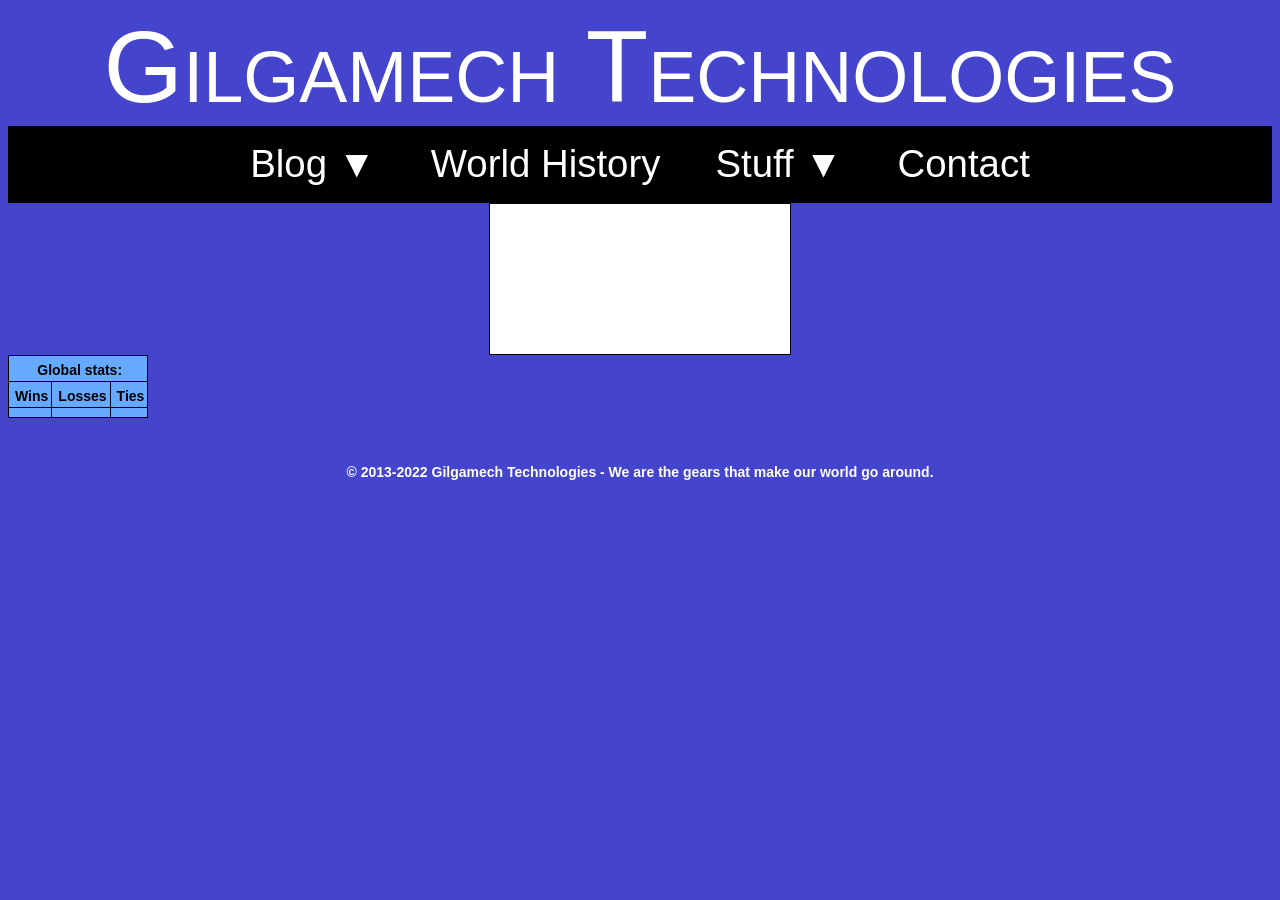
==== www/index.html @ 8f5cfbd9 "Change WWW folder to /home/app/www/. Left behind are header.html and footer.html, since those can in" ====
<!DOCTYPE html>
<html lang="en">
	<head>
		<meta http-equiv="Content-Type" content="text/html; charset=UTF-8"/> 
		<link rel="icon" href="/images/favicon.ico" type="image/x-icon"/>
		<meta name="viewport" content="width=device-width, initial-scale=1">
		<title>Gilgamech Technologies</title>
			<script src="/js/Gilgamech.js"></script>
			<script src="/FruitBot/seedrandom.js"></script>
			<script src="/FruitBot/board.js"></script>
			<script src="/FruitBot/grid.js"></script>
			<script src="/FruitBot/mybot.js"></script>
			<script src="/FruitBot/simplebot.js"></script>
			<script src="/FruitBot/player.js"></script>
			<script src="/js/thirdparty/jquery.min.js"></script>
		<link href="/css/normalize.css" rel="stylesheet" type="text/css">
		<link href="/css/Gilgamech.css" rel="stylesheet" type="text/css">
	</head>
	<body>
		<div id="titleParent" class="titleContainer">
			<a class="pageTitle " href="/">Gilgamech Technologies</a>
		</div>
		<div id="headWrapper">
<script>
<!-- SCRIPTS GO HERE -->
</script>
<style>
<!-- CSS CLASSES GO HERE -->
</style>
		</div>
		<div id="navContainer">
			<nav>
				<ul>
					<li><a>Blog ▼</a>
					<ul>
						<li><a href="/blog.html">June 2022</a></li>
						<li><a>2022 ▼</a><ul>
							<li><a href="/2022/May.html">May 2022</a></li>
							<li><a href="/2022/April.html">Apr 2022</a></li>
							<li><a href="/2022/March.html">Mar 2022</a></li>
							<li><a href="/2022/February.html">Feb 2022</a></li>
							<li><a href="/2022/January.html">Jan 2022</a></li>
						</ul></li>
						<li><a>2021 ▼</a><ul>
							<li><a href="/2021/December.html">Dec 2021</a></li>
							<li><a href="/2021/November.html">Nov 2021</a></li>
							<li><a href="/2021/October.html">Oct 2021</a></li>
							<li><a href="/2021/September.html">Sept 2021</a></li>
							<li><a href="/2021/August.html">August 2021</a></li>
							<li><a href="/2021/July.html">July 2021</a></li>
						</ul></ul></li>
					<li><a href="/history.html">World History</a></li>
					<li><a>Stuff ▼</a><ul>
						<li><a href="/Gillogisms.html">Gillogisms</a></li>
						<li><a>Gaming ▼</a><ul>
							<li><a href="/InGameItem.html">Ingame Items</a></li>
							<li><a href="/Android.html">Android</a></li>
						</ul></li>
						<li><a>Tools ▼</a><ul>
							<li><a href="/calc.html">Calculators</a></li>
							<li><a href="/WhyIsItDown.html">Why's It Down?</a></li>
							<li><a href="/errorcause.html">Error Causes</a></li>
						</ul></li>
					</ul></li>
					<li><a href="/contact.html">Contact</a></li>
				</ul></li>
			</nav>
		</div>
		<div id="content">
		<canvas id="game_view"></canvas>
		<!-- 
		<div style="display: grid; justify-content: center;">
			<table style="display: block; margin: 0px auto; border: 1px solid black; background: #fff;">
			<tr><th>Wins</th><th>Losses</th><th>Ties</th></tr>
			<tr><td id="scoreWins">9870</td><td id="scoreLoss">5553</td><td id="scoreTies">6375</td></tr>
			</table>
		</div>
		-->
			<script>GamePlay.init();</script>

			<table>
			<tr><th colspan=3>Global stats:</th></tr>
			<tr><th>Wins</th><th>Losses</th><th>Ties</th></tr>
			<tr><th><div id="scoreWins"></div></th>
			<th><div id="scoreLoss"></div></th>
			<th><div id="scoreTies"></div></th></tr>
			</table>
			
		</div><!-- End Content-->
		<div id="footWrapper">
			<div class="container-fluid">
			</div>
			<div id="spacerName">
				<br>
				<br>
			</div>
			<div id="errDiv" class="row img-rounded">
			</div>
			<div id="footerStatic" class="navbar-static-bottom" style="text-align: center;">
				<p class="copyright">© 2013-2022 Gilgamech Technologies - We are the gears that make our world go around.</p>
			</div>
		</div>
	</body>
</html>
---- css/Gilgamech.css ----
﻿<!DOCTYPE HTML PUBLIC "-//W3C//DTD HTML 4.0//EN">
<!--
/*Main*/
html,body {
	width: auto !important;
	overflow-x: hidden !important;
}
html {
}
body {
    font-family: "Helvetica Neue",Helvetica,Arial,sans-serif;
    font-size: 14px;
	background-color:#44c;
}
a {
color: #44c;
}
.img-rounded {
	text-align:center; 
	padding: 0 20vw; 
	border-radius: 15px;
}
/*SPARational*/
.deleteme {
	visibility: visible;
}
.dropdown:hover .dropdown-content {
	display: block;
}
div.dropdown-content a:link{
	text-decoration:none;
	color:#9d9d9d;
}
div.dropdown-content a:visited{
	text-decoration:none;
	color:#7f7f7f;
}
nav {
	color: #A3C7B2;
	margin:0;
	padding:0;
	border:0;
	text-align:center;
	background-color:#000;
	margin-top: 3em;
	width: 100%;
}
div.content {
	padding-top: 3em;
	/* top 5px plus height 30px */ margin: 2px 1em 0 5px;
}
div.top {
	top:0;
	margin:0;
	padding:0;
	font-variant: small-caps;
	font-family: Verdana, Arial, Helvetica, sans-serif;
	font-weight:bold;
	text-align:left;
	position: fixed;
	width: 100%;
}
div.top a:link{
	text-decoration:none;
	color:#000;
}
div.top a:visited {
	color:#000;
}
/*RGB page*/
.contentItems {
	font-size: initial;
}
.contentTitles {
	text-align: center;
	font-size: xx-large;
	background-color:#eee;
	color:#000;
}
.colorRow {
	text-align: center;
	font-size: x-large;
	color:#fff;
	border:white;
}
.contentRow {
	text-align: center;
	font-size: x-large;
	border:white;
}
/*Quote bubbles*/
.quotation {
font-weight: bold;
}
/* Page Title bar*/
.pageTitle {
	font-variant: small-caps;
	font-size: 7.99vw;
	color: #fff; 
	text-decoration: none;
}
.titleContainer {
	text-align: center;
}
/*Tables*/
table, table td {
border-collapse: collapse;
border: 1px solid #000;
padding: 3px;
}
table td, table th {
padding: 4px;
border: 1px solid #000;
/*border-radius: 15px;*/
}
table th {
padding: 6px 3px 3px 6px;
border: 1px solid #000;
background: #6af;
text-align:center;
}
/*Images fit viewport*/
img {
max-width: 100vw;
max-height: 100vh;
height: auto;
object-fit: contain
}
/*Text bubbles*/
.textBubbleBG {
	padding: 10px;
	background: #eee;
	border: 1px solid #000;
	border-radius: 15px;
	overflow:  auto;
}

textarea {
	border-radius: 15px;
	width: 75vw;
	height: 10vh;
}

/* Copyright container */
.copyright {
	color: #fff;
	font-weight: bold;
	text-align: center;
}

/*History page*/
.dateTimeCol {
background: #ffb;
}
.eventOrNote {
background: #dff;
}
.reference {
background: #fdb;
text-align: center;
}

#navContainer {
 margin: 0 auto;
}
 
#game_view {
	display: block;
	margin: 0px auto;
	border: 1px solid black;
	background: #fff;
	max-height: 80vh;
	max-width: 95vw;
}
 
/*Nav bar*/
nav {
	margin: 0;
	background-color:#000;
}
nav ul {
	padding: 0;
	margin: 0 2vw; /*Space from left edge to first menu item*/
	list-style: none;
	position: relative;
 } 
nav ul li {
	display:inline-block;
	background-color:#000;
}
nav a {
 display:block;
 padding:0 2vw; /*Space between menu items*/
 color:#FFF;
 font-size:3vw;
 line-height: 6vw; /*how tall is the menu bar*/
 text-decoration:none;
}
nav a:hover { 
 background-color: #333; 
}
nav ul ul {
 display: none;
 position: absolute;
 top: 6vw; /*Needs to match nav a line-height for menu to line up*/
} 
nav ul li:hover > ul {
 display:inherit;
} 
nav ul ul li {
 left:-9vw;  /*Left edge of dropdown menu */
 width:25vw; /*Width of dropdown menu section*/
 float:none;
 display:list-item;
 position: relative;
}
nav ul ul ul li {
 top: -6vw; /*Negative of nav ul ul top*/
 left: 23vw;  /*nav ul ul li width - nav a padding (2nd value)*/
}

/* https://css-tricks.com/custom-scrollbars-in-webkit */ ::-webkit-scrollbar {
	width: 12px;
}
/* Track */ ::-webkit-scrollbar-track {
	-webkit-box-shadow: inset 0 0 6px rgba(0,0,0,0.3);
	-webkit-border-radius: 10px;
	border-radius: 10px;
}
/* Handle */ ::-webkit-scrollbar-thumb {
	-webkit-border-radius: 10px;
	border-radius: 10px;
	background: rgba(200,200,200,0.8);
	-webkit-box-shadow: inset 0 0 6px rgba(0,0,0,0.5);
}
::-webkit-scrollbar-thumb:window-inactive {
	background: rgba(255,0,0,0.4);
}
input[type=number]::-webkit-inner-spin-button,
input[type=number]::-webkit-outer-spin-button {
	-webkit-appearance: none;
	margin: 0;
}


/*Responsive iFrame https://www.benmarshall.me/responsive-iframes/*/
.iframe-container {
  overflow: hidden;
  /* 16:9 aspect ratio */
  padding-top: 56.25%;
  position: relative;
}
.iframe-container iframe {
   border: 0;
   height: 100%;
   left: 0;
   position: absolute;
   top: 0;
   width: 100%;
}


.PSComment { color: #888 }
.PSVariable { color: #22c}

.htmlTag:before {content:  "<";}
.htmlTag {background-color: #6f6}
.htmlTag:after {content:  ">";}

.codeComment { color: #888 }
.codeVariable { color: #22c}
.codeQuote { color: #c63}
.codeType { color: #272}

.codeLine { background-color: #ddd}

.codeWrapper {
	margin-left: 2vw;
	background: #ccc;
	font-family: monospace;
	font-size: 1rem;
	overflow-x: auto;
}
.code {
	background: #ccc;
	font-family: monospace;
	font-size: 1rem;
	overflow-x: auto;
}
.commentHeader {
	display: block;
	margin-block-start: 1.33em;
	margin-block-end: 1.33em;
	margin-inline-start: 0px;
	margin-inline-end: 0px;
	font-weight: bold;
}
.red0{background-color:#fdf2f1}
.red1{background-color:#fae5e3}
.red2{background-color:#f8d8d5}
.red3{background-color:#f5cbc7}
.red4{background-color:#f3beb9}
.red5{background-color:#f0b1ab}
.red6{background-color:#eea49d}
.red7{background-color:#eb978f}
.red8{background-color:#e98a81}
.red9{background-color:#e67c73}

.blue0{background-color:#edf3fe}
.blue1{background-color:#dae7fd}
.blue2{background-color:#c7dbfc}
.blue3{background-color:#b4cffb}
.blue4{background-color:#a1c2fa}
.blue5{background-color:#8eb6f9}
.blue6{background-color:#7baaf8}
.blue7{background-color:#689ef7}
.blue8{background-color:#5592f6}
.blue9{background-color:#4285f4}

.popup {
	background: #9df;
	border-radius: 15px;
}
.popup span {
	position: absolute;
	/*margin: top  right bottom left*/
	margin-left: auto;
	margin-right: auto;
	margin: 15px 5px 0 -30px;
	text-align: center;
	
	padding: 3px 3px 3px 3px;
	border-style:solid;
	border-color:black;
	border-width:1px;
	border-radius: 15px;
	background: #fff;
	color: #000;
	
	display: none;
}
.popup:hover span {
	display: inherit;
} 

.maxValueInArray{

  background: green;
  color: white;
}

input {
	border-radius: 15px;
	width: 100px;
}
-->
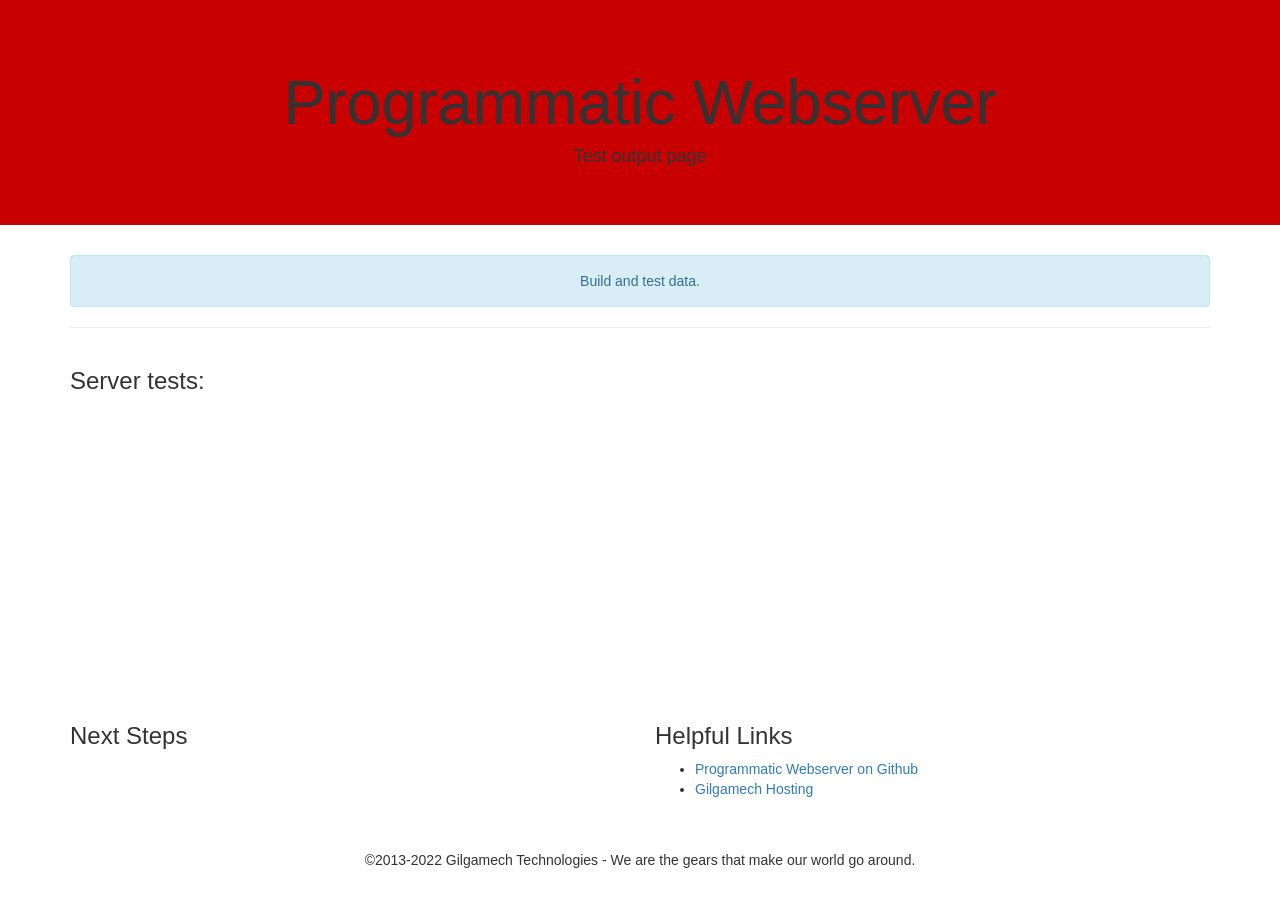
==== commit 58e4f9ba: "Move testing from build.ps1 into index.html." ====
--- a/www/index.html
+++ b/www/index.html
@@ -2,90 +2,507 @@
 <html lang="en">
 	<head>
 		<meta http-equiv="Content-Type" content="text/html; charset=UTF-8"/> 
-		<link rel="icon" href="/images/favicon.ico" type="image/x-icon"/>
+		<link rel="shortcut icon" href="/favicon.ico" type="image/x-icon"/>
 		<meta name="viewport" content="width=device-width, initial-scale=1">
-		<title>Gilgamech Technologies</title>
-			<script src="/js/Gilgamech.js"></script>
-			<script src="/FruitBot/seedrandom.js"></script>
-			<script src="/FruitBot/board.js"></script>
-			<script src="/FruitBot/grid.js"></script>
-			<script src="/FruitBot/mybot.js"></script>
-			<script src="/FruitBot/simplebot.js"></script>
-			<script src="/FruitBot/player.js"></script>
-			<script src="/js/thirdparty/jquery.min.js"></script>
-		<link href="/css/normalize.css" rel="stylesheet" type="text/css">
-		<link href="/css/Gilgamech.css" rel="stylesheet" type="text/css">
-	</head>
-	<body>
-		<div id="titleParent" class="titleContainer">
-			<a class="pageTitle " href="/">Gilgamech Technologies</a>
-		</div>
-		<div id="headWrapper">
-<script>
+		<title>Gilgamech Hosting</title>	
+		<script src="https://www.Gilgamech.com/js/Gilgamech.js"></script>
+<script type="text/javascript">
 <!-- SCRIPTS GO HERE -->
+var testData = [
+	{
+		"description":"Testing validation.",
+		"method": "GET",
+		"URI": "https://gilresume.s3.amazonaws.com/test.txt",
+		"headers":"",
+		"body": "",
+		"shouldPass":"pass",
+		"testItem":"StatusCode",
+		"expectedOutput":200,
+		"notes":""
+	},
+	{
+		"description":"Serve index.html as root.",
+		"method": "PUT",
+		"URI": "http://localhost/",
+		"headers":"",
+		"body": {"URI":"/","Action":"fs~/index.html","Owner":"Gilgamech","AccessList":{"Everyone":["GET", "HEAD", "OPTIONS", "POST", "PUT", "DELETE", "MERGE"]},"notes":"","Data":""},
+		"shouldPass":"pass",
+		"testItem":"StatusCode",
+		"expectedOutput":200,
+		"notes":""
+	},
+	{
+		"description":"LB between 2 websites",
+		"method": "PUT",
+		"URI": "http://localhost/Gilgamech.html",
+		"headers":"",
+		"body": {"URI":"/Gilgamech.html","Action":"uri~GET~https://www.Gilgamech.com,https://gilgamech.neocities.org~0","Owner":"Gilgamech","AccessList":{"Everyone":["GET", "HEAD", "OPTIONS", "POST", "PUT", "DELETE", "MERGE"]},"notes":"","Data":""},
+		"shouldPass":"pass",
+		"testItem":"StatusCode",
+		"expectedOutput":200,
+		"notes":""
+	},
+	{
+		"description":"increment test",
+		"method": "PUT",
+		"URI": "http://localhost/increment",
+		"headers":"",
+		"body": {"URI":"/increment","Action":"data~%increment+1","Owner":"Gilgamech","AccessList":{"Everyone":["GET", "HEAD", "OPTIONS", "POST", "PUT", "DELETE", "MERGE"]},"notes":"","Data":1},
+		"shouldPass":"pass",
+		"testItem":"StatusCode",
+		"expectedOutput":200,
+		"notes":""
+	},
+	{
+		"description":"increment test 2",
+		"method": "GET",
+		"URI": "http://localhost/increment",
+		"headers":"",
+		"body": "",
+		"shouldPass":"pass",
+		"testItem":"content",
+		"expectedOutput":2,
+		"notes":""
+	},
+	{
+		"description":"increment test 3",
+		"method": "GET",
+		"URI": "http://localhost/increment",
+		"headers":"",
+		"body": "",
+		"shouldPass":"pass",
+		"testItem":"content",
+		"expectedOutput":3,
+		"notes":""
+	},
+	{
+		"description":"decrement test",
+		"method": "PUT",
+		"URI": "http://localhost/decrement",
+		"headers":"",
+		"body": {"URI":"/decrement","Action":"data~%decrement-1","Owner":"Gilgamech","AccessList":{"Everyone":["GET", "HEAD", "OPTIONS", "POST", "PUT", "DELETE", "MERGE"]},"notes":"","Data":1000000},
+		"shouldPass":"pass",
+		"testItem":"StatusCode",
+		"expectedOutput":200,
+		"notes":""
+	},
+	{
+		"description":"decrement test 2",
+		"method": "GET",
+		"URI": "http://localhost/decrement",
+		"headers":"",
+		"body": "",
+		"shouldPass":"pass",
+		"testItem":"content",
+		"expectedOutput":999999,
+		"notes":""
+	},
+	{
+		"description":"decrement test 3",
+		"method": "GET",
+		"URI": "http://localhost/decrement",
+		"headers":"",
+		"body": "",
+		"shouldPass":"pass",
+		"testItem":"content",
+		"expectedOutput":999998,
+		"notes":""
+	},
+	{
+		"description":"URI validation",
+		"method": "PUT",
+		"URI": "http://localhost/test",
+		"headers":"",
+		"body":  {"URI":"/decrement","Action":"data~%decrement-1","Owner":"Gilgamech","AccessList":{"Everyone":["GET", "HEAD", "OPTIONS", "POST", "PUT", "DELETE", "MERGE"]},"notes":"","Data":1000000},
+		"shouldPass":"fail",
+		"testItem":"StatusCode",
+		"expectedOutput":" Error: Bad Request",
+		"notes":""
+	},
+	{
+		"description":"404 test",
+		"method": "GET",
+		"URI": "http://localhost/badURI",
+		"headers":"",
+		"body": "",
+		"shouldPass":"fail",
+		"testItem":"StatusCode",
+		"expectedOutput":" Error: Not Found",
+		"notes":""
+	},
+	{
+		"description":"404 test 2",
+		"method": "GET",
+		"URI": "http://localhost/badURI",
+		"headers":"",
+		"body": "",
+		"shouldPass":"fail",
+		"testItem":"StatusCode",
+		"expectedOutput":" Error: Not Found",
+		"notes":""
+	},
+	{
+		"description":"Multiple users",
+		"method": "PUT",
+		"URI": "http://localhost/test2",
+		"headers":"",
+		"body":  {"URI":"/test2","Action":"data~%test2/2","Owner":"Gilgamech","AccessList":{"Gilgamech":["GET", "HEAD", "OPTIONS", "POST", "PUT", "DELETE", "MERGE"],"Everyone":["GET", "HEAD", "OPTIONS"]},"notes":"","Data":1000000},
+		"shouldPass":"pass",
+		"testItem":"StatusCode",
+		"expectedOutput":200,
+		"notes":""
+	},
+	{
+		"description":"Multiple users 2",
+		"method": "GET",
+		"URI": "http://localhost/test2",
+		"headers":"",
+		"body": "",
+		"shouldPass":"pass",
+		"testItem":"StatusCode",
+		"expectedOutput":200,
+		"notes":""
+	},
+	{
+		"description":"no Everyone",
+		"method": "PUT",
+		"URI": "http://localhost/test3",
+		"headers":"",
+		"body":  {"URI":"/test3","Action":"data~%test3/2","Owner":"Gilgamech","AccessList":{"Gilgamech":["GET", "HEAD", "OPTIONS", "POST", "PUT", "DELETE", "MERGE"]},"notes":"","Data":1000000},
+		"shouldPass":"pass",
+		"testItem":"StatusCode",
+		"expectedOutput":200,
+		"notes":""
+	},
+	{
+		"description":"no Everyone 2",
+		"method": "GET",
+		"URI": "http://localhost/test3",
+		"headers":"",
+		"body": "",
+		"shouldPass":"fail",
+		"testItem":"StatusCode",
+		"expectedOutput":" Error: Method Not Allowed",
+		"notes":""
+	},
+	{
+		"description":"Owner test",
+		"method": "PUT",
+		"URI": "http://localhost/test4",
+		"headers":"",
+		"body":  {"URI":"/test4","Action":"data~%test4*2","Owner":"Gilgamech","AccessList":{"BobbyTables":["GET", "HEAD", "OPTIONS", "POST", "PUT", "DELETE", "MERGE"]},"notes":"","Data":1},
+		"shouldPass":"pass",
+		"testItem":"StatusCode",
+		"expectedOutput":200,
+		"notes":""
+	},
+	{
+		"description":"Owner test 2",
+		"method": "GET",
+		"URI": "http://localhost/test4",
+		"headers":"",
+		"body": "",
+		"shouldPass":"fail",
+		"testItem":"StatusCode",
+		"expectedOutput":" Error: Method Not Allowed",
+		"notes":""
+	},
+	{
+		"description":"Website header setup",
+		"method": "POST",
+		"URI": "http://localhost/header.html",
+		"headers":"",
+		"body": "(gc .\\ToRemove\\header.html)",
+		"shouldPass":"pass",
+		"testItem":"StatusCode",
+		"expectedOutput":200,
+		"notes":""
+	},
+	{
+		"description":"Website footer setup",
+		"method": "POST",
+		"URI": "http://localhost/footer.html",
+		"headers":"",
+		"body": "(gc .\\ToRemove\\footer.html)",
+		"shouldPass":"pass",
+		"testItem":"StatusCode",
+		"expectedOutput":200,
+		"notes":""
+	},
+	{
+		"description":"Data concatenation",
+		"method": "PUT",
+		"URI": "http://localhost/page.html",
+		"headers":"",
+		"body":  {"URI":"/page.html","Action":"data~%header.html <div class=\"textBubbleBG\"><h1>We Are Number 1!</h1></div> %footer.html","Owner":"Gilgamech","AccessList":{"Everyone":["GET", "HEAD", "OPTIONS", "POST", "PUT", "DELETE", "MERGE"]},"notes":"","Data":""},
+		"shouldPass":"pass",
+		"testItem":"StatusCode",
+		"expectedOutput":200,
+		"notes":""
+	},
+	{
+		"description":"Login setup",
+		"method": "PUT",
+		"URI": "http://localhost/login",
+		"headers":"",
+		"body":  {"URI":"/login","Action":"login","Owner":"Gilgamech","AccessList":{"Everyone":["GET", "HEAD", "OPTIONS", "POST", "PUT", "DELETE", "MERGE"]},"notes":"","Data":""},
+		"shouldPass":"pass",
+		"testItem":"StatusCode",
+		"expectedOutput":200,
+		"notes":"%token."
+	},
+	{
+		"description":"Login test",
+		"method": "POST",
+		"URI": "http://localhost/login",
+		"headers":"",
+		"body":  {"username":"Gilgamech","password":"testingPass"},
+		"shouldPass":"pass",
+		"testItem":"content",
+		"expectedOutput":"Bearer %token",
+		"notes":""
+	},
+	{
+		"description":"Multiple users 3",
+		"method": "PUT",
+		"URI": "http://localhost/test2",
+		"headers":"Bearer %token",
+		"body": {"URI":"/test2","Action":"data~%test2/2","Owner":"Gilgamech","AccessList":{"Gilgamech":["GET", "HEAD", "OPTIONS", "POST", "PUT", "DELETE", "MERGE"],"Everyone":["GET", "HEAD", "OPTIONS"]},"notes":"","Data":1000000},
+		"shouldPass":"pass",
+		"testItem":"StatusCode",
+		"expectedOutput":200,
+		"notes":""
+	},
+	{
+		"description":"no Everyone 3",
+		"method": "PUT",
+		"URI": "http://localhost/test3",
+		"body": {"URI":"/test3","Action":"data~%test3/2","Owner":"Gilgamech","AccessList":{"Gilgamech":["GET", "HEAD", "OPTIONS", "POST", "PUT", "DELETE", "MERGE"]},"notes":"","Data":1000000},
+		"headers":"Bearer %token",
+		"shouldPass":"pass",
+		"testItem":"StatusCode",
+		"expectedOutput":200,
+		"notes":""
+	},
+	{
+		"description":"no Everyone 4",
+		"method": "GET",
+		"URI": "http://localhost/test3",
+		"body": "",
+		"headers":"Bearer %token",
+		"shouldPass":"pass",
+		"testItem":"content",
+		"expectedOutput":500000,
+		"notes":""
+	},
+	{
+		"description":"Owner test 3",
+		"method": "GET",
+		"URI": "http://localhost/test4",
+		"body": "",
+		"headers":"Bearer %token",
+		"shouldPass":"pass",
+		"testItem":"StatusCode",
+		"expectedOutput":200,
+		"notes":""
+	}
+]
+
+function draw() {
+	var passCounter = 0;
+	var passItems = 0;
+	var PFList = [];
+	var testCounter = 0;
+	var token = "" //need to store in a cookie.
+	var totalItems = testData.length;
+	
+	for (var i = 0;i < totalItems; i++) {
+
+		let addLine = "<li>[<span class='%passfail%'>%PASSFAIL%</span>] Test "+i+": "+testData[i].description +" ["+testData[i].URI.replace("http://localhost","")+"]- Expected: "+testData[i].expectedOutput+" - Got: %response%</li>";
+		let nextStepsLine = ""
+		let webResponse = ""
+
+		let headers = testData[i].headers
+		let testItem = testData[i].testItem
+		let shouldPass = testData[i].shouldPass
+		let expectedOutput = testData[i].expectedOutput
+
+		if (token != "") {
+			headers.token = testData[i].headers.replace("%token",token);
+		} //end if token
+		
+		xhrRequest(testData[i].method,testData[i].URI,function(content){
+			console.log(content)
+			var data = "";
+			testCounter++;
+
+			if (content.split(" ")[0] == "Bearer") {
+				console.log("Bearer")
+				content = content.replace(content.split(" ")[1],"%token")
+				token = content.split(" ")[1];
+			}
+			
+			switch (testItem) {
+			case "content":
+				data = content;
+				break;
+			case "StatusCode":
+				data = 200
+				break;
+			default:
+				data = content;
+				console.log(testItem)
+				break;
+			}
+			
+			if (expectedOutput == data) {
+				PFList.push("pass")
+				passItems++;
+				addLine = addLine.replace("%passfail%","pass").replace("%PASSFAIL%","PASS").replace("%response%",data);
+				nextStepsLine = adviceFromStatus(200);
+			} else {
+				PFList.push("fail")
+				addLine = addLine.replace("%passfail%","fail").replace("%PASSFAIL%","FAIL").replace("%response%",data);
+				nextStepsLine = adviceFromStatus(data);
+			}
+			
+		circle(PFList,testCounter)
+		document.getElementById("testRowUl").innerHTML = addLine + document.getElementById("testRowUl").innerHTML
+		document.getElementById("nextStepsRowUl").innerHTML = nextStepsLine + document.getElementById("nextStepsRowUl").innerHTML
+	},"",JSON.stringify(testData[i].body))
+	} // end for i
+	
+}
+
+function circle(PFList,testCounter){
+//https://www.codeblocq.com/2016/04/Create-a-Pie-Chart-with-HTML5-canvas/
+	var canvas = document.getElementById("canvas");
+	var ctx = canvas.getContext("2d");
+
+	var beginAngle = 0;
+	var endAngle = 0;
+	var offset = 0; //10
+
+	var offsetX, offsetY, medianAngle;
+
+	for (var i = 0;i < testCounter; i++) {
+		if (PFList[i] == "pass") {
+			ctx.fillStyle = "blue";
+		} else {
+			ctx.fillStyle = "red";
+		}
+		// Begin where we left off
+		beginAngle = endAngle;
+		// End Angle
+		endAngle = endAngle + (Math.PI * 2/testCounter);
+
+		// The medium angle is the average of two consecutive angles
+		 medianAngle = (endAngle + beginAngle) / 2;
+		// X and Y calculations
+		offsetX = Math.cos(medianAngle) * offset;
+		offsetY = Math.sin(medianAngle) * offset - 60;
+		ctx.beginPath();
+		// Adding the offsetX and offsetY to the center of the arc
+		ctx.moveTo(200 + offsetX, 200 + offsetY);
+		ctx.arc(200 + offsetX, 200 + offsetY, 120, beginAngle, endAngle);
+		ctx.lineTo(200 + offsetX, 200 + offsetY);
+		ctx.stroke();
+		// Fill
+		ctx.fill();
+	}
+}
+
+function adviceFromStatus(status){
+	switch(status){
+		case 200:
+			return "<li>Good to go.</li>";
+			break;
+		case "Error: Not Found":
+			return "<li>File is missing. Try loading it</li>";
+			break;
+		case "Error: Method Not Allowed":
+			return "<li>Method not allowed - do you have permissions?</li>";
+			break;
+		default:
+			return "<li>Unknown error "+status+"</li>";
+			break;
+	}
+}
+
+/*
+
+console.log(webResponse)
+try {
+	var contentSplit = (webResponse.content.split(" "))
+	if (contentSplit[0] == "Bearer") {
+		token = contentSplit[1]
+	} else {
+	}// end if contentSplit
+} catch {
+	token = "";
+} //end try 
+*/
+
+window.onload = draw;
+
 </script>
 <style>
 <!-- CSS CLASSES GO HERE -->
+.blank {
+}
+.pass {
+	color:blue
+}
+.fail {
+	color:red
+}
+/*!
+ * Bootstrap v3.3.4 (http://getbootstrap.com)
+ * Copyright 2011-2015 Twitter, Inc.
+ * Licensed under MIT (https://github.com/twbs/bootstrap/blob/master/LICENSE)
+ *//*! normalize.css v3.0.2 | MIT License | git.io/normalize */html{font-family:sans-serif;-webkit-text-size-adjust:100%;-ms-text-size-adjust:100%}body{margin:0}article,aside,details,figcaption,figure,footer,header,hgroup,main,menu,nav,section,summary{display:block}audio,canvas,progress,video{display:inline-block;vertical-align:baseline}audio:not([controls]){display:none;height:0}[hidden],template{display:none}a{background-color:transparent}a:active,a:hover{outline:0}abbr[title]{border-bottom:1px dotted}b,strong{font-weight:700}dfn{font-style:italic}h1{margin:.67em 0;font-size:2em}mark{color:#000;background:#ff0}small{font-size:80%}sub,sup{position:relative;font-size:75%;line-height:0;vertical-align:baseline}sup{top:-.5em}sub{bottom:-.25em}img{border:0}svg:not(:root){overflow:hidden}figure{margin:1em 40px}hr{height:0;-webkit-box-sizing:content-box;-moz-box-sizing:content-box;box-sizing:content-box}pre{overflow:auto}code,kbd,pre,samp{font-family:monospace,monospace;font-size:1em}button,input,optgroup,select,textarea{margin:0;font:inherit;color:inherit}button{overflow:visible}button,select{text-transform:none}button,html input[type=button],input[type=reset],input[type=submit]{-webkit-appearance:button;cursor:pointer}button[disabled],html input[disabled]{cursor:default}button::-moz-focus-inner,input::-moz-focus-inner{padding:0;border:0}input{line-height:normal}input[type=checkbox],input[type=radio]{-webkit-box-sizing:border-box;-moz-box-sizing:border-box;box-sizing:border-box;padding:0}input[type=number]::-webkit-inner-spin-button,input[type=number]::-webkit-outer-spin-button{height:auto}input[type=search]{-webkit-box-sizing:content-box;-moz-box-sizing:content-box;box-sizing:content-box;-webkit-appearance:textfield}input[type=search]::-webkit-search-cancel-button,input[type=search]::-webkit-search-decoration{-webkit-appearance:none}fieldset{padding:.35em .625em .75em;margin:0 2px;border:1px solid silver}legend{padding:0;border:0}textarea{overflow:auto}optgroup{font-weight:700}table{border-spacing:0;border-collapse:collapse}td,th{padding:0}/*! Source: https://github.com/h5bp/html5-boilerplate/blob/master/src/css/main.css */@media print{*,:after,:before{color:#000!important;text-shadow:none!important;background:0 0!important;-webkit-box-shadow:none!important;box-shadow:none!important}a,a:visited{text-decoration:underline}a[href]:after{content:" (" attr(href) ")"}abbr[title]:after{content:" (" attr(title) ")"}a[href^="javascript:"]:after,a[href^="#"]:after{content:""}blockquote,pre{border:1px solid #999;page-break-inside:avoid}thead{display:table-header-group}img,tr{page-break-inside:avoid}img{max-width:100%!important}h2,h3,p{orphans:3;widows:3}h2,h3{page-break-after:avoid}select{background:#fff!important}.navbar{display:none}.btn>.caret,.dropup>.btn>.caret{border-top-color:#000!important}.label{border:1px solid #000}.table{border-collapse:collapse!important}.table td,.table th{background-color:#fff!important}.table-bordered td,.table-bordered th{border:1px solid #ddd!important}}@font-face{font-family:'Glyphicons Halflings';src:url(../fonts/glyphicons-halflings-regular.eot);src:url(../fonts/glyphicons-halflings-regular.eot?#iefix) format('embedded-opentype'),url(../fonts/glyphicons-halflings-regular.woff2) format('woff2'),url(../fonts/glyphicons-halflings-regular.woff) format('woff'),url(../fonts/glyphicons-halflings-regular.ttf) format('truetype'),url(../fonts/glyphicons-halflings-regular.svg#glyphicons_halflingsregular) format('svg')}.glyphicon{position:relative;top:1px;display:inline-block;font-family:'Glyphicons Halflings';font-style:normal;font-weight:400;line-height:1;-webkit-font-smoothing:antialiased;-moz-osx-font-smoothing:grayscale}.glyphicon-asterisk:before{content:"\2a"}.glyphicon-plus:before{content:"\2b"}.glyphicon-eur:before,.glyphicon-euro:before{content:"\20ac"}.glyphicon-minus:before{content:"\2212"}.glyphicon-cloud:before{content:"\2601"}.glyphicon-envelope:before{content:"\2709"}.glyphicon-pencil:before{content:"\270f"}.glyphicon-glass:before{content:"\e001"}.glyphicon-music:before{content:"\e002"}.glyphicon-search:before{content:"\e003"}.glyphicon-heart:before{content:"\e005"}.glyphicon-star:before{content:"\e006"}.glyphicon-star-empty:before{content:"\e007"}.glyphicon-user:before{content:"\e008"}.glyphicon-film:before{content:"\e009"}.glyphicon-th-large:before{content:"\e010"}.glyphicon-th:before{content:"\e011"}.glyphicon-th-list:before{content:"\e012"}.glyphicon-ok:before{content:"\e013"}.glyphicon-remove:before{content:"\e014"}.glyphicon-zoom-in:before{content:"\e015"}.glyphicon-zoom-out:before{content:"\e016"}.glyphicon-off:before{content:"\e017"}.glyphicon-signal:before{content:"\e018"}.glyphicon-cog:before{content:"\e019"}.glyphicon-trash:before{content:"\e020"}.glyphicon-home:before{content:"\e021"}.glyphicon-file:before{content:"\e022"}.glyphicon-time:before{content:"\e023"}.glyphicon-road:before{content:"\e024"}.glyphicon-download-alt:before{content:"\e025"}.glyphicon-download:before{content:"\e026"}.glyphicon-upload:before{content:"\e027"}.glyphicon-inbox:before{content:"\e028"}.glyphicon-play-circle:before{content:"\e029"}.glyphicon-repeat:before{content:"\e030"}.glyphicon-refresh:before{content:"\e031"}.glyphicon-list-alt:before{content:"\e032"}.glyphicon-lock:before{content:"\e033"}.glyphicon-flag:before{content:"\e034"}.glyphicon-headphones:before{content:"\e035"}.glyphicon-volume-off:before{content:"\e036"}.glyphicon-volume-down:before{content:"\e037"}.glyphicon-volume-up:before{content:"\e038"}.glyphicon-qrcode:before{content:"\e039"}.glyphicon-barcode:before{content:"\e040"}.glyphicon-tag:before{content:"\e041"}.glyphicon-tags:before{content:"\e042"}.glyphicon-book:before{content:"\e043"}.glyphicon-bookmark:before{content:"\e044"}.glyphicon-print:before{content:"\e045"}.glyphicon-camera:before{content:"\e046"}.glyphicon-font:before{content:"\e047"}.glyphicon-bold:before{content:"\e048"}.glyphicon-italic:before{content:"\e049"}.glyphicon-text-height:before{content:"\e050"}.glyphicon-text-width:before{content:"\e051"}.glyphicon-align-left:before{content:"\e052"}.glyphicon-align-center:before{content:"\e053"}.glyphicon-align-right:before{content:"\e054"}.glyphicon-align-justify:before{content:"\e055"}.glyphicon-list:before{content:"\e056"}.glyphicon-indent-left:before{content:"\e057"}.glyphicon-indent-right:before{content:"\e058"}.glyphicon-facetime-video:before{content:"\e059"}.glyphicon-picture:before{content:"\e060"}.glyphicon-map-marker:before{content:"\e062"}.glyphicon-adjust:before{content:"\e063"}.glyphicon-tint:before{content:"\e064"}.glyphicon-edit:before{content:"\e065"}.glyphicon-share:before{content:"\e066"}.glyphicon-check:before{content:"\e067"}.glyphicon-move:before{content:"\e068"}.glyphicon-step-backward:before{content:"\e069"}.glyphicon-fast-backward:before{content:"\e070"}.glyphicon-backward:before{content:"\e071"}.glyphicon-play:before{content:"\e072"}.glyphicon-pause:before{content:"\e073"}.glyphicon-stop:before{content:"\e074"}.glyphicon-forward:before{content:"\e075"}.glyphicon-fast-forward:before{content:"\e076"}.glyphicon-step-forward:before{content:"\e077"}.glyphicon-eject:before{content:"\e078"}.glyphicon-chevron-left:before{content:"\e079"}.glyphicon-chevron-right:before{content:"\e080"}.glyphicon-plus-sign:before{content:"\e081"}.glyphicon-minus-sign:before{content:"\e082"}.glyphicon-remove-sign:before{content:"\e083"}.glyphicon-ok-sign:before{content:"\e084"}.glyphicon-question-sign:before{content:"\e085"}.glyphicon-info-sign:before{content:"\e086"}.glyphicon-screenshot:before{content:"\e087"}.glyphicon-remove-circle:before{content:"\e088"}.glyphicon-ok-circle:before{content:"\e089"}.glyphicon-ban-circle:before{content:"\e090"}.glyphicon-arrow-left:before{content:"\e091"}.glyphicon-arrow-right:before{content:"\e092"}.glyphicon-arrow-up:before{content:"\e093"}.glyphicon-arrow-down:before{content:"\e094"}.glyphicon-share-alt:before{content:"\e095"}.glyphicon-resize-full:before{content:"\e096"}.glyphicon-resize-small:before{content:"\e097"}.glyphicon-exclamation-sign:before{content:"\e101"}.glyphicon-gift:before{content:"\e102"}.glyphicon-leaf:before{content:"\e103"}.glyphicon-fire:before{content:"\e104"}.glyphicon-eye-open:before{content:"\e105"}.glyphicon-eye-close:before{content:"\e106"}.glyphicon-warning-sign:before{content:"\e107"}.glyphicon-plane:before{content:"\e108"}.glyphicon-calendar:before{content:"\e109"}.glyphicon-random:before{content:"\e110"}.glyphicon-comment:before{content:"\e111"}.glyphicon-magnet:before{content:"\e112"}.glyphicon-chevron-up:before{content:"\e113"}.glyphicon-chevron-down:before{content:"\e114"}.glyphicon-retweet:before{content:"\e115"}.glyphicon-shopping-cart:before{content:"\e116"}.glyphicon-folder-close:before{content:"\e117"}.glyphicon-folder-open:before{content:"\e118"}.glyphicon-resize-vertical:before{content:"\e119"}.glyphicon-resize-horizontal:before{content:"\e120"}.glyphicon-hdd:before{content:"\e121"}.glyphicon-bullhorn:before{content:"\e122"}.glyphicon-bell:before{content:"\e123"}.glyphicon-certificate:before{content:"\e124"}.glyphicon-thumbs-up:before{content:"\e125"}.glyphicon-thumbs-down:before{content:"\e126"}.glyphicon-hand-right:before{content:"\e127"}.glyphicon-hand-left:before{content:"\e128"}.glyphicon-hand-up:before{content:"\e129"}.glyphicon-hand-down:before{content:"\e130"}.glyphicon-circle-arrow-right:before{content:"\e131"}.glyphicon-circle-arrow-left:before{content:"\e132"}.glyphicon-circle-arrow-up:before{content:"\e133"}.glyphicon-circle-arrow-down:before{content:"\e134"}.glyphicon-globe:before{content:"\e135"}.glyphicon-wrench:before{content:"\e136"}.glyphicon-tasks:before{content:"\e137"}.glyphicon-filter:before{content:"\e138"}.glyphicon-briefcase:before{content:"\e139"}.glyphicon-fullscreen:before{content:"\e140"}.glyphicon-dashboard:before{content:"\e141"}.glyphicon-paperclip:before{content:"\e142"}.glyphicon-heart-empty:before{content:"\e143"}.glyphicon-link:before{content:"\e144"}.glyphicon-phone:before{content:"\e145"}.glyphicon-pushpin:before{content:"\e146"}.glyphicon-usd:before{content:"\e148"}.glyphicon-gbp:before{content:"\e149"}.glyphicon-sort:before{content:"\e150"}.glyphicon-sort-by-alphabet:before{content:"\e151"}.glyphicon-sort-by-alphabet-alt:before{content:"\e152"}.glyphicon-sort-by-order:before{content:"\e153"}.glyphicon-sort-by-order-alt:before{content:"\e154"}.glyphicon-sort-by-attributes:before{content:"\e155"}.glyphicon-sort-by-attributes-alt:before{content:"\e156"}.glyphicon-unchecked:before{content:"\e157"}.glyphicon-expand:before{content:"\e158"}.glyphicon-collapse-down:before{content:"\e159"}.glyphicon-collapse-up:before{content:"\e160"}.glyphicon-log-in:before{content:"\e161"}.glyphicon-flash:before{content:"\e162"}.glyphicon-log-out:before{content:"\e163"}.glyphicon-new-window:before{content:"\e164"}.glyphicon-record:before{content:"\e165"}.glyphicon-save:before{content:"\e166"}.glyphicon-open:before{content:"\e167"}.glyphicon-saved:before{content:"\e168"}.glyphicon-import:before{content:"\e169"}.glyphicon-export:before{content:"\e170"}.glyphicon-send:before{content:"\e171"}.glyphicon-floppy-disk:before{content:"\e172"}.glyphicon-floppy-saved:before{content:"\e173"}.glyphicon-floppy-remove:before{content:"\e174"}.glyphicon-floppy-save:before{content:"\e175"}.glyphicon-floppy-open:before{content:"\e176"}.glyphicon-credit-card:before{content:"\e177"}.glyphicon-transfer:before{content:"\e178"}.glyphicon-cutlery:before{content:"\e179"}.glyphicon-header:before{content:"\e180"}.glyphicon-compressed:before{content:"\e181"}.glyphicon-earphone:before{content:"\e182"}.glyphicon-phone-alt:before{content:"\e183"}.glyphicon-tower:before{content:"\e184"}.glyphicon-stats:before{content:"\e185"}.glyphicon-sd-video:before{content:"\e186"}.glyphicon-hd-video:before{content:"\e187"}.glyphicon-subtitles:before{content:"\e188"}.glyphicon-sound-stereo:before{content:"\e189"}.glyphicon-sound-dolby:before{content:"\e190"}.glyphicon-sound-5-1:before{content:"\e191"}.glyphicon-sound-6-1:before{content:"\e192"}.glyphicon-sound-7-1:before{content:"\e193"}.glyphicon-copyright-mark:before{content:"\e194"}.glyphicon-registration-mark:before{content:"\e195"}.glyphicon-cloud-download:before{content:"\e197"}.glyphicon-cloud-upload:before{content:"\e198"}.glyphicon-tree-conifer:before{content:"\e199"}.glyphicon-tree-deciduous:before{content:"\e200"}.glyphicon-cd:before{content:"\e201"}.glyphicon-save-file:before{content:"\e202"}.glyphicon-open-file:before{content:"\e203"}.glyphicon-level-up:before{content:"\e204"}.glyphicon-copy:before{content:"\e205"}.glyphicon-paste:before{content:"\e206"}.glyphicon-alert:before{content:"\e209"}.glyphicon-equalizer:before{content:"\e210"}.glyphicon-king:before{content:"\e211"}.glyphicon-queen:before{content:"\e212"}.glyphicon-pawn:before{content:"\e213"}.glyphicon-bishop:before{content:"\e214"}.glyphicon-knight:before{content:"\e215"}.glyphicon-baby-formula:before{content:"\e216"}.glyphicon-tent:before{content:"\26fa"}.glyphicon-blackboard:before{content:"\e218"}.glyphicon-bed:before{content:"\e219"}.glyphicon-apple:before{content:"\f8ff"}.glyphicon-erase:before{content:"\e221"}.glyphicon-hourglass:before{content:"\231b"}.glyphicon-lamp:before{content:"\e223"}.glyphicon-duplicate:before{content:"\e224"}.glyphicon-piggy-bank:before{content:"\e225"}.glyphicon-scissors:before{content:"\e226"}.glyphicon-bitcoin:before{content:"\e227"}.glyphicon-btc:before{content:"\e227"}.glyphicon-xbt:before{content:"\e227"}.glyphicon-yen:before{content:"\00a5"}.glyphicon-jpy:before{content:"\00a5"}.glyphicon-ruble:before{content:"\20bd"}.glyphicon-rub:before{content:"\20bd"}.glyphicon-scale:before{content:"\e230"}.glyphicon-ice-lolly:before{content:"\e231"}.glyphicon-ice-lolly-tasted:before{content:"\e232"}.glyphicon-education:before{content:"\e233"}.glyphicon-option-horizontal:before{content:"\e234"}.glyphicon-option-vertical:before{content:"\e235"}.glyphicon-menu-hamburger:before{content:"\e236"}.glyphicon-modal-window:before{content:"\e237"}.glyphicon-oil:before{content:"\e238"}.glyphicon-grain:before{content:"\e239"}.glyphicon-sunglasses:before{content:"\e240"}.glyphicon-text-size:before{content:"\e241"}.glyphicon-text-color:before{content:"\e242"}.glyphicon-text-background:before{content:"\e243"}.glyphicon-object-align-top:before{content:"\e244"}.glyphicon-object-align-bottom:before{content:"\e245"}.glyphicon-object-align-horizontal:before{content:"\e246"}.glyphicon-object-align-left:before{content:"\e247"}.glyphicon-object-align-vertical:before{content:"\e248"}.glyphicon-object-align-right:before{content:"\e249"}.glyphicon-triangle-right:before{content:"\e250"}.glyphicon-triangle-left:before{content:"\e251"}.glyphicon-triangle-bottom:before{content:"\e252"}.glyphicon-triangle-top:before{content:"\e253"}.glyphicon-console:before{content:"\e254"}.glyphicon-superscript:before{content:"\e255"}.glyphicon-subscript:before{content:"\e256"}.glyphicon-menu-left:before{content:"\e257"}.glyphicon-menu-right:before{content:"\e258"}.glyphicon-menu-down:before{content:"\e259"}.glyphicon-menu-up:before{content:"\e260"}*{-webkit-box-sizing:border-box;-moz-box-sizing:border-box;box-sizing:border-box}:after,:before{-webkit-box-sizing:border-box;-moz-box-sizing:border-box;box-sizing:border-box}html{font-size:10px;-webkit-tap-highlight-color:rgba(0,0,0,0)}body{font-family:"Helvetica Neue",Helvetica,Arial,sans-serif;font-size:14px;line-height:1.42857143;color:#333;background-color:#fff}button,input,select,textarea{font-family:inherit;font-size:inherit;line-height:inherit}a{color:#337ab7;text-decoration:none}a:focus,a:hover{color:#23527c;text-decoration:underline}a:focus{outline:thin dotted;outline:5px auto -webkit-focus-ring-color;outline-offset:-2px}figure{margin:0}img{vertical-align:middle}.carousel-inner>.item>a>img,.carousel-inner>.item>img,.img-responsive,.thumbnail a>img,.thumbnail>img{display:block;max-width:100%;height:auto}.img-rounded{border-radius:6px}.img-thumbnail{display:inline-block;max-width:100%;height:auto;padding:4px;line-height:1.42857143;background-color:#fff;border:1px solid #ddd;border-radius:4px;-webkit-transition:all .2s ease-in-out;-o-transition:all .2s ease-in-out;transition:all .2s ease-in-out}.img-circle{border-radius:50%}hr{margin-top:20px;margin-bottom:20px;border:0;border-top:1px solid #eee}.sr-only{position:absolute;width:1px;height:1px;padding:0;margin:-1px;overflow:hidden;clip:rect(0,0,0,0);border:0}.sr-only-focusable:active,.sr-only-focusable:focus{position:static;width:auto;height:auto;margin:0;overflow:visible;clip:auto}[role=button]{cursor:pointer}.h1,.h2,.h3,.h4,.h5,.h6,h1,h2,h3,h4,h5,h6{font-family:inherit;font-weight:500;line-height:1.1;color:inherit}.h1 .small,.h1 small,.h2 .small,.h2 small,.h3 .small,.h3 small,.h4 .small,.h4 small,.h5 .small,.h5 small,.h6 .small,.h6 small,h1 .small,h1 small,h2 .small,h2 small,h3 .small,h3 small,h4 .small,h4 small,h5 .small,h5 small,h6 .small,h6 small{font-weight:400;line-height:1;color:#777}.h1,.h2,.h3,h1,h2,h3{margin-top:20px;margin-bottom:10px}.h1 .small,.h1 small,.h2 .small,.h2 small,.h3 .small,.h3 small,h1 .small,h1 small,h2 .small,h2 small,h3 .small,h3 small{font-size:65%}.h4,.h5,.h6,h4,h5,h6{margin-top:10px;margin-bottom:10px}.h4 .small,.h4 small,.h5 .small,.h5 small,.h6 .small,.h6 small,h4 .small,h4 small,h5 .small,h5 small,h6 .small,h6 small{font-size:75%}.h1,h1{font-size:36px}.h2,h2{font-size:30px}.h3,h3{font-size:24px}.h4,h4{font-size:18px}.h5,h5{font-size:14px}.h6,h6{font-size:12px}p{margin:0 0 10px}.lead{margin-bottom:20px;font-size:16px;font-weight:300;line-height:1.4}@media (min-width:768px){.lead{font-size:21px}}.small,small{font-size:85%}.mark,mark{padding:.2em;background-color:#fcf8e3}.text-left{text-align:left}.text-right{text-align:right}.text-center{text-align:center}.text-justify{text-align:justify}.text-nowrap{white-space:nowrap}.text-lowercase{text-transform:lowercase}.text-uppercase{text-transform:uppercase}.text-capitalize{text-transform:capitalize}.text-muted{color:#777}.text-primary{color:#337ab7}a.text-primary:hover{color:#286090}.text-success{color:#3c763d}a.text-success:hover{color:#2b542c}.text-info{color:#31708f}a.text-info:hover{color:#245269}.text-warning{color:#8a6d3b}a.text-warning:hover{color:#66512c}.text-danger{color:#a94442}a.text-danger:hover{color:#843534}.bg-primary{color:#fff;background-color:#337ab7}a.bg-primary:hover{background-color:#286090}.bg-success{background-color:#dff0d8}a.bg-success:hover{background-color:#c1e2b3}.bg-info{background-color:#d9edf7}a.bg-info:hover{background-color:#afd9ee}.bg-warning{background-color:#fcf8e3}a.bg-warning:hover{background-color:#f7ecb5}.bg-danger{background-color:#f2dede}a.bg-danger:hover{background-color:#e4b9b9}.page-header{padding-bottom:9px;margin:40px 0 20px;border-bottom:1px solid #eee}ol,ul{margin-top:0;margin-bottom:10px}ol ol,ol ul,ul ol,ul ul{margin-bottom:0}.list-unstyled{padding-left:0;list-style:none}.list-inline{padding-left:0;margin-left:-5px;list-style:none}.list-inline>li{display:inline-block;padding-right:5px;padding-left:5px}dl{margin-top:0;margin-bottom:20px}dd,dt{line-height:1.42857143}dt{font-weight:700}dd{margin-left:0}@media (min-width:768px){.dl-horizontal dt{float:left;width:160px;overflow:hidden;clear:left;text-align:right;text-overflow:ellipsis;white-space:nowrap}.dl-horizontal dd{margin-left:180px}}abbr[data-original-title],abbr[title]{cursor:help;border-bottom:1px dotted #777}.initialism{font-size:90%;text-transform:uppercase}blockquote{padding:10px 20px;margin:0 0 20px;font-size:17.5px;border-left:5px solid #eee}blockquote ol:last-child,blockquote p:last-child,blockquote ul:last-child{margin-bottom:0}blockquote .small,blockquote footer,blockquote small{display:block;font-size:80%;line-height:1.42857143;color:#777}blockquote .small:before,blockquote footer:before,blockquote small:before{content:'\2014 \00A0'}.blockquote-reverse,blockquote.pull-right{padding-right:15px;padding-left:0;text-align:right;border-right:5px solid #eee;border-left:0}.blockquote-reverse .small:before,.blockquote-reverse footer:before,.blockquote-reverse small:before,blockquote.pull-right .small:before,blockquote.pull-right footer:before,blockquote.pull-right small:before{content:''}.blockquote-reverse .small:after,.blockquote-reverse footer:after,.blockquote-reverse small:after,blockquote.pull-right .small:after,blockquote.pull-right footer:after,blockquote.pull-right small:after{content:'\00A0 \2014'}address{margin-bottom:20px;font-style:normal;line-height:1.42857143}code,kbd,pre,samp{font-family:Menlo,Monaco,Consolas,"Courier New",monospace}code{padding:2px 4px;font-size:90%;color:#c7254e;background-color:#f9f2f4;border-radius:4px}kbd{padding:2px 4px;font-size:90%;color:#fff;background-color:#333;border-radius:3px;-webkit-box-shadow:inset 0 -1px 0 rgba(0,0,0,.25);box-shadow:inset 0 -1px 0 rgba(0,0,0,.25)}kbd kbd{padding:0;font-size:100%;font-weight:700;-webkit-box-shadow:none;box-shadow:none}pre{display:block;padding:9.5px;margin:0 0 10px;font-size:13px;line-height:1.42857143;color:#333;word-break:break-all;word-wrap:break-word;background-color:#f5f5f5;border:1px solid #ccc;border-radius:4px}pre code{padding:0;font-size:inherit;color:inherit;white-space:pre-wrap;background-color:transparent;border-radius:0}.pre-scrollable{max-height:340px;overflow-y:scroll}.container{padding-right:15px;padding-left:15px;margin-right:auto;margin-left:auto}@media (min-width:768px){.container{width:750px}}@media (min-width:992px){.container{width:970px}}@media (min-width:1200px){.container{width:1170px}}.container-fluid{padding-right:15px;padding-left:15px;margin-right:auto;margin-left:auto}.row{margin-right:-15px;margin-left:-15px}.col-lg-1,.col-lg-10,.col-lg-11,.col-lg-12,.col-lg-2,.col-lg-3,.col-lg-4,.col-lg-5,.col-lg-6,.col-lg-7,.col-lg-8,.col-lg-9,.col-md-1,.col-md-10,.col-md-11,.col-md-12,.col-md-2,.col-md-3,.col-md-4,.col-md-5,.col-md-6,.col-md-7,.col-md-8,.col-md-9,.col-sm-1,.col-sm-10,.col-sm-11,.col-sm-12,.col-sm-2,.col-sm-3,.col-sm-4,.col-sm-5,.col-sm-6,.col-sm-7,.col-sm-8,.col-sm-9,.col-xs-1,.col-xs-10,.col-xs-11,.col-xs-12,.col-xs-2,.col-xs-3,.col-xs-4,.col-xs-5,.col-xs-6,.col-xs-7,.col-xs-8,.col-xs-9{position:relative;min-height:1px;padding-right:15px;padding-left:15px}.col-xs-1,.col-xs-10,.col-xs-11,.col-xs-12,.col-xs-2,.col-xs-3,.col-xs-4,.col-xs-5,.col-xs-6,.col-xs-7,.col-xs-8,.col-xs-9{float:left}.col-xs-12{width:100%}.col-xs-11{width:91.66666667%}.col-xs-10{width:83.33333333%}.col-xs-9{width:75%}.col-xs-8{width:66.66666667%}.col-xs-7{width:58.33333333%}.col-xs-6{width:50%}.col-xs-5{width:41.66666667%}.col-xs-4{width:33.33333333%}.col-xs-3{width:25%}.col-xs-2{width:16.66666667%}.col-xs-1{width:8.33333333%}.col-xs-pull-12{right:100%}.col-xs-pull-11{right:91.66666667%}.col-xs-pull-10{right:83.33333333%}.col-xs-pull-9{right:75%}.col-xs-pull-8{right:66.66666667%}.col-xs-pull-7{right:58.33333333%}.col-xs-pull-6{right:50%}.col-xs-pull-5{right:41.66666667%}.col-xs-pull-4{right:33.33333333%}.col-xs-pull-3{right:25%}.col-xs-pull-2{right:16.66666667%}.col-xs-pull-1{right:8.33333333%}.col-xs-pull-0{right:auto}.col-xs-push-12{left:100%}.col-xs-push-11{left:91.66666667%}.col-xs-push-10{left:83.33333333%}.col-xs-push-9{left:75%}.col-xs-push-8{left:66.66666667%}.col-xs-push-7{left:58.33333333%}.col-xs-push-6{left:50%}.col-xs-push-5{left:41.66666667%}.col-xs-push-4{left:33.33333333%}.col-xs-push-3{left:25%}.col-xs-push-2{left:16.66666667%}.col-xs-push-1{left:8.33333333%}.col-xs-push-0{left:auto}.col-xs-offset-12{margin-left:100%}.col-xs-offset-11{margin-left:91.66666667%}.col-xs-offset-10{margin-left:83.33333333%}.col-xs-offset-9{margin-left:75%}.col-xs-offset-8{margin-left:66.66666667%}.col-xs-offset-7{margin-left:58.33333333%}.col-xs-offset-6{margin-left:50%}.col-xs-offset-5{margin-left:41.66666667%}.col-xs-offset-4{margin-left:33.33333333%}.col-xs-offset-3{margin-left:25%}.col-xs-offset-2{margin-left:16.66666667%}.col-xs-offset-1{margin-left:8.33333333%}.col-xs-offset-0{margin-left:0}@media (min-width:768px){.col-sm-1,.col-sm-10,.col-sm-11,.col-sm-12,.col-sm-2,.col-sm-3,.col-sm-4,.col-sm-5,.col-sm-6,.col-sm-7,.col-sm-8,.col-sm-9{float:left}.col-sm-12{width:100%}.col-sm-11{width:91.66666667%}.col-sm-10{width:83.33333333%}.col-sm-9{width:75%}.col-sm-8{width:66.66666667%}.col-sm-7{width:58.33333333%}.col-sm-6{width:50%}.col-sm-5{width:41.66666667%}.col-sm-4{width:33.33333333%}.col-sm-3{width:25%}.col-sm-2{width:16.66666667%}.col-sm-1{width:8.33333333%}.col-sm-pull-12{right:100%}.col-sm-pull-11{right:91.66666667%}.col-sm-pull-10{right:83.33333333%}.col-sm-pull-9{right:75%}.col-sm-pull-8{right:66.66666667%}.col-sm-pull-7{right:58.33333333%}.col-sm-pull-6{right:50%}.col-sm-pull-5{right:41.66666667%}.col-sm-pull-4{right:33.33333333%}.col-sm-pull-3{right:25%}.col-sm-pull-2{right:16.66666667%}.col-sm-pull-1{right:8.33333333%}.col-sm-pull-0{right:auto}.col-sm-push-12{left:100%}.col-sm-push-11{left:91.66666667%}.col-sm-push-10{left:83.33333333%}.col-sm-push-9{left:75%}.col-sm-push-8{left:66.66666667%}.col-sm-push-7{left:58.33333333%}.col-sm-push-6{left:50%}.col-sm-push-5{left:41.66666667%}.col-sm-push-4{left:33.33333333%}.col-sm-push-3{left:25%}.col-sm-push-2{left:16.66666667%}.col-sm-push-1{left:8.33333333%}.col-sm-push-0{left:auto}.col-sm-offset-12{margin-left:100%}.col-sm-offset-11{margin-left:91.66666667%}.col-sm-offset-10{margin-left:83.33333333%}.col-sm-offset-9{margin-left:75%}.col-sm-offset-8{margin-left:66.66666667%}.col-sm-offset-7{margin-left:58.33333333%}.col-sm-offset-6{margin-left:50%}.col-sm-offset-5{margin-left:41.66666667%}.col-sm-offset-4{margin-left:33.33333333%}.col-sm-offset-3{margin-left:25%}.col-sm-offset-2{margin-left:16.66666667%}.col-sm-offset-1{margin-left:8.33333333%}.col-sm-offset-0{margin-left:0}}@media (min-width:992px){.col-md-1,.col-md-10,.col-md-11,.col-md-12,.col-md-2,.col-md-3,.col-md-4,.col-md-5,.col-md-6,.col-md-7,.col-md-8,.col-md-9{float:left}.col-md-12{width:100%}.col-md-11{width:91.66666667%}.col-md-10{width:83.33333333%}.col-md-9{width:75%}.col-md-8{width:66.66666667%}.col-md-7{width:58.33333333%}.col-md-6{width:50%}.col-md-5{width:41.66666667%}.col-md-4{width:33.33333333%}.col-md-3{width:25%}.col-md-2{width:16.66666667%}.col-md-1{width:8.33333333%}.col-md-pull-12{right:100%}.col-md-pull-11{right:91.66666667%}.col-md-pull-10{right:83.33333333%}.col-md-pull-9{right:75%}.col-md-pull-8{right:66.66666667%}.col-md-pull-7{right:58.33333333%}.col-md-pull-6{right:50%}.col-md-pull-5{right:41.66666667%}.col-md-pull-4{right:33.33333333%}.col-md-pull-3{right:25%}.col-md-pull-2{right:16.66666667%}.col-md-pull-1{right:8.33333333%}.col-md-pull-0{right:auto}.col-md-push-12{left:100%}.col-md-push-11{left:91.66666667%}.col-md-push-10{left:83.33333333%}.col-md-push-9{left:75%}.col-md-push-8{left:66.66666667%}.col-md-push-7{left:58.33333333%}.col-md-push-6{left:50%}.col-md-push-5{left:41.66666667%}.col-md-push-4{left:33.33333333%}.col-md-push-3{left:25%}.col-md-push-2{left:16.66666667%}.col-md-push-1{left:8.33333333%}.col-md-push-0{left:auto}.col-md-offset-12{margin-left:100%}.col-md-offset-11{margin-left:91.66666667%}.col-md-offset-10{margin-left:83.33333333%}.col-md-offset-9{margin-left:75%}.col-md-offset-8{margin-left:66.66666667%}.col-md-offset-7{margin-left:58.33333333%}.col-md-offset-6{margin-left:50%}.col-md-offset-5{margin-left:41.66666667%}.col-md-offset-4{margin-left:33.33333333%}.col-md-offset-3{margin-left:25%}.col-md-offset-2{margin-left:16.66666667%}.col-md-offset-1{margin-left:8.33333333%}.col-md-offset-0{margin-left:0}}@media (min-width:1200px){.col-lg-1,.col-lg-10,.col-lg-11,.col-lg-12,.col-lg-2,.col-lg-3,.col-lg-4,.col-lg-5,.col-lg-6,.col-lg-7,.col-lg-8,.col-lg-9{float:left}.col-lg-12{width:100%}.col-lg-11{width:91.66666667%}.col-lg-10{width:83.33333333%}.col-lg-9{width:75%}.col-lg-8{width:66.66666667%}.col-lg-7{width:58.33333333%}.col-lg-6{width:50%}.col-lg-5{width:41.66666667%}.col-lg-4{width:33.33333333%}.col-lg-3{width:25%}.col-lg-2{width:16.66666667%}.col-lg-1{width:8.33333333%}.col-lg-pull-12{right:100%}.col-lg-pull-11{right:91.66666667%}.col-lg-pull-10{right:83.33333333%}.col-lg-pull-9{right:75%}.col-lg-pull-8{right:66.66666667%}.col-lg-pull-7{right:58.33333333%}.col-lg-pull-6{right:50%}.col-lg-pull-5{right:41.66666667%}.col-lg-pull-4{right:33.33333333%}.col-lg-pull-3{right:25%}.col-lg-pull-2{right:16.66666667%}.col-lg-pull-1{right:8.33333333%}.col-lg-pull-0{right:auto}.col-lg-push-12{left:100%}.col-lg-push-11{left:91.66666667%}.col-lg-push-10{left:83.33333333%}.col-lg-push-9{left:75%}.col-lg-push-8{left:66.66666667%}.col-lg-push-7{left:58.33333333%}.col-lg-push-6{left:50%}.col-lg-push-5{left:41.66666667%}.col-lg-push-4{left:33.33333333%}.col-lg-push-3{left:25%}.col-lg-push-2{left:16.66666667%}.col-lg-push-1{left:8.33333333%}.col-lg-push-0{left:auto}.col-lg-offset-12{margin-left:100%}.col-lg-offset-11{margin-left:91.66666667%}.col-lg-offset-10{margin-left:83.33333333%}.col-lg-offset-9{margin-left:75%}.col-lg-offset-8{margin-left:66.66666667%}.col-lg-offset-7{margin-left:58.33333333%}.col-lg-offset-6{margin-left:50%}.col-lg-offset-5{margin-left:41.66666667%}.col-lg-offset-4{margin-left:33.33333333%}.col-lg-offset-3{margin-left:25%}.col-lg-offset-2{margin-left:16.66666667%}.col-lg-offset-1{margin-left:8.33333333%}.col-lg-offset-0{margin-left:0}}table{background-color:transparent}caption{padding-top:8px;padding-bottom:8px;color:#777;text-align:left}th{text-align:left}.table{width:100%;max-width:100%;margin-bottom:20px}.table>tbody>tr>td,.table>tbody>tr>th,.table>tfoot>tr>td,.table>tfoot>tr>th,.table>thead>tr>td,.table>thead>tr>th{padding:8px;line-height:1.42857143;vertical-align:top;border-top:1px solid #ddd}.table>thead>tr>th{vertical-align:bottom;border-bottom:2px solid #ddd}.table>caption+thead>tr:first-child>td,.table>caption+thead>tr:first-child>th,.table>colgroup+thead>tr:first-child>td,.table>colgroup+thead>tr:first-child>th,.table>thead:first-child>tr:first-child>td,.table>thead:first-child>tr:first-child>th{border-top:0}.table>tbody+tbody{border-top:2px solid #ddd}.table .table{background-color:#fff}.table-condensed>tbody>tr>td,.table-condensed>tbody>tr>th,.table-condensed>tfoot>tr>td,.table-condensed>tfoot>tr>th,.table-condensed>thead>tr>td,.table-condensed>thead>tr>th{padding:5px}.table-bordered{border:1px solid #ddd}.table-bordered>tbody>tr>td,.table-bordered>tbody>tr>th,.table-bordered>tfoot>tr>td,.table-bordered>tfoot>tr>th,.table-bordered>thead>tr>td,.table-bordered>thead>tr>th{border:1px solid #ddd}.table-bordered>thead>tr>td,.table-bordered>thead>tr>th{border-bottom-width:2px}.table-striped>tbody>tr:nth-of-type(odd){background-color:#f9f9f9}.table-hover>tbody>tr:hover{background-color:#f5f5f5}table col[class*=col-]{position:static;display:table-column;float:none}table td[class*=col-],table th[class*=col-]{position:static;display:table-cell;float:none}.table>tbody>tr.active>td,.table>tbody>tr.active>th,.table>tbody>tr>td.active,.table>tbody>tr>th.active,.table>tfoot>tr.active>td,.table>tfoot>tr.active>th,.table>tfoot>tr>td.active,.table>tfoot>tr>th.active,.table>thead>tr.active>td,.table>thead>tr.active>th,.table>thead>tr>td.active,.table>thead>tr>th.active{background-color:#f5f5f5}.table-hover>tbody>tr.active:hover>td,.table-hover>tbody>tr.active:hover>th,.table-hover>tbody>tr:hover>.active,.table-hover>tbody>tr>td.active:hover,.table-hover>tbody>tr>th.active:hover{background-color:#e8e8e8}.table>tbody>tr.success>td,.table>tbody>tr.success>th,.table>tbody>tr>td.success,.table>tbody>tr>th.success,.table>tfoot>tr.success>td,.table>tfoot>tr.success>th,.table>tfoot>tr>td.success,.table>tfoot>tr>th.success,.table>thead>tr.success>td,.table>thead>tr.success>th,.table>thead>tr>td.success,.table>thead>tr>th.success{background-color:#dff0d8}.table-hover>tbody>tr.success:hover>td,.table-hover>tbody>tr.success:hover>th,.table-hover>tbody>tr:hover>.success,.table-hover>tbody>tr>td.success:hover,.table-hover>tbody>tr>th.success:hover{background-color:#d0e9c6}.table>tbody>tr.info>td,.table>tbody>tr.info>th,.table>tbody>tr>td.info,.table>tbody>tr>th.info,.table>tfoot>tr.info>td,.table>tfoot>tr.info>th,.table>tfoot>tr>td.info,.table>tfoot>tr>th.info,.table>thead>tr.info>td,.table>thead>tr.info>th,.table>thead>tr>td.info,.table>thead>tr>th.info{background-color:#d9edf7}.table-hover>tbody>tr.info:hover>td,.table-hover>tbody>tr.info:hover>th,.table-hover>tbody>tr:hover>.info,.table-hover>tbody>tr>td.info:hover,.table-hover>tbody>tr>th.info:hover{background-color:#c4e3f3}.table>tbody>tr.warning>td,.table>tbody>tr.warning>th,.table>tbody>tr>td.warning,.table>tbody>tr>th.warning,.table>tfoot>tr.warning>td,.table>tfoot>tr.warning>th,.table>tfoot>tr>td.warning,.table>tfoot>tr>th.warning,.table>thead>tr.warning>td,.table>thead>tr.warning>th,.table>thead>tr>td.warning,.table>thead>tr>th.warning{background-color:#fcf8e3}.table-hover>tbody>tr.warning:hover>td,.table-hover>tbody>tr.warning:hover>th,.table-hover>tbody>tr:hover>.warning,.table-hover>tbody>tr>td.warning:hover,.table-hover>tbody>tr>th.warning:hover{background-color:#faf2cc}.table>tbody>tr.danger>td,.table>tbody>tr.danger>th,.table>tbody>tr>td.danger,.table>tbody>tr>th.danger,.table>tfoot>tr.danger>td,.table>tfoot>tr.danger>th,.table>tfoot>tr>td.danger,.table>tfoot>tr>th.danger,.table>thead>tr.danger>td,.table>thead>tr.danger>th,.table>thead>tr>td.danger,.table>thead>tr>th.danger{background-color:#f2dede}.table-hover>tbody>tr.danger:hover>td,.table-hover>tbody>tr.danger:hover>th,.table-hover>tbody>tr:hover>.danger,.table-hover>tbody>tr>td.danger:hover,.table-hover>tbody>tr>th.danger:hover{background-color:#ebcccc}.table-responsive{min-height:.01%;overflow-x:auto}@media screen and (max-width:767px){.table-responsive{width:100%;margin-bottom:15px;overflow-y:hidden;-ms-overflow-style:-ms-autohiding-scrollbar;border:1px solid #ddd}.table-responsive>.table{margin-bottom:0}.table-responsive>.table>tbody>tr>td,.table-responsive>.table>tbody>tr>th,.table-responsive>.table>tfoot>tr>td,.table-responsive>.table>tfoot>tr>th,.table-responsive>.table>thead>tr>td,.table-responsive>.table>thead>tr>th{white-space:nowrap}.table-responsive>.table-bordered{border:0}.table-responsive>.table-bordered>tbody>tr>td:first-child,.table-responsive>.table-bordered>tbody>tr>th:first-child,.table-responsive>.table-bordered>tfoot>tr>td:first-child,.table-responsive>.table-bordered>tfoot>tr>th:first-child,.table-responsive>.table-bordered>thead>tr>td:first-child,.table-responsive>.table-bordered>thead>tr>th:first-child{border-left:0}.table-responsive>.table-bordered>tbody>tr>td:last-child,.table-responsive>.table-bordered>tbody>tr>th:last-child,.table-responsive>.table-bordered>tfoot>tr>td:last-child,.table-responsive>.table-bordered>tfoot>tr>th:last-child,.table-responsive>.table-bordered>thead>tr>td:last-child,.table-responsive>.table-bordered>thead>tr>th:last-child{border-right:0}.table-responsive>.table-bordered>tbody>tr:last-child>td,.table-responsive>.table-bordered>tbody>tr:last-child>th,.table-responsive>.table-bordered>tfoot>tr:last-child>td,.table-responsive>.table-bordered>tfoot>tr:last-child>th{border-bottom:0}}fieldset{min-width:0;padding:0;margin:0;border:0}legend{display:block;width:100%;padding:0;margin-bottom:20px;font-size:21px;line-height:inherit;color:#333;border:0;border-bottom:1px solid #e5e5e5}label{display:inline-block;max-width:100%;margin-bottom:5px;font-weight:700}input[type=search]{-webkit-box-sizing:border-box;-moz-box-sizing:border-box;box-sizing:border-box}input[type=checkbox],input[type=radio]{margin:4px 0 0;margin-top:1px \9;line-height:normal}input[type=file]{display:block}input[type=range]{display:block;width:100%}select[multiple],select[size]{height:auto}input[type=file]:focus,input[type=checkbox]:focus,input[type=radio]:focus{outline:thin dotted;outline:5px auto -webkit-focus-ring-color;outline-offset:-2px}output{display:block;padding-top:7px;font-size:14px;line-height:1.42857143;color:#555}.form-control{display:block;width:100%;height:34px;padding:6px 12px;font-size:14px;line-height:1.42857143;color:#555;background-color:#fff;background-image:none;border:1px solid #ccc;border-radius:4px;-webkit-box-shadow:inset 0 1px 1px rgba(0,0,0,.075);box-shadow:inset 0 1px 1px rgba(0,0,0,.075);-webkit-transition:border-color ease-in-out .15s,-webkit-box-shadow ease-in-out .15s;-o-transition:border-color ease-in-out .15s,box-shadow ease-in-out .15s;transition:border-color ease-in-out .15s,box-shadow ease-in-out .15s}.form-control:focus{border-color:#66afe9;outline:0;-webkit-box-shadow:inset 0 1px 1px rgba(0,0,0,.075),0 0 8px rgba(102,175,233,.6);box-shadow:inset 0 1px 1px rgba(0,0,0,.075),0 0 8px rgba(102,175,233,.6)}.form-control::-moz-placeholder{color:#999;opacity:1}.form-control:-ms-input-placeholder{color:#999}.form-control::-webkit-input-placeholder{color:#999}.form-control[disabled],.form-control[readonly],fieldset[disabled] .form-control{background-color:#eee;opacity:1}.form-control[disabled],fieldset[disabled] .form-control{cursor:not-allowed}textarea.form-control{height:auto}input[type=search]{-webkit-appearance:none}@media screen and (-webkit-min-device-pixel-ratio:0){input[type=date],input[type=time],input[type=datetime-local],input[type=month]{line-height:34px}.input-group-sm input[type=date],.input-group-sm input[type=time],.input-group-sm input[type=datetime-local],.input-group-sm input[type=month],input[type=date].input-sm,input[type=time].input-sm,input[type=datetime-local].input-sm,input[type=month].input-sm{line-height:30px}.input-group-lg input[type=date],.input-group-lg input[type=time],.input-group-lg input[type=datetime-local],.input-group-lg input[type=month],input[type=date].input-lg,input[type=time].input-lg,input[type=datetime-local].input-lg,input[type=month].input-lg{line-height:46px}}.form-group{margin-bottom:15px}.checkbox,.radio{position:relative;display:block;margin-top:10px;margin-bottom:10px}.checkbox label,.radio label{min-height:20px;padding-left:20px;margin-bottom:0;font-weight:400;cursor:pointer}.checkbox input[type=checkbox],.checkbox-inline input[type=checkbox],.radio input[type=radio],.radio-inline input[type=radio]{position:absolute;margin-top:4px \9;margin-left:-20px}.checkbox+.checkbox,.radio+.radio{margin-top:-5px}.checkbox-inline,.radio-inline{position:relative;display:inline-block;padding-left:20px;margin-bottom:0;font-weight:400;vertical-align:middle;cursor:pointer}.checkbox-inline+.checkbox-inline,.radio-inline+.radio-inline{margin-top:0;margin-left:10px}fieldset[disabled] input[type=checkbox],fieldset[disabled] input[type=radio],input[type=checkbox].disabled,input[type=checkbox][disabled],input[type=radio].disabled,input[type=radio][disabled]{cursor:not-allowed}.checkbox-inline.disabled,.radio-inline.disabled,fieldset[disabled] .checkbox-inline,fieldset[disabled] .radio-inline{cursor:not-allowed}.checkbox.disabled label,.radio.disabled label,fieldset[disabled] .checkbox label,fieldset[disabled] .radio label{cursor:not-allowed}.form-control-static{min-height:34px;padding-top:7px;padding-bottom:7px;margin-bottom:0}.form-control-static.input-lg,.form-control-static.input-sm{padding-right:0;padding-left:0}.input-sm{height:30px;padding:5px 10px;font-size:12px;line-height:1.5;border-radius:3px}select.input-sm{height:30px;line-height:30px}select[multiple].input-sm,textarea.input-sm{height:auto}.form-group-sm .form-control{height:30px;padding:5px 10px;font-size:12px;line-height:1.5;border-radius:3px}select.form-group-sm .form-control{height:30px;line-height:30px}select[multiple].form-group-sm .form-control,textarea.form-group-sm .form-control{height:auto}.form-group-sm .form-control-static{height:30px;min-height:32px;padding:5px 10px;font-size:12px;line-height:1.5}.input-lg{height:46px;padding:10px 16px;font-size:18px;line-height:1.3333333;border-radius:6px}select.input-lg{height:46px;line-height:46px}select[multiple].input-lg,textarea.input-lg{height:auto}.form-group-lg .form-control{height:46px;padding:10px 16px;font-size:18px;line-height:1.3333333;border-radius:6px}select.form-group-lg .form-control{height:46px;line-height:46px}select[multiple].form-group-lg .form-control,textarea.form-group-lg .form-control{height:auto}.form-group-lg .form-control-static{height:46px;min-height:38px;padding:10px 16px;font-size:18px;line-height:1.3333333}.has-feedback{position:relative}.has-feedback .form-control{padding-right:42.5px}.form-control-feedback{position:absolute;top:0;right:0;z-index:2;display:block;width:34px;height:34px;line-height:34px;text-align:center;pointer-events:none}.input-lg+.form-control-feedback{width:46px;height:46px;line-height:46px}.input-sm+.form-control-feedback{width:30px;height:30px;line-height:30px}.has-success .checkbox,.has-success .checkbox-inline,.has-success .control-label,.has-success .help-block,.has-success .radio,.has-success .radio-inline,.has-success.checkbox label,.has-success.checkbox-inline label,.has-success.radio label,.has-success.radio-inline label{color:#3c763d}.has-success .form-control{border-color:#3c763d;-webkit-box-shadow:inset 0 1px 1px rgba(0,0,0,.075);box-shadow:inset 0 1px 1px rgba(0,0,0,.075)}.has-success .form-control:focus{border-color:#2b542c;-webkit-box-shadow:inset 0 1px 1px rgba(0,0,0,.075),0 0 6px #67b168;box-shadow:inset 0 1px 1px rgba(0,0,0,.075),0 0 6px #67b168}.has-success .input-group-addon{color:#3c763d;background-color:#dff0d8;border-color:#3c763d}.has-success .form-control-feedback{color:#3c763d}.has-warning .checkbox,.has-warning .checkbox-inline,.has-warning .control-label,.has-warning .help-block,.has-warning .radio,.has-warning .radio-inline,.has-warning.checkbox label,.has-warning.checkbox-inline label,.has-warning.radio label,.has-warning.radio-inline label{color:#8a6d3b}.has-warning .form-control{border-color:#8a6d3b;-webkit-box-shadow:inset 0 1px 1px rgba(0,0,0,.075);box-shadow:inset 0 1px 1px rgba(0,0,0,.075)}.has-warning .form-control:focus{border-color:#66512c;-webkit-box-shadow:inset 0 1px 1px rgba(0,0,0,.075),0 0 6px #c0a16b;box-shadow:inset 0 1px 1px rgba(0,0,0,.075),0 0 6px #c0a16b}.has-warning .input-group-addon{color:#8a6d3b;background-color:#fcf8e3;border-color:#8a6d3b}.has-warning .form-control-feedback{color:#8a6d3b}.has-error .checkbox,.has-error .checkbox-inline,.has-error .control-label,.has-error .help-block,.has-error .radio,.has-error .radio-inline,.has-error.checkbox label,.has-error.checkbox-inline label,.has-error.radio label,.has-error.radio-inline label{color:#a94442}.has-error .form-control{border-color:#a94442;-webkit-box-shadow:inset 0 1px 1px rgba(0,0,0,.075);box-shadow:inset 0 1px 1px rgba(0,0,0,.075)}.has-error .form-control:focus{border-color:#843534;-webkit-box-shadow:inset 0 1px 1px rgba(0,0,0,.075),0 0 6px #ce8483;box-shadow:inset 0 1px 1px rgba(0,0,0,.075),0 0 6px #ce8483}.has-error .input-group-addon{color:#a94442;background-color:#f2dede;border-color:#a94442}.has-error .form-control-feedback{color:#a94442}.has-feedback label~.form-control-feedback{top:25px}.has-feedback label.sr-only~.form-control-feedback{top:0}.help-block{display:block;margin-top:5px;margin-bottom:10px;color:#737373}@media (min-width:768px){.form-inline .form-group{display:inline-block;margin-bottom:0;vertical-align:middle}.form-inline .form-control{display:inline-block;width:auto;vertical-align:middle}.form-inline .form-control-static{display:inline-block}.form-inline .input-group{display:inline-table;vertical-align:middle}.form-inline .input-group .form-control,.form-inline .input-group .input-group-addon,.form-inline .input-group .input-group-btn{width:auto}.form-inline .input-group>.form-control{width:100%}.form-inline .control-label{margin-bottom:0;vertical-align:middle}.form-inline .checkbox,.form-inline .radio{display:inline-block;margin-top:0;margin-bottom:0;vertical-align:middle}.form-inline .checkbox label,.form-inline .radio label{padding-left:0}.form-inline .checkbox input[type=checkbox],.form-inline .radio input[type=radio]{position:relative;margin-left:0}.form-inline .has-feedback .form-control-feedback{top:0}}.form-horizontal .checkbox,.form-horizontal .checkbox-inline,.form-horizontal .radio,.form-horizontal .radio-inline{padding-top:7px;margin-top:0;margin-bottom:0}.form-horizontal .checkbox,.form-horizontal .radio{min-height:27px}.form-horizontal .form-group{margin-right:-15px;margin-left:-15px}@media (min-width:768px){.form-horizontal .control-label{padding-top:7px;margin-bottom:0;text-align:right}}.form-horizontal .has-feedback .form-control-feedback{right:15px}@media (min-width:768px){.form-horizontal .form-group-lg .control-label{padding-top:14.33px}}@media (min-width:768px){.form-horizontal .form-group-sm .control-label{padding-top:6px}}.btn{display:inline-block;padding:6px 12px;margin-bottom:0;font-size:14px;font-weight:400;line-height:1.42857143;text-align:center;white-space:nowrap;vertical-align:middle;-ms-touch-action:manipulation;touch-action:manipulation;cursor:pointer;-webkit-user-select:none;-moz-user-select:none;-ms-user-select:none;user-select:none;background-image:none;border:1px solid transparent;border-radius:4px}.btn.active.focus,.btn.active:focus,.btn.focus,.btn:active.focus,.btn:active:focus,.btn:focus{outline:thin dotted;outline:5px auto -webkit-focus-ring-color;outline-offset:-2px}.btn.focus,.btn:focus,.btn:hover{color:#333;text-decoration:none}.btn.active,.btn:active{background-image:none;outline:0;-webkit-box-shadow:inset 0 3px 5px rgba(0,0,0,.125);box-shadow:inset 0 3px 5px rgba(0,0,0,.125)}.btn.disabled,.btn[disabled],fieldset[disabled] .btn{pointer-events:none;cursor:not-allowed;filter:alpha(opacity=65);-webkit-box-shadow:none;box-shadow:none;opacity:.65}.btn-default{color:#333;background-color:#fff;border-color:#ccc}.btn-default.active,.btn-default.focus,.btn-default:active,.btn-default:focus,.btn-default:hover,.open>.dropdown-toggle.btn-default{color:#333;background-color:#e6e6e6;border-color:#adadad}.btn-default.active,.btn-default:active,.open>.dropdown-toggle.btn-default{background-image:none}.btn-default.disabled,.btn-default.disabled.active,.btn-default.disabled.focus,.btn-default.disabled:active,.btn-default.disabled:focus,.btn-default.disabled:hover,.btn-default[disabled],.btn-default[disabled].active,.btn-default[disabled].focus,.btn-default[disabled]:active,.btn-default[disabled]:focus,.btn-default[disabled]:hover,fieldset[disabled] .btn-default,fieldset[disabled] .btn-default.active,fieldset[disabled] .btn-default.focus,fieldset[disabled] .btn-default:active,fieldset[disabled] .btn-default:focus,fieldset[disabled] .btn-default:hover{background-color:#fff;border-color:#ccc}.btn-default .badge{color:#fff;background-color:#333}.btn-primary{color:#fff;background-color:#337ab7;border-color:#2e6da4}.btn-primary.active,.btn-primary.focus,.btn-primary:active,.btn-primary:focus,.btn-primary:hover,.open>.dropdown-toggle.btn-primary{color:#fff;background-color:#286090;border-color:#204d74}.btn-primary.active,.btn-primary:active,.open>.dropdown-toggle.btn-primary{background-image:none}.btn-primary.disabled,.btn-primary.disabled.active,.btn-primary.disabled.focus,.btn-primary.disabled:active,.btn-primary.disabled:focus,.btn-primary.disabled:hover,.btn-primary[disabled],.btn-primary[disabled].active,.btn-primary[disabled].focus,.btn-primary[disabled]:active,.btn-primary[disabled]:focus,.btn-primary[disabled]:hover,fieldset[disabled] .btn-primary,fieldset[disabled] .btn-primary.active,fieldset[disabled] .btn-primary.focus,fieldset[disabled] .btn-primary:active,fieldset[disabled] .btn-primary:focus,fieldset[disabled] .btn-primary:hover{background-color:#337ab7;border-color:#2e6da4}.btn-primary .badge{color:#337ab7;background-color:#fff}.btn-success{color:#fff;background-color:#5cb85c;border-color:#4cae4c}.btn-success.active,.btn-success.focus,.btn-success:active,.btn-success:focus,.btn-success:hover,.open>.dropdown-toggle.btn-success{color:#fff;background-color:#449d44;border-color:#398439}.btn-success.active,.btn-success:active,.open>.dropdown-toggle.btn-success{background-image:none}.btn-success.disabled,.btn-success.disabled.active,.btn-success.disabled.focus,.btn-success.disabled:active,.btn-success.disabled:focus,.btn-success.disabled:hover,.btn-success[disabled],.btn-success[disabled].active,.btn-success[disabled].focus,.btn-success[disabled]:active,.btn-success[disabled]:focus,.btn-success[disabled]:hover,fieldset[disabled] .btn-success,fieldset[disabled] .btn-success.active,fieldset[disabled] .btn-success.focus,fieldset[disabled] .btn-success:active,fieldset[disabled] .btn-success:focus,fieldset[disabled] .btn-success:hover{background-color:#5cb85c;border-color:#4cae4c}.btn-success .badge{color:#5cb85c;background-color:#fff}.btn-info{color:#fff;background-color:#5bc0de;border-color:#46b8da}.btn-info.active,.btn-info.focus,.btn-info:active,.btn-info:focus,.btn-info:hover,.open>.dropdown-toggle.btn-info{color:#fff;background-color:#31b0d5;border-color:#269abc}.btn-info.active,.btn-info:active,.open>.dropdown-toggle.btn-info{background-image:none}.btn-info.disabled,.btn-info.disabled.active,.btn-info.disabled.focus,.btn-info.disabled:active,.btn-info.disabled:focus,.btn-info.disabled:hover,.btn-info[disabled],.btn-info[disabled].active,.btn-info[disabled].focus,.btn-info[disabled]:active,.btn-info[disabled]:focus,.btn-info[disabled]:hover,fieldset[disabled] .btn-info,fieldset[disabled] .btn-info.active,fieldset[disabled] .btn-info.focus,fieldset[disabled] .btn-info:active,fieldset[disabled] .btn-info:focus,fieldset[disabled] .btn-info:hover{background-color:#5bc0de;border-color:#46b8da}.btn-info .badge{color:#5bc0de;background-color:#fff}.btn-warning{color:#fff;background-color:#f0ad4e;border-color:#eea236}.btn-warning.active,.btn-warning.focus,.btn-warning:active,.btn-warning:focus,.btn-warning:hover,.open>.dropdown-toggle.btn-warning{color:#fff;background-color:#ec971f;border-color:#d58512}.btn-warning.active,.btn-warning:active,.open>.dropdown-toggle.btn-warning{background-image:none}.btn-warning.disabled,.btn-warning.disabled.active,.btn-warning.disabled.focus,.btn-warning.disabled:active,.btn-warning.disabled:focus,.btn-warning.disabled:hover,.btn-warning[disabled],.btn-warning[disabled].active,.btn-warning[disabled].focus,.btn-warning[disabled]:active,.btn-warning[disabled]:focus,.btn-warning[disabled]:hover,fieldset[disabled] .btn-warning,fieldset[disabled] .btn-warning.active,fieldset[disabled] .btn-warning.focus,fieldset[disabled] .btn-warning:active,fieldset[disabled] .btn-warning:focus,fieldset[disabled] .btn-warning:hover{background-color:#f0ad4e;border-color:#eea236}.btn-warning .badge{color:#f0ad4e;background-color:#fff}.btn-danger{color:#fff;background-color:#d9534f;border-color:#d43f3a}.btn-danger.active,.btn-danger.focus,.btn-danger:active,.btn-danger:focus,.btn-danger:hover,.open>.dropdown-toggle.btn-danger{color:#fff;background-color:#c9302c;border-color:#ac2925}.btn-danger.active,.btn-danger:active,.open>.dropdown-toggle.btn-danger{background-image:none}.btn-danger.disabled,.btn-danger.disabled.active,.btn-danger.disabled.focus,.btn-danger.disabled:active,.btn-danger.disabled:focus,.btn-danger.disabled:hover,.btn-danger[disabled],.btn-danger[disabled].active,.btn-danger[disabled].focus,.btn-danger[disabled]:active,.btn-danger[disabled]:focus,.btn-danger[disabled]:hover,fieldset[disabled] .btn-danger,fieldset[disabled] .btn-danger.active,fieldset[disabled] .btn-danger.focus,fieldset[disabled] .btn-danger:active,fieldset[disabled] .btn-danger:focus,fieldset[disabled] .btn-danger:hover{background-color:#d9534f;border-color:#d43f3a}.btn-danger .badge{color:#d9534f;background-color:#fff}.btn-link{font-weight:400;color:#337ab7;border-radius:0}.btn-link,.btn-link.active,.btn-link:active,.btn-link[disabled],fieldset[disabled] .btn-link{background-color:transparent;-webkit-box-shadow:none;box-shadow:none}.btn-link,.btn-link:active,.btn-link:focus,.btn-link:hover{border-color:transparent}.btn-link:focus,.btn-link:hover{color:#23527c;text-decoration:underline;background-color:transparent}.btn-link[disabled]:focus,.btn-link[disabled]:hover,fieldset[disabled] .btn-link:focus,fieldset[disabled] .btn-link:hover{color:#777;text-decoration:none}.btn-group-lg>.btn,.btn-lg{padding:10px 16px;font-size:18px;line-height:1.3333333;border-radius:6px}.btn-group-sm>.btn,.btn-sm{padding:5px 10px;font-size:12px;line-height:1.5;border-radius:3px}.btn-group-xs>.btn,.btn-xs{padding:1px 5px;font-size:12px;line-height:1.5;border-radius:3px}.btn-block{display:block;width:100%}.btn-block+.btn-block{margin-top:5px}input[type=button].btn-block,input[type=reset].btn-block,input[type=submit].btn-block{width:100%}.fade{opacity:0;-webkit-transition:opacity .15s linear;-o-transition:opacity .15s linear;transition:opacity .15s linear}.fade.in{opacity:1}.collapse{display:none}.collapse.in{display:block}tr.collapse.in{display:table-row}tbody.collapse.in{display:table-row-group}.collapsing{position:relative;height:0;overflow:hidden;-webkit-transition-timing-function:ease;-o-transition-timing-function:ease;transition-timing-function:ease;-webkit-transition-duration:.35s;-o-transition-duration:.35s;transition-duration:.35s;-webkit-transition-property:height,visibility;-o-transition-property:height,visibility;transition-property:height,visibility}.caret{display:inline-block;width:0;height:0;margin-left:2px;vertical-align:middle;border-top:4px dashed;border-right:4px solid transparent;border-left:4px solid transparent}.dropdown,.dropup{position:relative}.dropdown-toggle:focus{outline:0}.dropdown-menu{position:absolute;top:100%;left:0;z-index:1000;display:none;float:left;min-width:160px;padding:5px 0;margin:2px 0 0;font-size:14px;text-align:left;list-style:none;background-color:#fff;-webkit-background-clip:padding-box;background-clip:padding-box;border:1px solid #ccc;border:1px solid rgba(0,0,0,.15);border-radius:4px;-webkit-box-shadow:0 6px 12px rgba(0,0,0,.175);box-shadow:0 6px 12px rgba(0,0,0,.175)}.dropdown-menu.pull-right{right:0;left:auto}.dropdown-menu .divider{height:1px;margin:9px 0;overflow:hidden;background-color:#e5e5e5}.dropdown-menu>li>a{display:block;padding:3px 20px;clear:both;font-weight:400;line-height:1.42857143;color:#333;white-space:nowrap}.dropdown-menu>li>a:focus,.dropdown-menu>li>a:hover{color:#262626;text-decoration:none;background-color:#f5f5f5}.dropdown-menu>.active>a,.dropdown-menu>.active>a:focus,.dropdown-menu>.active>a:hover{color:#fff;text-decoration:none;background-color:#337ab7;outline:0}.dropdown-menu>.disabled>a,.dropdown-menu>.disabled>a:focus,.dropdown-menu>.disabled>a:hover{color:#777}.dropdown-menu>.disabled>a:focus,.dropdown-menu>.disabled>a:hover{text-decoration:none;cursor:not-allowed;background-color:transparent;background-image:none;filter:progid:DXImageTransform.Microsoft.gradient(enabled=false)}.open>.dropdown-menu{display:block}.open>a{outline:0}.dropdown-menu-right{right:0;left:auto}.dropdown-menu-left{right:auto;left:0}.dropdown-header{display:block;padding:3px 20px;font-size:12px;line-height:1.42857143;color:#777;white-space:nowrap}.dropdown-backdrop{position:fixed;top:0;right:0;bottom:0;left:0;z-index:990}.pull-right>.dropdown-menu{right:0;left:auto}.dropup .caret,.navbar-fixed-bottom .dropdown .caret{content:"";border-top:0;border-bottom:4px solid}.dropup .dropdown-menu,.navbar-fixed-bottom .dropdown .dropdown-menu{top:auto;bottom:100%;margin-bottom:2px}@media (min-width:768px){.navbar-right .dropdown-menu{right:0;left:auto}.navbar-right .dropdown-menu-left{right:auto;left:0}}.btn-group,.btn-group-vertical{position:relative;display:inline-block;vertical-align:middle}.btn-group-vertical>.btn,.btn-group>.btn{position:relative;float:left}.btn-group-vertical>.btn.active,.btn-group-vertical>.btn:active,.btn-group-vertical>.btn:focus,.btn-group-vertical>.btn:hover,.btn-group>.btn.active,.btn-group>.btn:active,.btn-group>.btn:focus,.btn-group>.btn:hover{z-index:2}.btn-group .btn+.btn,.btn-group .btn+.btn-group,.btn-group .btn-group+.btn,.btn-group .btn-group+.btn-group{margin-left:-1px}.btn-toolbar{margin-left:-5px}.btn-toolbar .btn-group,.btn-toolbar .input-group{float:left}.btn-toolbar>.btn,.btn-toolbar>.btn-group,.btn-toolbar>.input-group{margin-left:5px}.btn-group>.btn:not(:first-child):not(:last-child):not(.dropdown-toggle){border-radius:0}.btn-group>.btn:first-child{margin-left:0}.btn-group>.btn:first-child:not(:last-child):not(.dropdown-toggle){border-top-right-radius:0;border-bottom-right-radius:0}.btn-group>.btn:last-child:not(:first-child),.btn-group>.dropdown-toggle:not(:first-child){border-top-left-radius:0;border-bottom-left-radius:0}.btn-group>.btn-group{float:left}.btn-group>.btn-group:not(:first-child):not(:last-child)>.btn{border-radius:0}.btn-group>.btn-group:first-child:not(:last-child)>.btn:last-child,.btn-group>.btn-group:first-child:not(:last-child)>.dropdown-toggle{border-top-right-radius:0;border-bottom-right-radius:0}.btn-group>.btn-group:last-child:not(:first-child)>.btn:first-child{border-top-left-radius:0;border-bottom-left-radius:0}.btn-group .dropdown-toggle:active,.btn-group.open .dropdown-toggle{outline:0}.btn-group>.btn+.dropdown-toggle{padding-right:8px;padding-left:8px}.btn-group>.btn-lg+.dropdown-toggle{padding-right:12px;padding-left:12px}.btn-group.open .dropdown-toggle{-webkit-box-shadow:inset 0 3px 5px rgba(0,0,0,.125);box-shadow:inset 0 3px 5px rgba(0,0,0,.125)}.btn-group.open .dropdown-toggle.btn-link{-webkit-box-shadow:none;box-shadow:none}.btn .caret{margin-left:0}.btn-lg .caret{border-width:5px 5px 0;border-bottom-width:0}.dropup .btn-lg .caret{border-width:0 5px 5px}.btn-group-vertical>.btn,.btn-group-vertical>.btn-group,.btn-group-vertical>.btn-group>.btn{display:block;float:none;width:100%;max-width:100%}.btn-group-vertical>.btn-group>.btn{float:none}.btn-group-vertical>.btn+.btn,.btn-group-vertical>.btn+.btn-group,.btn-group-vertical>.btn-group+.btn,.btn-group-vertical>.btn-group+.btn-group{margin-top:-1px;margin-left:0}.btn-group-vertical>.btn:not(:first-child):not(:last-child){border-radius:0}.btn-group-vertical>.btn:first-child:not(:last-child){border-top-right-radius:4px;border-bottom-right-radius:0;border-bottom-left-radius:0}.btn-group-vertical>.btn:last-child:not(:first-child){border-top-left-radius:0;border-top-right-radius:0;border-bottom-left-radius:4px}.btn-group-vertical>.btn-group:not(:first-child):not(:last-child)>.btn{border-radius:0}.btn-group-vertical>.btn-group:first-child:not(:last-child)>.btn:last-child,.btn-group-vertical>.btn-group:first-child:not(:last-child)>.dropdown-toggle{border-bottom-right-radius:0;border-bottom-left-radius:0}.btn-group-vertical>.btn-group:last-child:not(:first-child)>.btn:first-child{border-top-left-radius:0;border-top-right-radius:0}.btn-group-justified{display:table;width:100%;table-layout:fixed;border-collapse:separate}.btn-group-justified>.btn,.btn-group-justified>.btn-group{display:table-cell;float:none;width:1%}.btn-group-justified>.btn-group .btn{width:100%}.btn-group-justified>.btn-group .dropdown-menu{left:auto}[data-toggle=buttons]>.btn input[type=checkbox],[data-toggle=buttons]>.btn input[type=radio],[data-toggle=buttons]>.btn-group>.btn input[type=checkbox],[data-toggle=buttons]>.btn-group>.btn input[type=radio]{position:absolute;clip:rect(0,0,0,0);pointer-events:none}.input-group{position:relative;display:table;border-collapse:separate}.input-group[class*=col-]{float:none;padding-right:0;padding-left:0}.input-group .form-control{position:relative;z-index:2;float:left;width:100%;margin-bottom:0}.input-group-lg>.form-control,.input-group-lg>.input-group-addon,.input-group-lg>.input-group-btn>.btn{height:46px;padding:10px 16px;font-size:18px;line-height:1.3333333;border-radius:6px}select.input-group-lg>.form-control,select.input-group-lg>.input-group-addon,select.input-group-lg>.input-group-btn>.btn{height:46px;line-height:46px}select[multiple].input-group-lg>.form-control,select[multiple].input-group-lg>.input-group-addon,select[multiple].input-group-lg>.input-group-btn>.btn,textarea.input-group-lg>.form-control,textarea.input-group-lg>.input-group-addon,textarea.input-group-lg>.input-group-btn>.btn{height:auto}.input-group-sm>.form-control,.input-group-sm>.input-group-addon,.input-group-sm>.input-group-btn>.btn{height:30px;padding:5px 10px;font-size:12px;line-height:1.5;border-radius:3px}select.input-group-sm>.form-control,select.input-group-sm>.input-group-addon,select.input-group-sm>.input-group-btn>.btn{height:30px;line-height:30px}select[multiple].input-group-sm>.form-control,select[multiple].input-group-sm>.input-group-addon,select[multiple].input-group-sm>.input-group-btn>.btn,textarea.input-group-sm>.form-control,textarea.input-group-sm>.input-group-addon,textarea.input-group-sm>.input-group-btn>.btn{height:auto}.input-group .form-control,.input-group-addon,.input-group-btn{display:table-cell}.input-group .form-control:not(:first-child):not(:last-child),.input-group-addon:not(:first-child):not(:last-child),.input-group-btn:not(:first-child):not(:last-child){border-radius:0}.input-group-addon,.input-group-btn{width:1%;white-space:nowrap;vertical-align:middle}.input-group-addon{padding:6px 12px;font-size:14px;font-weight:400;line-height:1;color:#555;text-align:center;background-color:#eee;border:1px solid #ccc;border-radius:4px}.input-group-addon.input-sm{padding:5px 10px;font-size:12px;border-radius:3px}.input-group-addon.input-lg{padding:10px 16px;font-size:18px;border-radius:6px}.input-group-addon input[type=checkbox],.input-group-addon input[type=radio]{margin-top:0}.input-group .form-control:first-child,.input-group-addon:first-child,.input-group-btn:first-child>.btn,.input-group-btn:first-child>.btn-group>.btn,.input-group-btn:first-child>.dropdown-toggle,.input-group-btn:last-child>.btn-group:not(:last-child)>.btn,.input-group-btn:last-child>.btn:not(:last-child):not(.dropdown-toggle){border-top-right-radius:0;border-bottom-right-radius:0}.input-group-addon:first-child{border-right:0}.input-group .form-control:last-child,.input-group-addon:last-child,.input-group-btn:first-child>.btn-group:not(:first-child)>.btn,.input-group-btn:first-child>.btn:not(:first-child),.input-group-btn:last-child>.btn,.input-group-btn:last-child>.btn-group>.btn,.input-group-btn:last-child>.dropdown-toggle{border-top-left-radius:0;border-bottom-left-radius:0}.input-group-addon:last-child{border-left:0}.input-group-btn{position:relative;font-size:0;white-space:nowrap}.input-group-btn>.btn{position:relative}.input-group-btn>.btn+.btn{margin-left:-1px}.input-group-btn>.btn:active,.input-group-btn>.btn:focus,.input-group-btn>.btn:hover{z-index:2}.input-group-btn:first-child>.btn,.input-group-btn:first-child>.btn-group{margin-right:-1px}.input-group-btn:last-child>.btn,.input-group-btn:last-child>.btn-group{margin-left:-1px}.nav{padding-left:0;margin-bottom:0;list-style:none}.nav>li{position:relative;display:block}.nav>li>a{position:relative;display:block;padding:10px 15px}.nav>li>a:focus,.nav>li>a:hover{text-decoration:none;background-color:#eee}.nav>li.disabled>a{color:#777}.nav>li.disabled>a:focus,.nav>li.disabled>a:hover{color:#777;text-decoration:none;cursor:not-allowed;background-color:transparent}.nav .open>a,.nav .open>a:focus,.nav .open>a:hover{background-color:#eee;border-color:#337ab7}.nav .nav-divider{height:1px;margin:9px 0;overflow:hidden;background-color:#e5e5e5}.nav>li>a>img{max-width:none}.nav-tabs{border-bottom:1px solid #ddd}.nav-tabs>li{float:left;margin-bottom:-1px}.nav-tabs>li>a{margin-right:2px;line-height:1.42857143;border:1px solid transparent;border-radius:4px 4px 0 0}.nav-tabs>li>a:hover{border-color:#eee #eee #ddd}.nav-tabs>li.active>a,.nav-tabs>li.active>a:focus,.nav-tabs>li.active>a:hover{color:#555;cursor:default;background-color:#fff;border:1px solid #ddd;border-bottom-color:transparent}.nav-tabs.nav-justified{width:100%;border-bottom:0}.nav-tabs.nav-justified>li{float:none}.nav-tabs.nav-justified>li>a{margin-bottom:5px;text-align:center}.nav-tabs.nav-justified>.dropdown .dropdown-menu{top:auto;left:auto}@media (min-width:768px){.nav-tabs.nav-justified>li{display:table-cell;width:1%}.nav-tabs.nav-justified>li>a{margin-bottom:0}}.nav-tabs.nav-justified>li>a{margin-right:0;border-radius:4px}.nav-tabs.nav-justified>.active>a,.nav-tabs.nav-justified>.active>a:focus,.nav-tabs.nav-justified>.active>a:hover{border:1px solid #ddd}@media (min-width:768px){.nav-tabs.nav-justified>li>a{border-bottom:1px solid #ddd;border-radius:4px 4px 0 0}.nav-tabs.nav-justified>.active>a,.nav-tabs.nav-justified>.active>a:focus,.nav-tabs.nav-justified>.active>a:hover{border-bottom-color:#fff}}.nav-pills>li{float:left}.nav-pills>li>a{border-radius:4px}.nav-pills>li+li{margin-left:2px}.nav-pills>li.active>a,.nav-pills>li.active>a:focus,.nav-pills>li.active>a:hover{color:#fff;background-color:#337ab7}.nav-stacked>li{float:none}.nav-stacked>li+li{margin-top:2px;margin-left:0}.nav-justified{width:100%}.nav-justified>li{float:none}.nav-justified>li>a{margin-bottom:5px;text-align:center}.nav-justified>.dropdown .dropdown-menu{top:auto;left:auto}@media (min-width:768px){.nav-justified>li{display:table-cell;width:1%}.nav-justified>li>a{margin-bottom:0}}.nav-tabs-justified{border-bottom:0}.nav-tabs-justified>li>a{margin-right:0;border-radius:4px}.nav-tabs-justified>.active>a,.nav-tabs-justified>.active>a:focus,.nav-tabs-justified>.active>a:hover{border:1px solid #ddd}@media (min-width:768px){.nav-tabs-justified>li>a{border-bottom:1px solid #ddd;border-radius:4px 4px 0 0}.nav-tabs-justified>.active>a,.nav-tabs-justified>.active>a:focus,.nav-tabs-justified>.active>a:hover{border-bottom-color:#fff}}.tab-content>.tab-pane{display:none}.tab-content>.active{display:block}.nav-tabs .dropdown-menu{margin-top:-1px;border-top-left-radius:0;border-top-right-radius:0}.navbar{position:relative;min-height:50px;margin-bottom:20px;border:1px solid transparent}@media (min-width:768px){.navbar{border-radius:4px}}@media (min-width:768px){.navbar-header{float:left}}.navbar-collapse{padding-right:15px;padding-left:15px;overflow-x:visible;-webkit-overflow-scrolling:touch;border-top:1px solid transparent;-webkit-box-shadow:inset 0 1px 0 rgba(255,255,255,.1);box-shadow:inset 0 1px 0 rgba(255,255,255,.1)}.navbar-collapse.in{overflow-y:auto}@media (min-width:768px){.navbar-collapse{width:auto;border-top:0;-webkit-box-shadow:none;box-shadow:none}.navbar-collapse.collapse{display:block!important;height:auto!important;padding-bottom:0;overflow:visible!important}.navbar-collapse.in{overflow-y:visible}.navbar-fixed-bottom .navbar-collapse,.navbar-fixed-top .navbar-collapse,.navbar-static-top .navbar-collapse{padding-right:0;padding-left:0}}.navbar-fixed-bottom .navbar-collapse,.navbar-fixed-top .navbar-collapse{max-height:340px}@media (max-device-width:480px)and (orientation:landscape){.navbar-fixed-bottom .navbar-collapse,.navbar-fixed-top .navbar-collapse{max-height:200px}}.container-fluid>.navbar-collapse,.container-fluid>.navbar-header,.container>.navbar-collapse,.container>.navbar-header{margin-right:-15px;margin-left:-15px}@media (min-width:768px){.container-fluid>.navbar-collapse,.container-fluid>.navbar-header,.container>.navbar-collapse,.container>.navbar-header{margin-right:0;margin-left:0}}.navbar-static-top{z-index:1000;border-width:0 0 1px}@media (min-width:768px){.navbar-static-top{border-radius:0}}.navbar-fixed-bottom,.navbar-fixed-top{position:fixed;right:0;left:0;z-index:1030}@media (min-width:768px){.navbar-fixed-bottom,.navbar-fixed-top{border-radius:0}}.navbar-fixed-top{top:0;border-width:0 0 1px}.navbar-fixed-bottom{bottom:0;margin-bottom:0;border-width:1px 0 0}.navbar-brand{float:left;height:50px;padding:15px 15px;font-size:18px;line-height:20px}.navbar-brand:focus,.navbar-brand:hover{text-decoration:none}.navbar-brand>img{display:block}@media (min-width:768px){.navbar>.container .navbar-brand,.navbar>.container-fluid .navbar-brand{margin-left:-15px}}.navbar-toggle{position:relative;float:right;padding:9px 10px;margin-top:8px;margin-right:15px;margin-bottom:8px;background-color:transparent;background-image:none;border:1px solid transparent;border-radius:4px}.navbar-toggle:focus{outline:0}.navbar-toggle .icon-bar{display:block;width:22px;height:2px;border-radius:1px}.navbar-toggle .icon-bar+.icon-bar{margin-top:4px}@media (min-width:768px){.navbar-toggle{display:none}}.navbar-nav{margin:7.5px -15px}.navbar-nav>li>a{padding-top:10px;padding-bottom:10px;line-height:20px}@media (max-width:767px){.navbar-nav .open .dropdown-menu{position:static;float:none;width:auto;margin-top:0;background-color:transparent;border:0;-webkit-box-shadow:none;box-shadow:none}.navbar-nav .open .dropdown-menu .dropdown-header,.navbar-nav .open .dropdown-menu>li>a{padding:5px 15px 5px 25px}.navbar-nav .open .dropdown-menu>li>a{line-height:20px}.navbar-nav .open .dropdown-menu>li>a:focus,.navbar-nav .open .dropdown-menu>li>a:hover{background-image:none}}@media (min-width:768px){.navbar-nav{float:left;margin:0}.navbar-nav>li{float:left}.navbar-nav>li>a{padding-top:15px;padding-bottom:15px}}.navbar-form{padding:10px 15px;margin-top:8px;margin-right:-15px;margin-bottom:8px;margin-left:-15px;border-top:1px solid transparent;border-bottom:1px solid transparent;-webkit-box-shadow:inset 0 1px 0 rgba(255,255,255,.1),0 1px 0 rgba(255,255,255,.1);box-shadow:inset 0 1px 0 rgba(255,255,255,.1),0 1px 0 rgba(255,255,255,.1)}@media (min-width:768px){.navbar-form .form-group{display:inline-block;margin-bottom:0;vertical-align:middle}.navbar-form .form-control{display:inline-block;width:auto;vertical-align:middle}.navbar-form .form-control-static{display:inline-block}.navbar-form .input-group{display:inline-table;vertical-align:middle}.navbar-form .input-group .form-control,.navbar-form .input-group .input-group-addon,.navbar-form .input-group .input-group-btn{width:auto}.navbar-form .input-group>.form-control{width:100%}.navbar-form .control-label{margin-bottom:0;vertical-align:middle}.navbar-form .checkbox,.navbar-form .radio{display:inline-block;margin-top:0;margin-bottom:0;vertical-align:middle}.navbar-form .checkbox label,.navbar-form .radio label{padding-left:0}.navbar-form .checkbox input[type=checkbox],.navbar-form .radio input[type=radio]{position:relative;margin-left:0}.navbar-form .has-feedback .form-control-feedback{top:0}}@media (max-width:767px){.navbar-form .form-group{margin-bottom:5px}.navbar-form .form-group:last-child{margin-bottom:0}}@media (min-width:768px){.navbar-form{width:auto;padding-top:0;padding-bottom:0;margin-right:0;margin-left:0;border:0;-webkit-box-shadow:none;box-shadow:none}}.navbar-nav>li>.dropdown-menu{margin-top:0;border-top-left-radius:0;border-top-right-radius:0}.navbar-fixed-bottom .navbar-nav>li>.dropdown-menu{margin-bottom:0;border-top-left-radius:4px;border-top-right-radius:4px;border-bottom-right-radius:0;border-bottom-left-radius:0}.navbar-btn{margin-top:8px;margin-bottom:8px}.navbar-btn.btn-sm{margin-top:10px;margin-bottom:10px}.navbar-btn.btn-xs{margin-top:14px;margin-bottom:14px}.navbar-text{margin-top:15px;margin-bottom:15px}@media (min-width:768px){.navbar-text{float:left;margin-right:15px;margin-left:15px}}@media (min-width:768px){.navbar-left{float:left!important}.navbar-right{float:right!important;margin-right:-15px}.navbar-right~.navbar-right{margin-right:0}}.navbar-default{background-color:#f8f8f8;border-color:#e7e7e7}.navbar-default .navbar-brand{color:#777}.navbar-default .navbar-brand:focus,.navbar-default .navbar-brand:hover{color:#5e5e5e;background-color:transparent}.navbar-default .navbar-text{color:#777}.navbar-default .navbar-nav>li>a{color:#777}.navbar-default .navbar-nav>li>a:focus,.navbar-default .navbar-nav>li>a:hover{color:#333;background-color:transparent}.navbar-default .navbar-nav>.active>a,.navbar-default .navbar-nav>.active>a:focus,.navbar-default .navbar-nav>.active>a:hover{color:#555;background-color:#e7e7e7}.navbar-default .navbar-nav>.disabled>a,.navbar-default .navbar-nav>.disabled>a:focus,.navbar-default .navbar-nav>.disabled>a:hover{color:#ccc;background-color:transparent}.navbar-default .navbar-toggle{border-color:#ddd}.navbar-default .navbar-toggle:focus,.navbar-default .navbar-toggle:hover{background-color:#ddd}.navbar-default .navbar-toggle .icon-bar{background-color:#888}.navbar-default .navbar-collapse,.navbar-default .navbar-form{border-color:#e7e7e7}.navbar-default .navbar-nav>.open>a,.navbar-default .navbar-nav>.open>a:focus,.navbar-default .navbar-nav>.open>a:hover{color:#555;background-color:#e7e7e7}@media (max-width:767px){.navbar-default .navbar-nav .open .dropdown-menu>li>a{color:#777}.navbar-default .navbar-nav .open .dropdown-menu>li>a:focus,.navbar-default .navbar-nav .open .dropdown-menu>li>a:hover{color:#333;background-color:transparent}.navbar-default .navbar-nav .open .dropdown-menu>.active>a,.navbar-default .navbar-nav .open .dropdown-menu>.active>a:focus,.navbar-default .navbar-nav .open .dropdown-menu>.active>a:hover{color:#555;background-color:#e7e7e7}.navbar-default .navbar-nav .open .dropdown-menu>.disabled>a,.navbar-default .navbar-nav .open .dropdown-menu>.disabled>a:focus,.navbar-default .navbar-nav .open .dropdown-menu>.disabled>a:hover{color:#ccc;background-color:transparent}}.navbar-default .navbar-link{color:#777}.navbar-default .navbar-link:hover{color:#333}.navbar-default .btn-link{color:#777}.navbar-default .btn-link:focus,.navbar-default .btn-link:hover{color:#333}.navbar-default .btn-link[disabled]:focus,.navbar-default .btn-link[disabled]:hover,fieldset[disabled] .navbar-default .btn-link:focus,fieldset[disabled] .navbar-default .btn-link:hover{color:#ccc}.navbar-inverse{background-color:#222;border-color:#080808}.navbar-inverse .navbar-brand{color:#9d9d9d}.navbar-inverse .navbar-brand:focus,.navbar-inverse .navbar-brand:hover{color:#fff;background-color:transparent}.navbar-inverse .navbar-text{color:#9d9d9d}.navbar-inverse .navbar-nav>li>a{color:#9d9d9d}.navbar-inverse .navbar-nav>li>a:focus,.navbar-inverse .navbar-nav>li>a:hover{color:#fff;background-color:transparent}.navbar-inverse .navbar-nav>.active>a,.navbar-inverse .navbar-nav>.active>a:focus,.navbar-inverse .navbar-nav>.active>a:hover{color:#fff;background-color:#080808}.navbar-inverse .navbar-nav>.disabled>a,.navbar-inverse .navbar-nav>.disabled>a:focus,.navbar-inverse .navbar-nav>.disabled>a:hover{color:#444;background-color:transparent}.navbar-inverse .navbar-toggle{border-color:#333}.navbar-inverse .navbar-toggle:focus,.navbar-inverse .navbar-toggle:hover{background-color:#333}.navbar-inverse .navbar-toggle .icon-bar{background-color:#fff}.navbar-inverse .navbar-collapse,.navbar-inverse .navbar-form{border-color:#101010}.navbar-inverse .navbar-nav>.open>a,.navbar-inverse .navbar-nav>.open>a:focus,.navbar-inverse .navbar-nav>.open>a:hover{color:#fff;background-color:#080808}@media (max-width:767px){.navbar-inverse .navbar-nav .open .dropdown-menu>.dropdown-header{border-color:#080808}.navbar-inverse .navbar-nav .open .dropdown-menu .divider{background-color:#080808}.navbar-inverse .navbar-nav .open .dropdown-menu>li>a{color:#9d9d9d}.navbar-inverse .navbar-nav .open .dropdown-menu>li>a:focus,.navbar-inverse .navbar-nav .open .dropdown-menu>li>a:hover{color:#fff;background-color:transparent}.navbar-inverse .navbar-nav .open .dropdown-menu>.active>a,.navbar-inverse .navbar-nav .open .dropdown-menu>.active>a:focus,.navbar-inverse .navbar-nav .open .dropdown-menu>.active>a:hover{color:#fff;background-color:#080808}.navbar-inverse .navbar-nav .open .dropdown-menu>.disabled>a,.navbar-inverse .navbar-nav .open .dropdown-menu>.disabled>a:focus,.navbar-inverse .navbar-nav .open .dropdown-menu>.disabled>a:hover{color:#444;background-color:transparent}}.navbar-inverse .navbar-link{color:#9d9d9d}.navbar-inverse .navbar-link:hover{color:#fff}.navbar-inverse .btn-link{color:#9d9d9d}.navbar-inverse .btn-link:focus,.navbar-inverse .btn-link:hover{color:#fff}.navbar-inverse .btn-link[disabled]:focus,.navbar-inverse .btn-link[disabled]:hover,fieldset[disabled] .navbar-inverse .btn-link:focus,fieldset[disabled] .navbar-inverse .btn-link:hover{color:#444}.breadcrumb{padding:8px 15px;margin-bottom:20px;list-style:none;background-color:#f5f5f5;border-radius:4px}.breadcrumb>li{display:inline-block}.breadcrumb>li+li:before{padding:0 5px;color:#ccc;content:"/\00a0"}.breadcrumb>.active{color:#777}.pagination{display:inline-block;padding-left:0;margin:20px 0;border-radius:4px}.pagination>li{display:inline}.pagination>li>a,.pagination>li>span{position:relative;float:left;padding:6px 12px;margin-left:-1px;line-height:1.42857143;color:#337ab7;text-decoration:none;background-color:#fff;border:1px solid #ddd}.pagination>li:first-child>a,.pagination>li:first-child>span{margin-left:0;border-top-left-radius:4px;border-bottom-left-radius:4px}.pagination>li:last-child>a,.pagination>li:last-child>span{border-top-right-radius:4px;border-bottom-right-radius:4px}.pagination>li>a:focus,.pagination>li>a:hover,.pagination>li>span:focus,.pagination>li>span:hover{color:#23527c;background-color:#eee;border-color:#ddd}.pagination>.active>a,.pagination>.active>a:focus,.pagination>.active>a:hover,.pagination>.active>span,.pagination>.active>span:focus,.pagination>.active>span:hover{z-index:2;color:#fff;cursor:default;background-color:#337ab7;border-color:#337ab7}.pagination>.disabled>a,.pagination>.disabled>a:focus,.pagination>.disabled>a:hover,.pagination>.disabled>span,.pagination>.disabled>span:focus,.pagination>.disabled>span:hover{color:#777;cursor:not-allowed;background-color:#fff;border-color:#ddd}.pagination-lg>li>a,.pagination-lg>li>span{padding:10px 16px;font-size:18px}.pagination-lg>li:first-child>a,.pagination-lg>li:first-child>span{border-top-left-radius:6px;border-bottom-left-radius:6px}.pagination-lg>li:last-child>a,.pagination-lg>li:last-child>span{border-top-right-radius:6px;border-bottom-right-radius:6px}.pagination-sm>li>a,.pagination-sm>li>span{padding:5px 10px;font-size:12px}.pagination-sm>li:first-child>a,.pagination-sm>li:first-child>span{border-top-left-radius:3px;border-bottom-left-radius:3px}.pagination-sm>li:last-child>a,.pagination-sm>li:last-child>span{border-top-right-radius:3px;border-bottom-right-radius:3px}.pager{padding-left:0;margin:20px 0;text-align:center;list-style:none}.pager li{display:inline}.pager li>a,.pager li>span{display:inline-block;padding:5px 14px;background-color:#fff;border:1px solid #ddd;border-radius:15px}.pager li>a:focus,.pager li>a:hover{text-decoration:none;background-color:#eee}.pager .next>a,.pager .next>span{float:right}.pager .previous>a,.pager .previous>span{float:left}.pager .disabled>a,.pager .disabled>a:focus,.pager .disabled>a:hover,.pager .disabled>span{color:#777;cursor:not-allowed;background-color:#fff}.label{display:inline;padding:.2em .6em .3em;font-size:75%;font-weight:700;line-height:1;color:#fff;text-align:center;white-space:nowrap;vertical-align:baseline;border-radius:.25em}a.label:focus,a.label:hover{color:#fff;text-decoration:none;cursor:pointer}.label:empty{display:none}.btn .label{position:relative;top:-1px}.label-default{background-color:#777}.label-default[href]:focus,.label-default[href]:hover{background-color:#5e5e5e}.label-primary{background-color:#337ab7}.label-primary[href]:focus,.label-primary[href]:hover{background-color:#286090}.label-success{background-color:#5cb85c}.label-success[href]:focus,.label-success[href]:hover{background-color:#449d44}.label-info{background-color:#5bc0de}.label-info[href]:focus,.label-info[href]:hover{background-color:#31b0d5}.label-warning{background-color:#f0ad4e}.label-warning[href]:focus,.label-warning[href]:hover{background-color:#ec971f}.label-danger{background-color:#d9534f}.label-danger[href]:focus,.label-danger[href]:hover{background-color:#c9302c}.badge{display:inline-block;min-width:10px;padding:3px 7px;font-size:12px;font-weight:700;line-height:1;color:#fff;text-align:center;white-space:nowrap;vertical-align:baseline;background-color:#777;border-radius:10px}.badge:empty{display:none}.btn .badge{position:relative;top:-1px}.btn-group-xs>.btn .badge,.btn-xs .badge{top:0;padding:1px 5px}a.badge:focus,a.badge:hover{color:#fff;text-decoration:none;cursor:pointer}.list-group-item.active>.badge,.nav-pills>.active>a>.badge{color:#337ab7;background-color:#fff}.list-group-item>.badge{float:right}.list-group-item>.badge+.badge{margin-right:5px}.nav-pills>li>a>.badge{margin-left:3px}.jumbotron{padding:30px 15px;margin-bottom:30px;color:inherit;background-color:#eee}.jumbotron .h1,.jumbotron h1{color:inherit}.jumbotron p{margin-bottom:15px;font-size:21px;font-weight:200}.jumbotron>hr{border-top-color:#d5d5d5}.container .jumbotron,.container-fluid .jumbotron{border-radius:6px}.jumbotron .container{max-width:100%}@media screen and (min-width:768px){.jumbotron{padding:48px 0}.container .jumbotron,.container-fluid .jumbotron{padding-right:60px;padding-left:60px}.jumbotron .h1,.jumbotron h1{font-size:63px}}.thumbnail{display:block;padding:4px;margin-bottom:20px;line-height:1.42857143;background-color:#fff;border:1px solid #ddd;border-radius:4px;-webkit-transition:border .2s ease-in-out;-o-transition:border .2s ease-in-out;transition:border .2s ease-in-out}.thumbnail a>img,.thumbnail>img{margin-right:auto;margin-left:auto}a.thumbnail.active,a.thumbnail:focus,a.thumbnail:hover{border-color:#337ab7}.thumbnail .caption{padding:9px;color:#333}.alert{padding:15px;margin-bottom:20px;border:1px solid transparent;border-radius:4px}.alert h4{margin-top:0;color:inherit}.alert .alert-link{font-weight:700}.alert>p,.alert>ul{margin-bottom:0}.alert>p+p{margin-top:5px}.alert-dismissable,.alert-dismissible{padding-right:35px}.alert-dismissable .close,.alert-dismissible .close{position:relative;top:-2px;right:-21px;color:inherit}.alert-success{color:#3c763d;background-color:#dff0d8;border-color:#d6e9c6}.alert-success hr{border-top-color:#c9e2b3}.alert-success .alert-link{color:#2b542c}.alert-info{color:#31708f;background-color:#d9edf7;border-color:#bce8f1}.alert-info hr{border-top-color:#a6e1ec}.alert-info .alert-link{color:#245269}.alert-warning{color:#8a6d3b;background-color:#fcf8e3;border-color:#faebcc}.alert-warning hr{border-top-color:#f7e1b5}.alert-warning .alert-link{color:#66512c}.alert-danger{color:#a94442;background-color:#f2dede;border-color:#ebccd1}.alert-danger hr{border-top-color:#e4b9c0}.alert-danger .alert-link{color:#843534}@-webkit-keyframes progress-bar-stripes{from{background-position:40px 0}to{background-position:0 0}}@-o-keyframes progress-bar-stripes{from{background-position:40px 0}to{background-position:0 0}}@keyframes progress-bar-stripes{from{background-position:40px 0}to{background-position:0 0}}.progress{height:20px;margin-bottom:20px;overflow:hidden;background-color:#f5f5f5;border-radius:4px;-webkit-box-shadow:inset 0 1px 2px rgba(0,0,0,.1);box-shadow:inset 0 1px 2px rgba(0,0,0,.1)}.progress-bar{float:left;width:0;height:100%;font-size:12px;line-height:20px;color:#fff;text-align:center;background-color:#337ab7;-webkit-box-shadow:inset 0 -1px 0 rgba(0,0,0,.15);box-shadow:inset 0 -1px 0 rgba(0,0,0,.15);-webkit-transition:width .6s ease;-o-transition:width .6s ease;transition:width .6s ease}.progress-bar-striped,.progress-striped .progress-bar{background-image:-webkit-linear-gradient(45deg,rgba(255,255,255,.15) 25%,transparent 25%,transparent 50%,rgba(255,255,255,.15) 50%,rgba(255,255,255,.15) 75%,transparent 75%,transparent);background-image:-o-linear-gradient(45deg,rgba(255,255,255,.15) 25%,transparent 25%,transparent 50%,rgba(255,255,255,.15) 50%,rgba(255,255,255,.15) 75%,transparent 75%,transparent);background-image:linear-gradient(45deg,rgba(255,255,255,.15) 25%,transparent 25%,transparent 50%,rgba(255,255,255,.15) 50%,rgba(255,255,255,.15) 75%,transparent 75%,transparent);-webkit-background-size:40px 40px;background-size:40px 40px}.progress-bar.active,.progress.active .progress-bar{-webkit-animation:progress-bar-stripes 2s linear infinite;-o-animation:progress-bar-stripes 2s linear infinite;animation:progress-bar-stripes 2s linear infinite}.progress-bar-success{background-color:#5cb85c}.progress-striped .progress-bar-success{background-image:-webkit-linear-gradient(45deg,rgba(255,255,255,.15) 25%,transparent 25%,transparent 50%,rgba(255,255,255,.15) 50%,rgba(255,255,255,.15) 75%,transparent 75%,transparent);background-image:-o-linear-gradient(45deg,rgba(255,255,255,.15) 25%,transparent 25%,transparent 50%,rgba(255,255,255,.15) 50%,rgba(255,255,255,.15) 75%,transparent 75%,transparent);background-image:linear-gradient(45deg,rgba(255,255,255,.15) 25%,transparent 25%,transparent 50%,rgba(255,255,255,.15) 50%,rgba(255,255,255,.15) 75%,transparent 75%,transparent)}.progress-bar-info{background-color:#5bc0de}.progress-striped .progress-bar-info{background-image:-webkit-linear-gradient(45deg,rgba(255,255,255,.15) 25%,transparent 25%,transparent 50%,rgba(255,255,255,.15) 50%,rgba(255,255,255,.15) 75%,transparent 75%,transparent);background-image:-o-linear-gradient(45deg,rgba(255,255,255,.15) 25%,transparent 25%,transparent 50%,rgba(255,255,255,.15) 50%,rgba(255,255,255,.15) 75%,transparent 75%,transparent);background-image:linear-gradient(45deg,rgba(255,255,255,.15) 25%,transparent 25%,transparent 50%,rgba(255,255,255,.15) 50%,rgba(255,255,255,.15) 75%,transparent 75%,transparent)}.progress-bar-warning{background-color:#f0ad4e}.progress-striped .progress-bar-warning{background-image:-webkit-linear-gradient(45deg,rgba(255,255,255,.15) 25%,transparent 25%,transparent 50%,rgba(255,255,255,.15) 50%,rgba(255,255,255,.15) 75%,transparent 75%,transparent);background-image:-o-linear-gradient(45deg,rgba(255,255,255,.15) 25%,transparent 25%,transparent 50%,rgba(255,255,255,.15) 50%,rgba(255,255,255,.15) 75%,transparent 75%,transparent);background-image:linear-gradient(45deg,rgba(255,255,255,.15) 25%,transparent 25%,transparent 50%,rgba(255,255,255,.15) 50%,rgba(255,255,255,.15) 75%,transparent 75%,transparent)}.progress-bar-danger{background-color:#d9534f}.progress-striped .progress-bar-danger{background-image:-webkit-linear-gradient(45deg,rgba(255,255,255,.15) 25%,transparent 25%,transparent 50%,rgba(255,255,255,.15) 50%,rgba(255,255,255,.15) 75%,transparent 75%,transparent);background-image:-o-linear-gradient(45deg,rgba(255,255,255,.15) 25%,transparent 25%,transparent 50%,rgba(255,255,255,.15) 50%,rgba(255,255,255,.15) 75%,transparent 75%,transparent);background-image:linear-gradient(45deg,rgba(255,255,255,.15) 25%,transparent 25%,transparent 50%,rgba(255,255,255,.15) 50%,rgba(255,255,255,.15) 75%,transparent 75%,transparent)}.media{margin-top:15px}.media:first-child{margin-top:0}.media,.media-body{overflow:hidden;zoom:1}.media-body{width:10000px}.media-object{display:block}.media-right,.media>.pull-right{padding-left:10px}.media-left,.media>.pull-left{padding-right:10px}.media-body,.media-left,.media-right{display:table-cell;vertical-align:top}.media-middle{vertical-align:middle}.media-bottom{vertical-align:bottom}.media-heading{margin-top:0;margin-bottom:5px}.media-list{padding-left:0;list-style:none}.list-group{padding-left:0;margin-bottom:20px}.list-group-item{position:relative;display:block;padding:10px 15px;margin-bottom:-1px;background-color:#fff;border:1px solid #ddd}.list-group-item:first-child{border-top-left-radius:4px;border-top-right-radius:4px}.list-group-item:last-child{margin-bottom:0;border-bottom-right-radius:4px;border-bottom-left-radius:4px}a.list-group-item{color:#555}a.list-group-item .list-group-item-heading{color:#333}a.list-group-item:focus,a.list-group-item:hover{color:#555;text-decoration:none;background-color:#f5f5f5}.list-group-item.disabled,.list-group-item.disabled:focus,.list-group-item.disabled:hover{color:#777;cursor:not-allowed;background-color:#eee}.list-group-item.disabled .list-group-item-heading,.list-group-item.disabled:focus .list-group-item-heading,.list-group-item.disabled:hover .list-group-item-heading{color:inherit}.list-group-item.disabled .list-group-item-text,.list-group-item.disabled:focus .list-group-item-text,.list-group-item.disabled:hover .list-group-item-text{color:#777}.list-group-item.active,.list-group-item.active:focus,.list-group-item.active:hover{z-index:2;color:#fff;background-color:#337ab7;border-color:#337ab7}.list-group-item.active .list-group-item-heading,.list-group-item.active .list-group-item-heading>.small,.list-group-item.active .list-group-item-heading>small,.list-group-item.active:focus .list-group-item-heading,.list-group-item.active:focus .list-group-item-heading>.small,.list-group-item.active:focus .list-group-item-heading>small,.list-group-item.active:hover .list-group-item-heading,.list-group-item.active:hover .list-group-item-heading>.small,.list-group-item.active:hover .list-group-item-heading>small{color:inherit}.list-group-item.active .list-group-item-text,.list-group-item.active:focus .list-group-item-text,.list-group-item.active:hover .list-group-item-text{color:#c7ddef}.list-group-item-success{color:#3c763d;background-color:#dff0d8}a.list-group-item-success{color:#3c763d}a.list-group-item-success .list-group-item-heading{color:inherit}a.list-group-item-success:focus,a.list-group-item-success:hover{color:#3c763d;background-color:#d0e9c6}a.list-group-item-success.active,a.list-group-item-success.active:focus,a.list-group-item-success.active:hover{color:#fff;background-color:#3c763d;border-color:#3c763d}.list-group-item-info{color:#31708f;background-color:#d9edf7}a.list-group-item-info{color:#31708f}a.list-group-item-info .list-group-item-heading{color:inherit}a.list-group-item-info:focus,a.list-group-item-info:hover{color:#31708f;background-color:#c4e3f3}a.list-group-item-info.active,a.list-group-item-info.active:focus,a.list-group-item-info.active:hover{color:#fff;background-color:#31708f;border-color:#31708f}.list-group-item-warning{color:#8a6d3b;background-color:#fcf8e3}a.list-group-item-warning{color:#8a6d3b}a.list-group-item-warning .list-group-item-heading{color:inherit}a.list-group-item-warning:focus,a.list-group-item-warning:hover{color:#8a6d3b;background-color:#faf2cc}a.list-group-item-warning.active,a.list-group-item-warning.active:focus,a.list-group-item-warning.active:hover{color:#fff;background-color:#8a6d3b;border-color:#8a6d3b}.list-group-item-danger{color:#a94442;background-color:#f2dede}a.list-group-item-danger{color:#a94442}a.list-group-item-danger .list-group-item-heading{color:inherit}a.list-group-item-danger:focus,a.list-group-item-danger:hover{color:#a94442;background-color:#ebcccc}a.list-group-item-danger.active,a.list-group-item-danger.active:focus,a.list-group-item-danger.active:hover{color:#fff;background-color:#a94442;border-color:#a94442}.list-group-item-heading{margin-top:0;margin-bottom:5px}.list-group-item-text{margin-bottom:0;line-height:1.3}.panel{margin-bottom:20px;background-color:#fff;border:1px solid transparent;border-radius:4px;-webkit-box-shadow:0 1px 1px rgba(0,0,0,.05);box-shadow:0 1px 1px rgba(0,0,0,.05)}.panel-body{padding:15px}.panel-heading{padding:10px 15px;border-bottom:1px solid transparent;border-top-left-radius:3px;border-top-right-radius:3px}.panel-heading>.dropdown .dropdown-toggle{color:inherit}.panel-title{margin-top:0;margin-bottom:0;font-size:16px;color:inherit}.panel-title>.small,.panel-title>.small>a,.panel-title>a,.panel-title>small,.panel-title>small>a{color:inherit}.panel-footer{padding:10px 15px;background-color:#f5f5f5;border-top:1px solid #ddd;border-bottom-right-radius:3px;border-bottom-left-radius:3px}.panel>.list-group,.panel>.panel-collapse>.list-group{margin-bottom:0}.panel>.list-group .list-group-item,.panel>.panel-collapse>.list-group .list-group-item{border-width:1px 0;border-radius:0}.panel>.list-group:first-child .list-group-item:first-child,.panel>.panel-collapse>.list-group:first-child .list-group-item:first-child{border-top:0;border-top-left-radius:3px;border-top-right-radius:3px}.panel>.list-group:last-child .list-group-item:last-child,.panel>.panel-collapse>.list-group:last-child .list-group-item:last-child{border-bottom:0;border-bottom-right-radius:3px;border-bottom-left-radius:3px}.panel-heading+.list-group .list-group-item:first-child{border-top-width:0}.list-group+.panel-footer{border-top-width:0}.panel>.panel-collapse>.table,.panel>.table,.panel>.table-responsive>.table{margin-bottom:0}.panel>.panel-collapse>.table caption,.panel>.table caption,.panel>.table-responsive>.table caption{padding-right:15px;padding-left:15px}.panel>.table-responsive:first-child>.table:first-child,.panel>.table:first-child{border-top-left-radius:3px;border-top-right-radius:3px}.panel>.table-responsive:first-child>.table:first-child>tbody:first-child>tr:first-child,.panel>.table-responsive:first-child>.table:first-child>thead:first-child>tr:first-child,.panel>.table:first-child>tbody:first-child>tr:first-child,.panel>.table:first-child>thead:first-child>tr:first-child{border-top-left-radius:3px;border-top-right-radius:3px}.panel>.table-responsive:first-child>.table:first-child>tbody:first-child>tr:first-child td:first-child,.panel>.table-responsive:first-child>.table:first-child>tbody:first-child>tr:first-child th:first-child,.panel>.table-responsive:first-child>.table:first-child>thead:first-child>tr:first-child td:first-child,.panel>.table-responsive:first-child>.table:first-child>thead:first-child>tr:first-child th:first-child,.panel>.table:first-child>tbody:first-child>tr:first-child td:first-child,.panel>.table:first-child>tbody:first-child>tr:first-child th:first-child,.panel>.table:first-child>thead:first-child>tr:first-child td:first-child,.panel>.table:first-child>thead:first-child>tr:first-child th:first-child{border-top-left-radius:3px}.panel>.table-responsive:first-child>.table:first-child>tbody:first-child>tr:first-child td:last-child,.panel>.table-responsive:first-child>.table:first-child>tbody:first-child>tr:first-child th:last-child,.panel>.table-responsive:first-child>.table:first-child>thead:first-child>tr:first-child td:last-child,.panel>.table-responsive:first-child>.table:first-child>thead:first-child>tr:first-child th:last-child,.panel>.table:first-child>tbody:first-child>tr:first-child td:last-child,.panel>.table:first-child>tbody:first-child>tr:first-child th:last-child,.panel>.table:first-child>thead:first-child>tr:first-child td:last-child,.panel>.table:first-child>thead:first-child>tr:first-child th:last-child{border-top-right-radius:3px}.panel>.table-responsive:last-child>.table:last-child,.panel>.table:last-child{border-bottom-right-radius:3px;border-bottom-left-radius:3px}.panel>.table-responsive:last-child>.table:last-child>tbody:last-child>tr:last-child,.panel>.table-responsive:last-child>.table:last-child>tfoot:last-child>tr:last-child,.panel>.table:last-child>tbody:last-child>tr:last-child,.panel>.table:last-child>tfoot:last-child>tr:last-child{border-bottom-right-radius:3px;border-bottom-left-radius:3px}.panel>.table-responsive:last-child>.table:last-child>tbody:last-child>tr:last-child td:first-child,.panel>.table-responsive:last-child>.table:last-child>tbody:last-child>tr:last-child th:first-child,.panel>.table-responsive:last-child>.table:last-child>tfoot:last-child>tr:last-child td:first-child,.panel>.table-responsive:last-child>.table:last-child>tfoot:last-child>tr:last-child th:first-child,.panel>.table:last-child>tbody:last-child>tr:last-child td:first-child,.panel>.table:last-child>tbody:last-child>tr:last-child th:first-child,.panel>.table:last-child>tfoot:last-child>tr:last-child td:first-child,.panel>.table:last-child>tfoot:last-child>tr:last-child th:first-child{border-bottom-left-radius:3px}.panel>.table-responsive:last-child>.table:last-child>tbody:last-child>tr:last-child td:last-child,.panel>.table-responsive:last-child>.table:last-child>tbody:last-child>tr:last-child th:last-child,.panel>.table-responsive:last-child>.table:last-child>tfoot:last-child>tr:last-child td:last-child,.panel>.table-responsive:last-child>.table:last-child>tfoot:last-child>tr:last-child th:last-child,.panel>.table:last-child>tbody:last-child>tr:last-child td:last-child,.panel>.table:last-child>tbody:last-child>tr:last-child th:last-child,.panel>.table:last-child>tfoot:last-child>tr:last-child td:last-child,.panel>.table:last-child>tfoot:last-child>tr:last-child th:last-child{border-bottom-right-radius:3px}.panel>.panel-body+.table,.panel>.panel-body+.table-responsive,.panel>.table+.panel-body,.panel>.table-responsive+.panel-body{border-top:1px solid #ddd}.panel>.table>tbody:first-child>tr:first-child td,.panel>.table>tbody:first-child>tr:first-child th{border-top:0}.panel>.table-bordered,.panel>.table-responsive>.table-bordered{border:0}.panel>.table-bordered>tbody>tr>td:first-child,.panel>.table-bordered>tbody>tr>th:first-child,.panel>.table-bordered>tfoot>tr>td:first-child,.panel>.table-bordered>tfoot>tr>th:first-child,.panel>.table-bordered>thead>tr>td:first-child,.panel>.table-bordered>thead>tr>th:first-child,.panel>.table-responsive>.table-bordered>tbody>tr>td:first-child,.panel>.table-responsive>.table-bordered>tbody>tr>th:first-child,.panel>.table-responsive>.table-bordered>tfoot>tr>td:first-child,.panel>.table-responsive>.table-bordered>tfoot>tr>th:first-child,.panel>.table-responsive>.table-bordered>thead>tr>td:first-child,.panel>.table-responsive>.table-bordered>thead>tr>th:first-child{border-left:0}.panel>.table-bordered>tbody>tr>td:last-child,.panel>.table-bordered>tbody>tr>th:last-child,.panel>.table-bordered>tfoot>tr>td:last-child,.panel>.table-bordered>tfoot>tr>th:last-child,.panel>.table-bordered>thead>tr>td:last-child,.panel>.table-bordered>thead>tr>th:last-child,.panel>.table-responsive>.table-bordered>tbody>tr>td:last-child,.panel>.table-responsive>.table-bordered>tbody>tr>th:last-child,.panel>.table-responsive>.table-bordered>tfoot>tr>td:last-child,.panel>.table-responsive>.table-bordered>tfoot>tr>th:last-child,.panel>.table-responsive>.table-bordered>thead>tr>td:last-child,.panel>.table-responsive>.table-bordered>thead>tr>th:last-child{border-right:0}.panel>.table-bordered>tbody>tr:first-child>td,.panel>.table-bordered>tbody>tr:first-child>th,.panel>.table-bordered>thead>tr:first-child>td,.panel>.table-bordered>thead>tr:first-child>th,.panel>.table-responsive>.table-bordered>tbody>tr:first-child>td,.panel>.table-responsive>.table-bordered>tbody>tr:first-child>th,.panel>.table-responsive>.table-bordered>thead>tr:first-child>td,.panel>.table-responsive>.table-bordered>thead>tr:first-child>th{border-bottom:0}.panel>.table-bordered>tbody>tr:last-child>td,.panel>.table-bordered>tbody>tr:last-child>th,.panel>.table-bordered>tfoot>tr:last-child>td,.panel>.table-bordered>tfoot>tr:last-child>th,.panel>.table-responsive>.table-bordered>tbody>tr:last-child>td,.panel>.table-responsive>.table-bordered>tbody>tr:last-child>th,.panel>.table-responsive>.table-bordered>tfoot>tr:last-child>td,.panel>.table-responsive>.table-bordered>tfoot>tr:last-child>th{border-bottom:0}.panel>.table-responsive{margin-bottom:0;border:0}.panel-group{margin-bottom:20px}.panel-group .panel{margin-bottom:0;border-radius:4px}.panel-group .panel+.panel{margin-top:5px}.panel-group .panel-heading{border-bottom:0}.panel-group .panel-heading+.panel-collapse>.list-group,.panel-group .panel-heading+.panel-collapse>.panel-body{border-top:1px solid #ddd}.panel-group .panel-footer{border-top:0}.panel-group .panel-footer+.panel-collapse .panel-body{border-bottom:1px solid #ddd}.panel-default{border-color:#ddd}.panel-default>.panel-heading{color:#333;background-color:#f5f5f5;border-color:#ddd}.panel-default>.panel-heading+.panel-collapse>.panel-body{border-top-color:#ddd}.panel-default>.panel-heading .badge{color:#f5f5f5;background-color:#333}.panel-default>.panel-footer+.panel-collapse>.panel-body{border-bottom-color:#ddd}.panel-primary{border-color:#337ab7}.panel-primary>.panel-heading{color:#fff;background-color:#337ab7;border-color:#337ab7}.panel-primary>.panel-heading+.panel-collapse>.panel-body{border-top-color:#337ab7}.panel-primary>.panel-heading .badge{color:#337ab7;background-color:#fff}.panel-primary>.panel-footer+.panel-collapse>.panel-body{border-bottom-color:#337ab7}.panel-success{border-color:#d6e9c6}.panel-success>.panel-heading{color:#3c763d;background-color:#dff0d8;border-color:#d6e9c6}.panel-success>.panel-heading+.panel-collapse>.panel-body{border-top-color:#d6e9c6}.panel-success>.panel-heading .badge{color:#dff0d8;background-color:#3c763d}.panel-success>.panel-footer+.panel-collapse>.panel-body{border-bottom-color:#d6e9c6}.panel-info{border-color:#bce8f1}.panel-info>.panel-heading{color:#31708f;background-color:#d9edf7;border-color:#bce8f1}.panel-info>.panel-heading+.panel-collapse>.panel-body{border-top-color:#bce8f1}.panel-info>.panel-heading .badge{color:#d9edf7;background-color:#31708f}.panel-info>.panel-footer+.panel-collapse>.panel-body{border-bottom-color:#bce8f1}.panel-warning{border-color:#faebcc}.panel-warning>.panel-heading{color:#8a6d3b;background-color:#fcf8e3;border-color:#faebcc}.panel-warning>.panel-heading+.panel-collapse>.panel-body{border-top-color:#faebcc}.panel-warning>.panel-heading .badge{color:#fcf8e3;background-color:#8a6d3b}.panel-warning>.panel-footer+.panel-collapse>.panel-body{border-bottom-color:#faebcc}.panel-danger{border-color:#ebccd1}.panel-danger>.panel-heading{color:#a94442;background-color:#f2dede;border-color:#ebccd1}.panel-danger>.panel-heading+.panel-collapse>.panel-body{border-top-color:#ebccd1}.panel-danger>.panel-heading .badge{color:#f2dede;background-color:#a94442}.panel-danger>.panel-footer+.panel-collapse>.panel-body{border-bottom-color:#ebccd1}.embed-responsive{position:relative;display:block;height:0;padding:0;overflow:hidden}.embed-responsive .embed-responsive-item,.embed-responsive embed,.embed-responsive iframe,.embed-responsive object,.embed-responsive video{position:absolute;top:0;bottom:0;left:0;width:100%;height:100%;border:0}.embed-responsive-16by9{padding-bottom:56.25%}.embed-responsive-4by3{padding-bottom:75%}.well{min-height:20px;padding:19px;margin-bottom:20px;background-color:#f5f5f5;border:1px solid #e3e3e3;border-radius:4px;-webkit-box-shadow:inset 0 1px 1px rgba(0,0,0,.05);box-shadow:inset 0 1px 1px rgba(0,0,0,.05)}.well blockquote{border-color:#ddd;border-color:rgba(0,0,0,.15)}.well-lg{padding:24px;border-radius:6px}.well-sm{padding:9px;border-radius:3px}.close{float:right;font-size:21px;font-weight:700;line-height:1;color:#000;text-shadow:0 1px 0 #fff;filter:alpha(opacity=20);opacity:.2}.close:focus,.close:hover{color:#000;text-decoration:none;cursor:pointer;filter:alpha(opacity=50);opacity:.5}button.close{-webkit-appearance:none;padding:0;cursor:pointer;background:0 0;border:0}.modal-open{overflow:hidden}.modal{position:fixed;top:0;right:0;bottom:0;left:0;z-index:1050;display:none;overflow:hidden;-webkit-overflow-scrolling:touch;outline:0}.modal.fade .modal-dialog{-webkit-transition:-webkit-transform .3s ease-out;-o-transition:-o-transform .3s ease-out;transition:transform .3s ease-out;-webkit-transform:translate(0,-25%);-ms-transform:translate(0,-25%);-o-transform:translate(0,-25%);transform:translate(0,-25%)}.modal.in .modal-dialog{-webkit-transform:translate(0,0);-ms-transform:translate(0,0);-o-transform:translate(0,0);transform:translate(0,0)}.modal-open .modal{overflow-x:hidden;overflow-y:auto}.modal-dialog{position:relative;width:auto;margin:10px}.modal-content{position:relative;background-color:#fff;-webkit-background-clip:padding-box;background-clip:padding-box;border:1px solid #999;border:1px solid rgba(0,0,0,.2);border-radius:6px;outline:0;-webkit-box-shadow:0 3px 9px rgba(0,0,0,.5);box-shadow:0 3px 9px rgba(0,0,0,.5)}.modal-backdrop{position:fixed;top:0;right:0;bottom:0;left:0;z-index:1040;background-color:#000}.modal-backdrop.fade{filter:alpha(opacity=0);opacity:0}.modal-backdrop.in{filter:alpha(opacity=50);opacity:.5}.modal-header{min-height:16.43px;padding:15px;border-bottom:1px solid #e5e5e5}.modal-header .close{margin-top:-2px}.modal-title{margin:0;line-height:1.42857143}.modal-body{position:relative;padding:15px}.modal-footer{padding:15px;text-align:right;border-top:1px solid #e5e5e5}.modal-footer .btn+.btn{margin-bottom:0;margin-left:5px}.modal-footer .btn-group .btn+.btn{margin-left:-1px}.modal-footer .btn-block+.btn-block{margin-left:0}.modal-scrollbar-measure{position:absolute;top:-9999px;width:50px;height:50px;overflow:scroll}@media (min-width:768px){.modal-dialog{width:600px;margin:30px auto}.modal-content{-webkit-box-shadow:0 5px 15px rgba(0,0,0,.5);box-shadow:0 5px 15px rgba(0,0,0,.5)}.modal-sm{width:300px}}@media (min-width:992px){.modal-lg{width:900px}}.tooltip{position:absolute;z-index:1070;display:block;font-family:"Helvetica Neue",Helvetica,Arial,sans-serif;font-size:12px;font-weight:400;line-height:1.4;filter:alpha(opacity=0);opacity:0}.tooltip.in{filter:alpha(opacity=90);opacity:.9}.tooltip.top{padding:5px 0;margin-top:-3px}.tooltip.right{padding:0 5px;margin-left:3px}.tooltip.bottom{padding:5px 0;margin-top:3px}.tooltip.left{padding:0 5px;margin-left:-3px}.tooltip-inner{max-width:200px;padding:3px 8px;color:#fff;text-align:center;text-decoration:none;background-color:#000;border-radius:4px}.tooltip-arrow{position:absolute;width:0;height:0;border-color:transparent;border-style:solid}.tooltip.top .tooltip-arrow{bottom:0;left:50%;margin-left:-5px;border-width:5px 5px 0;border-top-color:#000}.tooltip.top-left .tooltip-arrow{right:5px;bottom:0;margin-bottom:-5px;border-width:5px 5px 0;border-top-color:#000}.tooltip.top-right .tooltip-arrow{bottom:0;left:5px;margin-bottom:-5px;border-width:5px 5px 0;border-top-color:#000}.tooltip.right .tooltip-arrow{top:50%;left:0;margin-top:-5px;border-width:5px 5px 5px 0;border-right-color:#000}.tooltip.left .tooltip-arrow{top:50%;right:0;margin-top:-5px;border-width:5px 0 5px 5px;border-left-color:#000}.tooltip.bottom .tooltip-arrow{top:0;left:50%;margin-left:-5px;border-width:0 5px 5px;border-bottom-color:#000}.tooltip.bottom-left .tooltip-arrow{top:0;right:5px;margin-top:-5px;border-width:0 5px 5px;border-bottom-color:#000}.tooltip.bottom-right .tooltip-arrow{top:0;left:5px;margin-top:-5px;border-width:0 5px 5px;border-bottom-color:#000}.popover{position:absolute;top:0;left:0;z-index:1060;display:none;max-width:276px;padding:1px;font-family:"Helvetica Neue",Helvetica,Arial,sans-serif;font-size:14px;font-weight:400;line-height:1.42857143;text-align:left;white-space:normal;background-color:#fff;-webkit-background-clip:padding-box;background-clip:padding-box;border:1px solid #ccc;border:1px solid rgba(0,0,0,.2);border-radius:6px;-webkit-box-shadow:0 5px 10px rgba(0,0,0,.2);box-shadow:0 5px 10px rgba(0,0,0,.2)}.popover.top{margin-top:-10px}.popover.right{margin-left:10px}.popover.bottom{margin-top:10px}.popover.left{margin-left:-10px}.popover-title{padding:8px 14px;margin:0;font-size:14px;background-color:#f7f7f7;border-bottom:1px solid #ebebeb;border-radius:5px 5px 0 0}.popover-content{padding:9px 14px}.popover>.arrow,.popover>.arrow:after{position:absolute;display:block;width:0;height:0;border-color:transparent;border-style:solid}.popover>.arrow{border-width:11px}.popover>.arrow:after{content:"";border-width:10px}.popover.top>.arrow{bottom:-11px;left:50%;margin-left:-11px;border-top-color:#999;border-top-color:rgba(0,0,0,.25);border-bottom-width:0}.popover.top>.arrow:after{bottom:1px;margin-left:-10px;content:" ";border-top-color:#fff;border-bottom-width:0}.popover.right>.arrow{top:50%;left:-11px;margin-top:-11px;border-right-color:#999;border-right-color:rgba(0,0,0,.25);border-left-width:0}.popover.right>.arrow:after{bottom:-10px;left:1px;content:" ";border-right-color:#fff;border-left-width:0}.popover.bottom>.arrow{top:-11px;left:50%;margin-left:-11px;border-top-width:0;border-bottom-color:#999;border-bottom-color:rgba(0,0,0,.25)}.popover.bottom>.arrow:after{top:1px;margin-left:-10px;content:" ";border-top-width:0;border-bottom-color:#fff}.popover.left>.arrow{top:50%;right:-11px;margin-top:-11px;border-right-width:0;border-left-color:#999;border-left-color:rgba(0,0,0,.25)}.popover.left>.arrow:after{right:1px;bottom:-10px;content:" ";border-right-width:0;border-left-color:#fff}.carousel{position:relative}.carousel-inner{position:relative;width:100%;overflow:hidden}.carousel-inner>.item{position:relative;display:none;-webkit-transition:.6s ease-in-out left;-o-transition:.6s ease-in-out left;transition:.6s ease-in-out left}.carousel-inner>.item>a>img,.carousel-inner>.item>img{line-height:1}@media all and (transform-3d),(-webkit-transform-3d){.carousel-inner>.item{-webkit-transition:-webkit-transform .6s ease-in-out;-o-transition:-o-transform .6s ease-in-out;transition:transform .6s ease-in-out;-webkit-backface-visibility:hidden;backface-visibility:hidden;-webkit-perspective:1000;perspective:1000}.carousel-inner>.item.active.right,.carousel-inner>.item.next{left:0;-webkit-transform:translate3d(100%,0,0);transform:translate3d(100%,0,0)}.carousel-inner>.item.active.left,.carousel-inner>.item.prev{left:0;-webkit-transform:translate3d(-100%,0,0);transform:translate3d(-100%,0,0)}.carousel-inner>.item.active,.carousel-inner>.item.next.left,.carousel-inner>.item.prev.right{left:0;-webkit-transform:translate3d(0,0,0);transform:translate3d(0,0,0)}}.carousel-inner>.active,.carousel-inner>.next,.carousel-inner>.prev{display:block}.carousel-inner>.active{left:0}.carousel-inner>.next,.carousel-inner>.prev{position:absolute;top:0;width:100%}.carousel-inner>.next{left:100%}.carousel-inner>.prev{left:-100%}.carousel-inner>.next.left,.carousel-inner>.prev.right{left:0}.carousel-inner>.active.left{left:-100%}.carousel-inner>.active.right{left:100%}.carousel-control{position:absolute;top:0;bottom:0;left:0;width:15%;font-size:20px;color:#fff;text-align:center;text-shadow:0 1px 2px rgba(0,0,0,.6);filter:alpha(opacity=50);opacity:.5}.carousel-control.left{background-image:-webkit-linear-gradient(left,rgba(0,0,0,.5) 0,rgba(0,0,0,.0001) 100%);background-image:-o-linear-gradient(left,rgba(0,0,0,.5) 0,rgba(0,0,0,.0001) 100%);background-image:-webkit-gradient(linear,left top,right top,from(rgba(0,0,0,.5)),to(rgba(0,0,0,.0001)));background-image:linear-gradient(to right,rgba(0,0,0,.5) 0,rgba(0,0,0,.0001) 100%);filter:progid:DXImageTransform.Microsoft.gradient(startColorstr='#80000000', endColorstr='#00000000', GradientType=1);background-repeat:repeat-x}.carousel-control.right{right:0;left:auto;background-image:-webkit-linear-gradient(left,rgba(0,0,0,.0001) 0,rgba(0,0,0,.5) 100%);background-image:-o-linear-gradient(left,rgba(0,0,0,.0001) 0,rgba(0,0,0,.5) 100%);background-image:-webkit-gradient(linear,left top,right top,from(rgba(0,0,0,.0001)),to(rgba(0,0,0,.5)));background-image:linear-gradient(to right,rgba(0,0,0,.0001) 0,rgba(0,0,0,.5) 100%);filter:progid:DXImageTransform.Microsoft.gradient(startColorstr='#00000000', endColorstr='#80000000', GradientType=1);background-repeat:repeat-x}.carousel-control:focus,.carousel-control:hover{color:#fff;text-decoration:none;filter:alpha(opacity=90);outline:0;opacity:.9}.carousel-control .glyphicon-chevron-left,.carousel-control .glyphicon-chevron-right,.carousel-control .icon-next,.carousel-control .icon-prev{position:absolute;top:50%;z-index:5;display:inline-block}.carousel-control .glyphicon-chevron-left,.carousel-control .icon-prev{left:50%;margin-left:-10px}.carousel-control .glyphicon-chevron-right,.carousel-control .icon-next{right:50%;margin-right:-10px}.carousel-control .icon-next,.carousel-control .icon-prev{width:20px;height:20px;margin-top:-10px;font-family:serif;line-height:1}.carousel-control .icon-prev:before{content:'\2039'}.carousel-control .icon-next:before{content:'\203a'}.carousel-indicators{position:absolute;bottom:10px;left:50%;z-index:15;width:60%;padding-left:0;margin-left:-30%;text-align:center;list-style:none}.carousel-indicators li{display:inline-block;width:10px;height:10px;margin:1px;text-indent:-999px;cursor:pointer;background-color:#000 \9;background-color:rgba(0,0,0,0);border:1px solid #fff;border-radius:10px}.carousel-indicators .active{width:12px;height:12px;margin:0;background-color:#fff}.carousel-caption{position:absolute;right:15%;bottom:20px;left:15%;z-index:10;padding-top:20px;padding-bottom:20px;color:#fff;text-align:center;text-shadow:0 1px 2px rgba(0,0,0,.6)}.carousel-caption .btn{text-shadow:none}@media screen and (min-width:768px){.carousel-control .glyphicon-chevron-left,.carousel-control .glyphicon-chevron-right,.carousel-control .icon-next,.carousel-control .icon-prev{width:30px;height:30px;margin-top:-15px;font-size:30px}.carousel-control .glyphicon-chevron-left,.carousel-control .icon-prev{margin-left:-15px}.carousel-control .glyphicon-chevron-right,.carousel-control .icon-next{margin-right:-15px}.carousel-caption{right:20%;left:20%;padding-bottom:30px}.carousel-indicators{bottom:20px}}.btn-group-vertical>.btn-group:after,.btn-group-vertical>.btn-group:before,.btn-toolbar:after,.btn-toolbar:before,.clearfix:after,.clearfix:before,.container-fluid:after,.container-fluid:before,.container:after,.container:before,.dl-horizontal dd:after,.dl-horizontal dd:before,.form-horizontal .form-group:after,.form-horizontal .form-group:before,.modal-footer:after,.modal-footer:before,.nav:after,.nav:before,.navbar-collapse:after,.navbar-collapse:before,.navbar-header:after,.navbar-header:before,.navbar:after,.navbar:before,.pager:after,.pager:before,.panel-body:after,.panel-body:before,.row:after,.row:before{display:table;content:" "}.btn-group-vertical>.btn-group:after,.btn-toolbar:after,.clearfix:after,.container-fluid:after,.container:after,.dl-horizontal dd:after,.form-horizontal .form-group:after,.modal-footer:after,.nav:after,.navbar-collapse:after,.navbar-header:after,.navbar:after,.pager:after,.panel-body:after,.row:after{clear:both}.center-block{display:block;margin-right:auto;margin-left:auto}.pull-right{float:right!important}.pull-left{float:left!important}.hide{display:none!important}.show{display:block!important}.invisible{visibility:hidden}.text-hide{font:0/0 a;color:transparent;text-shadow:none;background-color:transparent;border:0}.hidden{display:none!important}.affix{position:fixed}@-ms-viewport{width:device-width}.visible-lg,.visible-md,.visible-sm,.visible-xs{display:none!important}.visible-lg-block,.visible-lg-inline,.visible-lg-inline-block,.visible-md-block,.visible-md-inline,.visible-md-inline-block,.visible-sm-block,.visible-sm-inline,.visible-sm-inline-block,.visible-xs-block,.visible-xs-inline,.visible-xs-inline-block{display:none!important}@media (max-width:767px){.visible-xs{display:block!important}table.visible-xs{display:table}tr.visible-xs{display:table-row!important}td.visible-xs,th.visible-xs{display:table-cell!important}}@media (max-width:767px){.visible-xs-block{display:block!important}}@media (max-width:767px){.visible-xs-inline{display:inline!important}}@media (max-width:767px){.visible-xs-inline-block{display:inline-block!important}}@media (min-width:768px)and (max-width:991px){.visible-sm{display:block!important}table.visible-sm{display:table}tr.visible-sm{display:table-row!important}td.visible-sm,th.visible-sm{display:table-cell!important}}@media (min-width:768px)and (max-width:991px){.visible-sm-block{display:block!important}}@media (min-width:768px)and (max-width:991px){.visible-sm-inline{display:inline!important}}@media (min-width:768px)and (max-width:991px){.visible-sm-inline-block{display:inline-block!important}}@media (min-width:992px)and (max-width:1199px){.visible-md{display:block!important}table.visible-md{display:table}tr.visible-md{display:table-row!important}td.visible-md,th.visible-md{display:table-cell!important}}@media (min-width:992px)and (max-width:1199px){.visible-md-block{display:block!important}}@media (min-width:992px)and (max-width:1199px){.visible-md-inline{display:inline!important}}@media (min-width:992px)and (max-width:1199px){.visible-md-inline-block{display:inline-block!important}}@media (min-width:1200px){.visible-lg{display:block!important}table.visible-lg{display:table}tr.visible-lg{display:table-row!important}td.visible-lg,th.visible-lg{display:table-cell!important}}@media (min-width:1200px){.visible-lg-block{display:block!important}}@media (min-width:1200px){.visible-lg-inline{display:inline!important}}@media (min-width:1200px){.visible-lg-inline-block{display:inline-block!important}}@media (max-width:767px){.hidden-xs{display:none!important}}@media (min-width:768px)and (max-width:991px){.hidden-sm{display:none!important}}@media (min-width:992px)and (max-width:1199px){.hidden-md{display:none!important}}@media (min-width:1200px){.hidden-lg{display:none!important}}.visible-print{display:none!important}@media print{.visible-print{display:block!important}table.visible-print{display:table}tr.visible-print{display:table-row!important}td.visible-print,th.visible-print{display:table-cell!important}}.visible-print-block{display:none!important}@media print{.visible-print-block{display:block!important}}.visible-print-inline{display:none!important}@media print{.visible-print-inline{display:inline!important}}.visible-print-inline-block{display:none!important}@media print{.visible-print-inline-block{display:inline-block!important}}@media print{.hidden-print{display:none!important}}
 </style>
-		</div>
-		<div id="navContainer">
-			<nav>
-				<ul>
-					<li><a>Blog ▼</a>
-					<ul>
-						<li><a href="/blog.html">June 2022</a></li>
-						<li><a>2022 ▼</a><ul>
-							<li><a href="/2022/May.html">May 2022</a></li>
-							<li><a href="/2022/April.html">Apr 2022</a></li>
-							<li><a href="/2022/March.html">Mar 2022</a></li>
-							<li><a href="/2022/February.html">Feb 2022</a></li>
-							<li><a href="/2022/January.html">Jan 2022</a></li>
-						</ul></li>
-						<li><a>2021 ▼</a><ul>
-							<li><a href="/2021/December.html">Dec 2021</a></li>
-							<li><a href="/2021/November.html">Nov 2021</a></li>
-							<li><a href="/2021/October.html">Oct 2021</a></li>
-							<li><a href="/2021/September.html">Sept 2021</a></li>
-							<li><a href="/2021/August.html">August 2021</a></li>
-							<li><a href="/2021/July.html">July 2021</a></li>
-						</ul></ul></li>
-					<li><a href="/history.html">World History</a></li>
-					<li><a>Stuff ▼</a><ul>
-						<li><a href="/Gillogisms.html">Gillogisms</a></li>
-						<li><a>Gaming ▼</a><ul>
-							<li><a href="/InGameItem.html">Ingame Items</a></li>
-							<li><a href="/Android.html">Android</a></li>
-						</ul></li>
-						<li><a>Tools ▼</a><ul>
-							<li><a href="/calc.html">Calculators</a></li>
-							<li><a href="/WhyIsItDown.html">Why's It Down?</a></li>
-							<li><a href="/errorcause.html">Error Causes</a></li>
-						</ul></li>
-					</ul></li>
-					<li><a href="/contact.html">Contact</a></li>
-				</ul></li>
-			</nav>
-		</div>
+		<link href="https://www.Gilgamech.com/css/root.css" rel="stylesheet" type="text/css">
+	</head>
+	<body>
 		<div id="content">
-		<canvas id="game_view"></canvas>
-		<!-- 
-		<div style="display: grid; justify-content: center;">
-			<table style="display: block; margin: 0px auto; border: 1px solid black; background: #fff;">
-			<tr><th>Wins</th><th>Losses</th><th>Ties</th></tr>
-			<tr><td id="scoreWins">9870</td><td id="scoreLoss">5553</td><td id="scoreTies">6375</td></tr>
-			</table>
-		</div>
-		-->
-			<script>GamePlay.init();</script>
-
-			<table>
-			<tr><th colspan=3>Global stats:</th></tr>
-			<tr><th>Wins</th><th>Losses</th><th>Ties</th></tr>
-			<tr><th><div id="scoreWins"></div></th>
-			<th><div id="scoreLoss"></div></th>
-			<th><div id="scoreTies"></div></th></tr>
-			</table>
-			
+
+			<div id="jumbotron" class="jumbotron text-center" style="background: rgb(200, 0, 0);">
+				<h1>Programmatic Webserver</h1>
+				<h4>Test output page</h4>
+			</div>
+			<div id="container" class="container">
+				<div id="cBanner" class="alert alert-info text-center">Build and test data.</div>
+				<hr>
+				<div id="cRow" class="row">
+					<!-- Row 1 -->
+					<div id="testRow" class="col-md-6">
+					<h3>Server tests:</h3>
+					<ol id="testRowUl">
+					
+					</ol>
+					</div>
+					<div id="pgRow" class="col-md-6">
+					<canvas id="canvas" width="350vw" height="350vh"></canvas>
+					</div>
+
+					<!-- Row 2 -->
+					<div id="nextStepsRow" class="col-md-6">
+						<h3>Next Steps</h3>
+						<ol id="nextStepsRowUl">
+							</ol>
+					</div>
+
+					<div id="linksRow" class="col-md-6">
+						<h3>Helpful Links</h3>
+						<ul>
+						<li><a href="https://Github.com/Gilgamech/ProgrammaticWebserver">Programmatic Webserver on Github</a></li>
+						<li><a href="https://Hosting.Gilgamech.com/">Gilgamech Hosting</a></li>
+						</ul>
+					</div>
+				</div>
+			</div>
+
 		</div><!-- End Content-->
 		<div id="footWrapper">
 			<div class="container-fluid">
@@ -94,11 +511,12 @@
 				<br>
 				<br>
 			</div>
-			<div id="errDiv" class="row img-rounded">
+			<div id="errDiv" class="row img-rounded  img-rounded  col-md-12 col-xs-12 ">
 			</div>
 			<div id="footerStatic" class="navbar-static-bottom" style="text-align: center;">
-				<p class="copyright">© 2013-2022 Gilgamech Technologies - We are the gears that make our world go around.</p>
+				<p class="copyright">©2013-2022 Gilgamech Technologies - We are the gears that make our world go around.</p>
 			</div>
 		</div>
 	</body>
-</html>+</html>
+
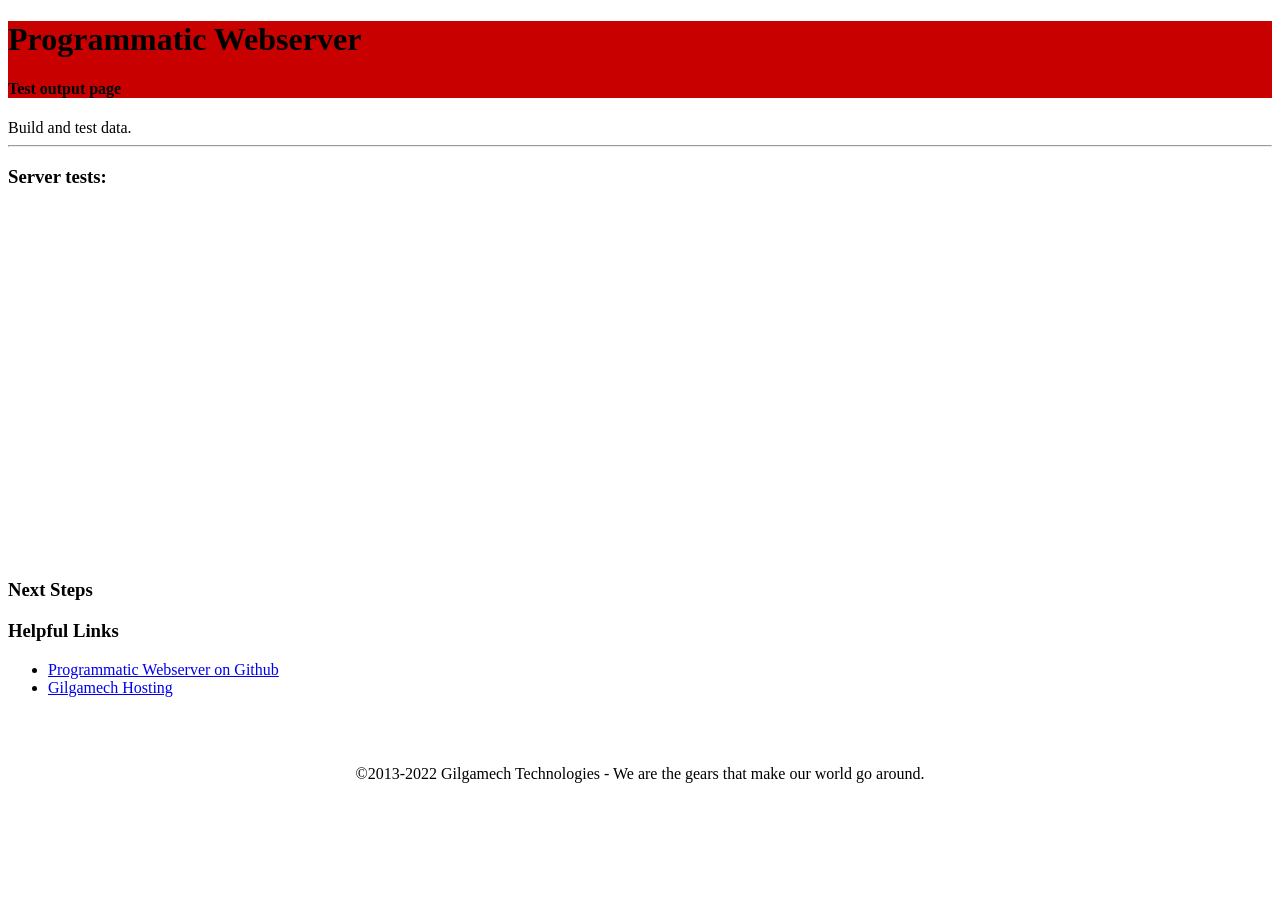
==== commit e8b11d20: "Update testing page with current infrastructure and function names." ====
--- a/www/index.html
+++ b/www/index.html
@@ -5,7 +5,7 @@
 		<link rel="shortcut icon" href="/favicon.ico" type="image/x-icon"/>
 		<meta name="viewport" content="width=device-width, initial-scale=1">
 		<title>Gilgamech Hosting</title>	
-		<script src="https://www.Gilgamech.com/js/Gilgamech.js"></script>
+		<script src="https://www.Sparational.com/Sparational.js"></script>
 <script type="text/javascript">
 <!-- SCRIPTS GO HERE -->
 var testData = [
@@ -331,7 +331,7 @@
 			headers.token = testData[i].headers.replace("%token",token);
 		} //end if token
 		
-		xhrRequest(testData[i].method,testData[i].URI,function(content){
+		webRequest(testData[i].method,testData[i].URI,function(content){
 			console.log(content)
 			var data = "";
 			testCounter++;
@@ -417,10 +417,10 @@
 		case 200:
 			return "<li>Good to go.</li>";
 			break;
-		case "Error: Not Found":
+		case " Error: Not Found":
 			return "<li>File is missing. Try loading it</li>";
 			break;
-		case "Error: Method Not Allowed":
+		case " Error: Method Not Allowed":
 			return "<li>Method not allowed - do you have permissions?</li>";
 			break;
 		default:
@@ -456,13 +456,9 @@
 .fail {
 	color:red
 }
-/*!
- * Bootstrap v3.3.4 (http://getbootstrap.com)
- * Copyright 2011-2015 Twitter, Inc.
- * Licensed under MIT (https://github.com/twbs/bootstrap/blob/master/LICENSE)
- *//*! normalize.css v3.0.2 | MIT License | git.io/normalize */html{font-family:sans-serif;-webkit-text-size-adjust:100%;-ms-text-size-adjust:100%}body{margin:0}article,aside,details,figcaption,figure,footer,header,hgroup,main,menu,nav,section,summary{display:block}audio,canvas,progress,video{display:inline-block;vertical-align:baseline}audio:not([controls]){display:none;height:0}[hidden],template{display:none}a{background-color:transparent}a:active,a:hover{outline:0}abbr[title]{border-bottom:1px dotted}b,strong{font-weight:700}dfn{font-style:italic}h1{margin:.67em 0;font-size:2em}mark{color:#000;background:#ff0}small{font-size:80%}sub,sup{position:relative;font-size:75%;line-height:0;vertical-align:baseline}sup{top:-.5em}sub{bottom:-.25em}img{border:0}svg:not(:root){overflow:hidden}figure{margin:1em 40px}hr{height:0;-webkit-box-sizing:content-box;-moz-box-sizing:content-box;box-sizing:content-box}pre{overflow:auto}code,kbd,pre,samp{font-family:monospace,monospace;font-size:1em}button,input,optgroup,select,textarea{margin:0;font:inherit;color:inherit}button{overflow:visible}button,select{text-transform:none}button,html input[type=button],input[type=reset],input[type=submit]{-webkit-appearance:button;cursor:pointer}button[disabled],html input[disabled]{cursor:default}button::-moz-focus-inner,input::-moz-focus-inner{padding:0;border:0}input{line-height:normal}input[type=checkbox],input[type=radio]{-webkit-box-sizing:border-box;-moz-box-sizing:border-box;box-sizing:border-box;padding:0}input[type=number]::-webkit-inner-spin-button,input[type=number]::-webkit-outer-spin-button{height:auto}input[type=search]{-webkit-box-sizing:content-box;-moz-box-sizing:content-box;box-sizing:content-box;-webkit-appearance:textfield}input[type=search]::-webkit-search-cancel-button,input[type=search]::-webkit-search-decoration{-webkit-appearance:none}fieldset{padding:.35em .625em .75em;margin:0 2px;border:1px solid silver}legend{padding:0;border:0}textarea{overflow:auto}optgroup{font-weight:700}table{border-spacing:0;border-collapse:collapse}td,th{padding:0}/*! Source: https://github.com/h5bp/html5-boilerplate/blob/master/src/css/main.css */@media print{*,:after,:before{color:#000!important;text-shadow:none!important;background:0 0!important;-webkit-box-shadow:none!important;box-shadow:none!important}a,a:visited{text-decoration:underline}a[href]:after{content:" (" attr(href) ")"}abbr[title]:after{content:" (" attr(title) ")"}a[href^="javascript:"]:after,a[href^="#"]:after{content:""}blockquote,pre{border:1px solid #999;page-break-inside:avoid}thead{display:table-header-group}img,tr{page-break-inside:avoid}img{max-width:100%!important}h2,h3,p{orphans:3;widows:3}h2,h3{page-break-after:avoid}select{background:#fff!important}.navbar{display:none}.btn>.caret,.dropup>.btn>.caret{border-top-color:#000!important}.label{border:1px solid #000}.table{border-collapse:collapse!important}.table td,.table th{background-color:#fff!important}.table-bordered td,.table-bordered th{border:1px solid #ddd!important}}@font-face{font-family:'Glyphicons Halflings';src:url(../fonts/glyphicons-halflings-regular.eot);src:url(../fonts/glyphicons-halflings-regular.eot?#iefix) format('embedded-opentype'),url(../fonts/glyphicons-halflings-regular.woff2) format('woff2'),url(../fonts/glyphicons-halflings-regular.woff) format('woff'),url(../fonts/glyphicons-halflings-regular.ttf) format('truetype'),url(../fonts/glyphicons-halflings-regular.svg#glyphicons_halflingsregular) format('svg')}.glyphicon{position:relative;top:1px;display:inline-block;font-family:'Glyphicons Halflings';font-style:normal;font-weight:400;line-height:1;-webkit-font-smoothing:antialiased;-moz-osx-font-smoothing:grayscale}.glyphicon-asterisk:before{content:"\2a"}.glyphicon-plus:before{content:"\2b"}.glyphicon-eur:before,.glyphicon-euro:before{content:"\20ac"}.glyphicon-minus:before{content:"\2212"}.glyphicon-cloud:before{content:"\2601"}.glyphicon-envelope:before{content:"\2709"}.glyphicon-pencil:before{content:"\270f"}.glyphicon-glass:before{content:"\e001"}.glyphicon-music:before{content:"\e002"}.glyphicon-search:before{content:"\e003"}.glyphicon-heart:before{content:"\e005"}.glyphicon-star:before{content:"\e006"}.glyphicon-star-empty:before{content:"\e007"}.glyphicon-user:before{content:"\e008"}.glyphicon-film:before{content:"\e009"}.glyphicon-th-large:before{content:"\e010"}.glyphicon-th:before{content:"\e011"}.glyphicon-th-list:before{content:"\e012"}.glyphicon-ok:before{content:"\e013"}.glyphicon-remove:before{content:"\e014"}.glyphicon-zoom-in:before{content:"\e015"}.glyphicon-zoom-out:before{content:"\e016"}.glyphicon-off:before{content:"\e017"}.glyphicon-signal:before{content:"\e018"}.glyphicon-cog:before{content:"\e019"}.glyphicon-trash:before{content:"\e020"}.glyphicon-home:before{content:"\e021"}.glyphicon-file:before{content:"\e022"}.glyphicon-time:before{content:"\e023"}.glyphicon-road:before{content:"\e024"}.glyphicon-download-alt:before{content:"\e025"}.glyphicon-download:before{content:"\e026"}.glyphicon-upload:before{content:"\e027"}.glyphicon-inbox:before{content:"\e028"}.glyphicon-play-circle:before{content:"\e029"}.glyphicon-repeat:before{content:"\e030"}.glyphicon-refresh:before{content:"\e031"}.glyphicon-list-alt:before{content:"\e032"}.glyphicon-lock:before{content:"\e033"}.glyphicon-flag:before{content:"\e034"}.glyphicon-headphones:before{content:"\e035"}.glyphicon-volume-off:before{content:"\e036"}.glyphicon-volume-down:before{content:"\e037"}.glyphicon-volume-up:before{content:"\e038"}.glyphicon-qrcode:before{content:"\e039"}.glyphicon-barcode:before{content:"\e040"}.glyphicon-tag:before{content:"\e041"}.glyphicon-tags:before{content:"\e042"}.glyphicon-book:before{content:"\e043"}.glyphicon-bookmark:before{content:"\e044"}.glyphicon-print:before{content:"\e045"}.glyphicon-camera:before{content:"\e046"}.glyphicon-font:before{content:"\e047"}.glyphicon-bold:before{content:"\e048"}.glyphicon-italic:before{content:"\e049"}.glyphicon-text-height:before{content:"\e050"}.glyphicon-text-width:before{content:"\e051"}.glyphicon-align-left:before{content:"\e052"}.glyphicon-align-center:before{content:"\e053"}.glyphicon-align-right:before{content:"\e054"}.glyphicon-align-justify:before{content:"\e055"}.glyphicon-list:before{content:"\e056"}.glyphicon-indent-left:before{content:"\e057"}.glyphicon-indent-right:before{content:"\e058"}.glyphicon-facetime-video:before{content:"\e059"}.glyphicon-picture:before{content:"\e060"}.glyphicon-map-marker:before{content:"\e062"}.glyphicon-adjust:before{content:"\e063"}.glyphicon-tint:before{content:"\e064"}.glyphicon-edit:before{content:"\e065"}.glyphicon-share:before{content:"\e066"}.glyphicon-check:before{content:"\e067"}.glyphicon-move:before{content:"\e068"}.glyphicon-step-backward:before{content:"\e069"}.glyphicon-fast-backward:before{content:"\e070"}.glyphicon-backward:before{content:"\e071"}.glyphicon-play:before{content:"\e072"}.glyphicon-pause:before{content:"\e073"}.glyphicon-stop:before{content:"\e074"}.glyphicon-forward:before{content:"\e075"}.glyphicon-fast-forward:before{content:"\e076"}.glyphicon-step-forward:before{content:"\e077"}.glyphicon-eject:before{content:"\e078"}.glyphicon-chevron-left:before{content:"\e079"}.glyphicon-chevron-right:before{content:"\e080"}.glyphicon-plus-sign:before{content:"\e081"}.glyphicon-minus-sign:before{content:"\e082"}.glyphicon-remove-sign:before{content:"\e083"}.glyphicon-ok-sign:before{content:"\e084"}.glyphicon-question-sign:before{content:"\e085"}.glyphicon-info-sign:before{content:"\e086"}.glyphicon-screenshot:before{content:"\e087"}.glyphicon-remove-circle:before{content:"\e088"}.glyphicon-ok-circle:before{content:"\e089"}.glyphicon-ban-circle:before{content:"\e090"}.glyphicon-arrow-left:before{content:"\e091"}.glyphicon-arrow-right:before{content:"\e092"}.glyphicon-arrow-up:before{content:"\e093"}.glyphicon-arrow-down:before{content:"\e094"}.glyphicon-share-alt:before{content:"\e095"}.glyphicon-resize-full:before{content:"\e096"}.glyphicon-resize-small:before{content:"\e097"}.glyphicon-exclamation-sign:before{content:"\e101"}.glyphicon-gift:before{content:"\e102"}.glyphicon-leaf:before{content:"\e103"}.glyphicon-fire:before{content:"\e104"}.glyphicon-eye-open:before{content:"\e105"}.glyphicon-eye-close:before{content:"\e106"}.glyphicon-warning-sign:before{content:"\e107"}.glyphicon-plane:before{content:"\e108"}.glyphicon-calendar:before{content:"\e109"}.glyphicon-random:before{content:"\e110"}.glyphicon-comment:before{content:"\e111"}.glyphicon-magnet:before{content:"\e112"}.glyphicon-chevron-up:before{content:"\e113"}.glyphicon-chevron-down:before{content:"\e114"}.glyphicon-retweet:before{content:"\e115"}.glyphicon-shopping-cart:before{content:"\e116"}.glyphicon-folder-close:before{content:"\e117"}.glyphicon-folder-open:before{content:"\e118"}.glyphicon-resize-vertical:before{content:"\e119"}.glyphicon-resize-horizontal:before{content:"\e120"}.glyphicon-hdd:before{content:"\e121"}.glyphicon-bullhorn:before{content:"\e122"}.glyphicon-bell:before{content:"\e123"}.glyphicon-certificate:before{content:"\e124"}.glyphicon-thumbs-up:before{content:"\e125"}.glyphicon-thumbs-down:before{content:"\e126"}.glyphicon-hand-right:before{content:"\e127"}.glyphicon-hand-left:before{content:"\e128"}.glyphicon-hand-up:before{content:"\e129"}.glyphicon-hand-down:before{content:"\e130"}.glyphicon-circle-arrow-right:before{content:"\e131"}.glyphicon-circle-arrow-left:before{content:"\e132"}.glyphicon-circle-arrow-up:before{content:"\e133"}.glyphicon-circle-arrow-down:before{content:"\e134"}.glyphicon-globe:before{content:"\e135"}.glyphicon-wrench:before{content:"\e136"}.glyphicon-tasks:before{content:"\e137"}.glyphicon-filter:before{content:"\e138"}.glyphicon-briefcase:before{content:"\e139"}.glyphicon-fullscreen:before{content:"\e140"}.glyphicon-dashboard:before{content:"\e141"}.glyphicon-paperclip:before{content:"\e142"}.glyphicon-heart-empty:before{content:"\e143"}.glyphicon-link:before{content:"\e144"}.glyphicon-phone:before{content:"\e145"}.glyphicon-pushpin:before{content:"\e146"}.glyphicon-usd:before{content:"\e148"}.glyphicon-gbp:before{content:"\e149"}.glyphicon-sort:before{content:"\e150"}.glyphicon-sort-by-alphabet:before{content:"\e151"}.glyphicon-sort-by-alphabet-alt:before{content:"\e152"}.glyphicon-sort-by-order:before{content:"\e153"}.glyphicon-sort-by-order-alt:before{content:"\e154"}.glyphicon-sort-by-attributes:before{content:"\e155"}.glyphicon-sort-by-attributes-alt:before{content:"\e156"}.glyphicon-unchecked:before{content:"\e157"}.glyphicon-expand:before{content:"\e158"}.glyphicon-collapse-down:before{content:"\e159"}.glyphicon-collapse-up:before{content:"\e160"}.glyphicon-log-in:before{content:"\e161"}.glyphicon-flash:before{content:"\e162"}.glyphicon-log-out:before{content:"\e163"}.glyphicon-new-window:before{content:"\e164"}.glyphicon-record:before{content:"\e165"}.glyphicon-save:before{content:"\e166"}.glyphicon-open:before{content:"\e167"}.glyphicon-saved:before{content:"\e168"}.glyphicon-import:before{content:"\e169"}.glyphicon-export:before{content:"\e170"}.glyphicon-send:before{content:"\e171"}.glyphicon-floppy-disk:before{content:"\e172"}.glyphicon-floppy-saved:before{content:"\e173"}.glyphicon-floppy-remove:before{content:"\e174"}.glyphicon-floppy-save:before{content:"\e175"}.glyphicon-floppy-open:before{content:"\e176"}.glyphicon-credit-card:before{content:"\e177"}.glyphicon-transfer:before{content:"\e178"}.glyphicon-cutlery:before{content:"\e179"}.glyphicon-header:before{content:"\e180"}.glyphicon-compressed:before{content:"\e181"}.glyphicon-earphone:before{content:"\e182"}.glyphicon-phone-alt:before{content:"\e183"}.glyphicon-tower:before{content:"\e184"}.glyphicon-stats:before{content:"\e185"}.glyphicon-sd-video:before{content:"\e186"}.glyphicon-hd-video:before{content:"\e187"}.glyphicon-subtitles:before{content:"\e188"}.glyphicon-sound-stereo:before{content:"\e189"}.glyphicon-sound-dolby:before{content:"\e190"}.glyphicon-sound-5-1:before{content:"\e191"}.glyphicon-sound-6-1:before{content:"\e192"}.glyphicon-sound-7-1:before{content:"\e193"}.glyphicon-copyright-mark:before{content:"\e194"}.glyphicon-registration-mark:before{content:"\e195"}.glyphicon-cloud-download:before{content:"\e197"}.glyphicon-cloud-upload:before{content:"\e198"}.glyphicon-tree-conifer:before{content:"\e199"}.glyphicon-tree-deciduous:before{content:"\e200"}.glyphicon-cd:before{content:"\e201"}.glyphicon-save-file:before{content:"\e202"}.glyphicon-open-file:before{content:"\e203"}.glyphicon-level-up:before{content:"\e204"}.glyphicon-copy:before{content:"\e205"}.glyphicon-paste:before{content:"\e206"}.glyphicon-alert:before{content:"\e209"}.glyphicon-equalizer:before{content:"\e210"}.glyphicon-king:before{content:"\e211"}.glyphicon-queen:before{content:"\e212"}.glyphicon-pawn:before{content:"\e213"}.glyphicon-bishop:before{content:"\e214"}.glyphicon-knight:before{content:"\e215"}.glyphicon-baby-formula:before{content:"\e216"}.glyphicon-tent:before{content:"\26fa"}.glyphicon-blackboard:before{content:"\e218"}.glyphicon-bed:before{content:"\e219"}.glyphicon-apple:before{content:"\f8ff"}.glyphicon-erase:before{content:"\e221"}.glyphicon-hourglass:before{content:"\231b"}.glyphicon-lamp:before{content:"\e223"}.glyphicon-duplicate:before{content:"\e224"}.glyphicon-piggy-bank:before{content:"\e225"}.glyphicon-scissors:before{content:"\e226"}.glyphicon-bitcoin:before{content:"\e227"}.glyphicon-btc:before{content:"\e227"}.glyphicon-xbt:before{content:"\e227"}.glyphicon-yen:before{content:"\00a5"}.glyphicon-jpy:before{content:"\00a5"}.glyphicon-ruble:before{content:"\20bd"}.glyphicon-rub:before{content:"\20bd"}.glyphicon-scale:before{content:"\e230"}.glyphicon-ice-lolly:before{content:"\e231"}.glyphicon-ice-lolly-tasted:before{content:"\e232"}.glyphicon-education:before{content:"\e233"}.glyphicon-option-horizontal:before{content:"\e234"}.glyphicon-option-vertical:before{content:"\e235"}.glyphicon-menu-hamburger:before{content:"\e236"}.glyphicon-modal-window:before{content:"\e237"}.glyphicon-oil:before{content:"\e238"}.glyphicon-grain:before{content:"\e239"}.glyphicon-sunglasses:before{content:"\e240"}.glyphicon-text-size:before{content:"\e241"}.glyphicon-text-color:before{content:"\e242"}.glyphicon-text-background:before{content:"\e243"}.glyphicon-object-align-top:before{content:"\e244"}.glyphicon-object-align-bottom:before{content:"\e245"}.glyphicon-object-align-horizontal:before{content:"\e246"}.glyphicon-object-align-left:before{content:"\e247"}.glyphicon-object-align-vertical:before{content:"\e248"}.glyphicon-object-align-right:before{content:"\e249"}.glyphicon-triangle-right:before{content:"\e250"}.glyphicon-triangle-left:before{content:"\e251"}.glyphicon-triangle-bottom:before{content:"\e252"}.glyphicon-triangle-top:before{content:"\e253"}.glyphicon-console:before{content:"\e254"}.glyphicon-superscript:before{content:"\e255"}.glyphicon-subscript:before{content:"\e256"}.glyphicon-menu-left:before{content:"\e257"}.glyphicon-menu-right:before{content:"\e258"}.glyphicon-menu-down:before{content:"\e259"}.glyphicon-menu-up:before{content:"\e260"}*{-webkit-box-sizing:border-box;-moz-box-sizing:border-box;box-sizing:border-box}:after,:before{-webkit-box-sizing:border-box;-moz-box-sizing:border-box;box-sizing:border-box}html{font-size:10px;-webkit-tap-highlight-color:rgba(0,0,0,0)}body{font-family:"Helvetica Neue",Helvetica,Arial,sans-serif;font-size:14px;line-height:1.42857143;color:#333;background-color:#fff}button,input,select,textarea{font-family:inherit;font-size:inherit;line-height:inherit}a{color:#337ab7;text-decoration:none}a:focus,a:hover{color:#23527c;text-decoration:underline}a:focus{outline:thin dotted;outline:5px auto -webkit-focus-ring-color;outline-offset:-2px}figure{margin:0}img{vertical-align:middle}.carousel-inner>.item>a>img,.carousel-inner>.item>img,.img-responsive,.thumbnail a>img,.thumbnail>img{display:block;max-width:100%;height:auto}.img-rounded{border-radius:6px}.img-thumbnail{display:inline-block;max-width:100%;height:auto;padding:4px;line-height:1.42857143;background-color:#fff;border:1px solid #ddd;border-radius:4px;-webkit-transition:all .2s ease-in-out;-o-transition:all .2s ease-in-out;transition:all .2s ease-in-out}.img-circle{border-radius:50%}hr{margin-top:20px;margin-bottom:20px;border:0;border-top:1px solid #eee}.sr-only{position:absolute;width:1px;height:1px;padding:0;margin:-1px;overflow:hidden;clip:rect(0,0,0,0);border:0}.sr-only-focusable:active,.sr-only-focusable:focus{position:static;width:auto;height:auto;margin:0;overflow:visible;clip:auto}[role=button]{cursor:pointer}.h1,.h2,.h3,.h4,.h5,.h6,h1,h2,h3,h4,h5,h6{font-family:inherit;font-weight:500;line-height:1.1;color:inherit}.h1 .small,.h1 small,.h2 .small,.h2 small,.h3 .small,.h3 small,.h4 .small,.h4 small,.h5 .small,.h5 small,.h6 .small,.h6 small,h1 .small,h1 small,h2 .small,h2 small,h3 .small,h3 small,h4 .small,h4 small,h5 .small,h5 small,h6 .small,h6 small{font-weight:400;line-height:1;color:#777}.h1,.h2,.h3,h1,h2,h3{margin-top:20px;margin-bottom:10px}.h1 .small,.h1 small,.h2 .small,.h2 small,.h3 .small,.h3 small,h1 .small,h1 small,h2 .small,h2 small,h3 .small,h3 small{font-size:65%}.h4,.h5,.h6,h4,h5,h6{margin-top:10px;margin-bottom:10px}.h4 .small,.h4 small,.h5 .small,.h5 small,.h6 .small,.h6 small,h4 .small,h4 small,h5 .small,h5 small,h6 .small,h6 small{font-size:75%}.h1,h1{font-size:36px}.h2,h2{font-size:30px}.h3,h3{font-size:24px}.h4,h4{font-size:18px}.h5,h5{font-size:14px}.h6,h6{font-size:12px}p{margin:0 0 10px}.lead{margin-bottom:20px;font-size:16px;font-weight:300;line-height:1.4}@media (min-width:768px){.lead{font-size:21px}}.small,small{font-size:85%}.mark,mark{padding:.2em;background-color:#fcf8e3}.text-left{text-align:left}.text-right{text-align:right}.text-center{text-align:center}.text-justify{text-align:justify}.text-nowrap{white-space:nowrap}.text-lowercase{text-transform:lowercase}.text-uppercase{text-transform:uppercase}.text-capitalize{text-transform:capitalize}.text-muted{color:#777}.text-primary{color:#337ab7}a.text-primary:hover{color:#286090}.text-success{color:#3c763d}a.text-success:hover{color:#2b542c}.text-info{color:#31708f}a.text-info:hover{color:#245269}.text-warning{color:#8a6d3b}a.text-warning:hover{color:#66512c}.text-danger{color:#a94442}a.text-danger:hover{color:#843534}.bg-primary{color:#fff;background-color:#337ab7}a.bg-primary:hover{background-color:#286090}.bg-success{background-color:#dff0d8}a.bg-success:hover{background-color:#c1e2b3}.bg-info{background-color:#d9edf7}a.bg-info:hover{background-color:#afd9ee}.bg-warning{background-color:#fcf8e3}a.bg-warning:hover{background-color:#f7ecb5}.bg-danger{background-color:#f2dede}a.bg-danger:hover{background-color:#e4b9b9}.page-header{padding-bottom:9px;margin:40px 0 20px;border-bottom:1px solid #eee}ol,ul{margin-top:0;margin-bottom:10px}ol ol,ol ul,ul ol,ul ul{margin-bottom:0}.list-unstyled{padding-left:0;list-style:none}.list-inline{padding-left:0;margin-left:-5px;list-style:none}.list-inline>li{display:inline-block;padding-right:5px;padding-left:5px}dl{margin-top:0;margin-bottom:20px}dd,dt{line-height:1.42857143}dt{font-weight:700}dd{margin-left:0}@media (min-width:768px){.dl-horizontal dt{float:left;width:160px;overflow:hidden;clear:left;text-align:right;text-overflow:ellipsis;white-space:nowrap}.dl-horizontal dd{margin-left:180px}}abbr[data-original-title],abbr[title]{cursor:help;border-bottom:1px dotted #777}.initialism{font-size:90%;text-transform:uppercase}blockquote{padding:10px 20px;margin:0 0 20px;font-size:17.5px;border-left:5px solid #eee}blockquote ol:last-child,blockquote p:last-child,blockquote ul:last-child{margin-bottom:0}blockquote .small,blockquote footer,blockquote small{display:block;font-size:80%;line-height:1.42857143;color:#777}blockquote .small:before,blockquote footer:before,blockquote small:before{content:'\2014 \00A0'}.blockquote-reverse,blockquote.pull-right{padding-right:15px;padding-left:0;text-align:right;border-right:5px solid #eee;border-left:0}.blockquote-reverse .small:before,.blockquote-reverse footer:before,.blockquote-reverse small:before,blockquote.pull-right .small:before,blockquote.pull-right footer:before,blockquote.pull-right small:before{content:''}.blockquote-reverse .small:after,.blockquote-reverse footer:after,.blockquote-reverse small:after,blockquote.pull-right .small:after,blockquote.pull-right footer:after,blockquote.pull-right small:after{content:'\00A0 \2014'}address{margin-bottom:20px;font-style:normal;line-height:1.42857143}code,kbd,pre,samp{font-family:Menlo,Monaco,Consolas,"Courier New",monospace}code{padding:2px 4px;font-size:90%;color:#c7254e;background-color:#f9f2f4;border-radius:4px}kbd{padding:2px 4px;font-size:90%;color:#fff;background-color:#333;border-radius:3px;-webkit-box-shadow:inset 0 -1px 0 rgba(0,0,0,.25);box-shadow:inset 0 -1px 0 rgba(0,0,0,.25)}kbd kbd{padding:0;font-size:100%;font-weight:700;-webkit-box-shadow:none;box-shadow:none}pre{display:block;padding:9.5px;margin:0 0 10px;font-size:13px;line-height:1.42857143;color:#333;word-break:break-all;word-wrap:break-word;background-color:#f5f5f5;border:1px solid #ccc;border-radius:4px}pre code{padding:0;font-size:inherit;color:inherit;white-space:pre-wrap;background-color:transparent;border-radius:0}.pre-scrollable{max-height:340px;overflow-y:scroll}.container{padding-right:15px;padding-left:15px;margin-right:auto;margin-left:auto}@media (min-width:768px){.container{width:750px}}@media (min-width:992px){.container{width:970px}}@media (min-width:1200px){.container{width:1170px}}.container-fluid{padding-right:15px;padding-left:15px;margin-right:auto;margin-left:auto}.row{margin-right:-15px;margin-left:-15px}.col-lg-1,.col-lg-10,.col-lg-11,.col-lg-12,.col-lg-2,.col-lg-3,.col-lg-4,.col-lg-5,.col-lg-6,.col-lg-7,.col-lg-8,.col-lg-9,.col-md-1,.col-md-10,.col-md-11,.col-md-12,.col-md-2,.col-md-3,.col-md-4,.col-md-5,.col-md-6,.col-md-7,.col-md-8,.col-md-9,.col-sm-1,.col-sm-10,.col-sm-11,.col-sm-12,.col-sm-2,.col-sm-3,.col-sm-4,.col-sm-5,.col-sm-6,.col-sm-7,.col-sm-8,.col-sm-9,.col-xs-1,.col-xs-10,.col-xs-11,.col-xs-12,.col-xs-2,.col-xs-3,.col-xs-4,.col-xs-5,.col-xs-6,.col-xs-7,.col-xs-8,.col-xs-9{position:relative;min-height:1px;padding-right:15px;padding-left:15px}.col-xs-1,.col-xs-10,.col-xs-11,.col-xs-12,.col-xs-2,.col-xs-3,.col-xs-4,.col-xs-5,.col-xs-6,.col-xs-7,.col-xs-8,.col-xs-9{float:left}.col-xs-12{width:100%}.col-xs-11{width:91.66666667%}.col-xs-10{width:83.33333333%}.col-xs-9{width:75%}.col-xs-8{width:66.66666667%}.col-xs-7{width:58.33333333%}.col-xs-6{width:50%}.col-xs-5{width:41.66666667%}.col-xs-4{width:33.33333333%}.col-xs-3{width:25%}.col-xs-2{width:16.66666667%}.col-xs-1{width:8.33333333%}.col-xs-pull-12{right:100%}.col-xs-pull-11{right:91.66666667%}.col-xs-pull-10{right:83.33333333%}.col-xs-pull-9{right:75%}.col-xs-pull-8{right:66.66666667%}.col-xs-pull-7{right:58.33333333%}.col-xs-pull-6{right:50%}.col-xs-pull-5{right:41.66666667%}.col-xs-pull-4{right:33.33333333%}.col-xs-pull-3{right:25%}.col-xs-pull-2{right:16.66666667%}.col-xs-pull-1{right:8.33333333%}.col-xs-pull-0{right:auto}.col-xs-push-12{left:100%}.col-xs-push-11{left:91.66666667%}.col-xs-push-10{left:83.33333333%}.col-xs-push-9{left:75%}.col-xs-push-8{left:66.66666667%}.col-xs-push-7{left:58.33333333%}.col-xs-push-6{left:50%}.col-xs-push-5{left:41.66666667%}.col-xs-push-4{left:33.33333333%}.col-xs-push-3{left:25%}.col-xs-push-2{left:16.66666667%}.col-xs-push-1{left:8.33333333%}.col-xs-push-0{left:auto}.col-xs-offset-12{margin-left:100%}.col-xs-offset-11{margin-left:91.66666667%}.col-xs-offset-10{margin-left:83.33333333%}.col-xs-offset-9{margin-left:75%}.col-xs-offset-8{margin-left:66.66666667%}.col-xs-offset-7{margin-left:58.33333333%}.col-xs-offset-6{margin-left:50%}.col-xs-offset-5{margin-left:41.66666667%}.col-xs-offset-4{margin-left:33.33333333%}.col-xs-offset-3{margin-left:25%}.col-xs-offset-2{margin-left:16.66666667%}.col-xs-offset-1{margin-left:8.33333333%}.col-xs-offset-0{margin-left:0}@media (min-width:768px){.col-sm-1,.col-sm-10,.col-sm-11,.col-sm-12,.col-sm-2,.col-sm-3,.col-sm-4,.col-sm-5,.col-sm-6,.col-sm-7,.col-sm-8,.col-sm-9{float:left}.col-sm-12{width:100%}.col-sm-11{width:91.66666667%}.col-sm-10{width:83.33333333%}.col-sm-9{width:75%}.col-sm-8{width:66.66666667%}.col-sm-7{width:58.33333333%}.col-sm-6{width:50%}.col-sm-5{width:41.66666667%}.col-sm-4{width:33.33333333%}.col-sm-3{width:25%}.col-sm-2{width:16.66666667%}.col-sm-1{width:8.33333333%}.col-sm-pull-12{right:100%}.col-sm-pull-11{right:91.66666667%}.col-sm-pull-10{right:83.33333333%}.col-sm-pull-9{right:75%}.col-sm-pull-8{right:66.66666667%}.col-sm-pull-7{right:58.33333333%}.col-sm-pull-6{right:50%}.col-sm-pull-5{right:41.66666667%}.col-sm-pull-4{right:33.33333333%}.col-sm-pull-3{right:25%}.col-sm-pull-2{right:16.66666667%}.col-sm-pull-1{right:8.33333333%}.col-sm-pull-0{right:auto}.col-sm-push-12{left:100%}.col-sm-push-11{left:91.66666667%}.col-sm-push-10{left:83.33333333%}.col-sm-push-9{left:75%}.col-sm-push-8{left:66.66666667%}.col-sm-push-7{left:58.33333333%}.col-sm-push-6{left:50%}.col-sm-push-5{left:41.66666667%}.col-sm-push-4{left:33.33333333%}.col-sm-push-3{left:25%}.col-sm-push-2{left:16.66666667%}.col-sm-push-1{left:8.33333333%}.col-sm-push-0{left:auto}.col-sm-offset-12{margin-left:100%}.col-sm-offset-11{margin-left:91.66666667%}.col-sm-offset-10{margin-left:83.33333333%}.col-sm-offset-9{margin-left:75%}.col-sm-offset-8{margin-left:66.66666667%}.col-sm-offset-7{margin-left:58.33333333%}.col-sm-offset-6{margin-left:50%}.col-sm-offset-5{margin-left:41.66666667%}.col-sm-offset-4{margin-left:33.33333333%}.col-sm-offset-3{margin-left:25%}.col-sm-offset-2{margin-left:16.66666667%}.col-sm-offset-1{margin-left:8.33333333%}.col-sm-offset-0{margin-left:0}}@media (min-width:992px){.col-md-1,.col-md-10,.col-md-11,.col-md-12,.col-md-2,.col-md-3,.col-md-4,.col-md-5,.col-md-6,.col-md-7,.col-md-8,.col-md-9{float:left}.col-md-12{width:100%}.col-md-11{width:91.66666667%}.col-md-10{width:83.33333333%}.col-md-9{width:75%}.col-md-8{width:66.66666667%}.col-md-7{width:58.33333333%}.col-md-6{width:50%}.col-md-5{width:41.66666667%}.col-md-4{width:33.33333333%}.col-md-3{width:25%}.col-md-2{width:16.66666667%}.col-md-1{width:8.33333333%}.col-md-pull-12{right:100%}.col-md-pull-11{right:91.66666667%}.col-md-pull-10{right:83.33333333%}.col-md-pull-9{right:75%}.col-md-pull-8{right:66.66666667%}.col-md-pull-7{right:58.33333333%}.col-md-pull-6{right:50%}.col-md-pull-5{right:41.66666667%}.col-md-pull-4{right:33.33333333%}.col-md-pull-3{right:25%}.col-md-pull-2{right:16.66666667%}.col-md-pull-1{right:8.33333333%}.col-md-pull-0{right:auto}.col-md-push-12{left:100%}.col-md-push-11{left:91.66666667%}.col-md-push-10{left:83.33333333%}.col-md-push-9{left:75%}.col-md-push-8{left:66.66666667%}.col-md-push-7{left:58.33333333%}.col-md-push-6{left:50%}.col-md-push-5{left:41.66666667%}.col-md-push-4{left:33.33333333%}.col-md-push-3{left:25%}.col-md-push-2{left:16.66666667%}.col-md-push-1{left:8.33333333%}.col-md-push-0{left:auto}.col-md-offset-12{margin-left:100%}.col-md-offset-11{margin-left:91.66666667%}.col-md-offset-10{margin-left:83.33333333%}.col-md-offset-9{margin-left:75%}.col-md-offset-8{margin-left:66.66666667%}.col-md-offset-7{margin-left:58.33333333%}.col-md-offset-6{margin-left:50%}.col-md-offset-5{margin-left:41.66666667%}.col-md-offset-4{margin-left:33.33333333%}.col-md-offset-3{margin-left:25%}.col-md-offset-2{margin-left:16.66666667%}.col-md-offset-1{margin-left:8.33333333%}.col-md-offset-0{margin-left:0}}@media (min-width:1200px){.col-lg-1,.col-lg-10,.col-lg-11,.col-lg-12,.col-lg-2,.col-lg-3,.col-lg-4,.col-lg-5,.col-lg-6,.col-lg-7,.col-lg-8,.col-lg-9{float:left}.col-lg-12{width:100%}.col-lg-11{width:91.66666667%}.col-lg-10{width:83.33333333%}.col-lg-9{width:75%}.col-lg-8{width:66.66666667%}.col-lg-7{width:58.33333333%}.col-lg-6{width:50%}.col-lg-5{width:41.66666667%}.col-lg-4{width:33.33333333%}.col-lg-3{width:25%}.col-lg-2{width:16.66666667%}.col-lg-1{width:8.33333333%}.col-lg-pull-12{right:100%}.col-lg-pull-11{right:91.66666667%}.col-lg-pull-10{right:83.33333333%}.col-lg-pull-9{right:75%}.col-lg-pull-8{right:66.66666667%}.col-lg-pull-7{right:58.33333333%}.col-lg-pull-6{right:50%}.col-lg-pull-5{right:41.66666667%}.col-lg-pull-4{right:33.33333333%}.col-lg-pull-3{right:25%}.col-lg-pull-2{right:16.66666667%}.col-lg-pull-1{right:8.33333333%}.col-lg-pull-0{right:auto}.col-lg-push-12{left:100%}.col-lg-push-11{left:91.66666667%}.col-lg-push-10{left:83.33333333%}.col-lg-push-9{left:75%}.col-lg-push-8{left:66.66666667%}.col-lg-push-7{left:58.33333333%}.col-lg-push-6{left:50%}.col-lg-push-5{left:41.66666667%}.col-lg-push-4{left:33.33333333%}.col-lg-push-3{left:25%}.col-lg-push-2{left:16.66666667%}.col-lg-push-1{left:8.33333333%}.col-lg-push-0{left:auto}.col-lg-offset-12{margin-left:100%}.col-lg-offset-11{margin-left:91.66666667%}.col-lg-offset-10{margin-left:83.33333333%}.col-lg-offset-9{margin-left:75%}.col-lg-offset-8{margin-left:66.66666667%}.col-lg-offset-7{margin-left:58.33333333%}.col-lg-offset-6{margin-left:50%}.col-lg-offset-5{margin-left:41.66666667%}.col-lg-offset-4{margin-left:33.33333333%}.col-lg-offset-3{margin-left:25%}.col-lg-offset-2{margin-left:16.66666667%}.col-lg-offset-1{margin-left:8.33333333%}.col-lg-offset-0{margin-left:0}}table{background-color:transparent}caption{padding-top:8px;padding-bottom:8px;color:#777;text-align:left}th{text-align:left}.table{width:100%;max-width:100%;margin-bottom:20px}.table>tbody>tr>td,.table>tbody>tr>th,.table>tfoot>tr>td,.table>tfoot>tr>th,.table>thead>tr>td,.table>thead>tr>th{padding:8px;line-height:1.42857143;vertical-align:top;border-top:1px solid #ddd}.table>thead>tr>th{vertical-align:bottom;border-bottom:2px solid #ddd}.table>caption+thead>tr:first-child>td,.table>caption+thead>tr:first-child>th,.table>colgroup+thead>tr:first-child>td,.table>colgroup+thead>tr:first-child>th,.table>thead:first-child>tr:first-child>td,.table>thead:first-child>tr:first-child>th{border-top:0}.table>tbody+tbody{border-top:2px solid #ddd}.table .table{background-color:#fff}.table-condensed>tbody>tr>td,.table-condensed>tbody>tr>th,.table-condensed>tfoot>tr>td,.table-condensed>tfoot>tr>th,.table-condensed>thead>tr>td,.table-condensed>thead>tr>th{padding:5px}.table-bordered{border:1px solid #ddd}.table-bordered>tbody>tr>td,.table-bordered>tbody>tr>th,.table-bordered>tfoot>tr>td,.table-bordered>tfoot>tr>th,.table-bordered>thead>tr>td,.table-bordered>thead>tr>th{border:1px solid #ddd}.table-bordered>thead>tr>td,.table-bordered>thead>tr>th{border-bottom-width:2px}.table-striped>tbody>tr:nth-of-type(odd){background-color:#f9f9f9}.table-hover>tbody>tr:hover{background-color:#f5f5f5}table col[class*=col-]{position:static;display:table-column;float:none}table td[class*=col-],table th[class*=col-]{position:static;display:table-cell;float:none}.table>tbody>tr.active>td,.table>tbody>tr.active>th,.table>tbody>tr>td.active,.table>tbody>tr>th.active,.table>tfoot>tr.active>td,.table>tfoot>tr.active>th,.table>tfoot>tr>td.active,.table>tfoot>tr>th.active,.table>thead>tr.active>td,.table>thead>tr.active>th,.table>thead>tr>td.active,.table>thead>tr>th.active{background-color:#f5f5f5}.table-hover>tbody>tr.active:hover>td,.table-hover>tbody>tr.active:hover>th,.table-hover>tbody>tr:hover>.active,.table-hover>tbody>tr>td.active:hover,.table-hover>tbody>tr>th.active:hover{background-color:#e8e8e8}.table>tbody>tr.success>td,.table>tbody>tr.success>th,.table>tbody>tr>td.success,.table>tbody>tr>th.success,.table>tfoot>tr.success>td,.table>tfoot>tr.success>th,.table>tfoot>tr>td.success,.table>tfoot>tr>th.success,.table>thead>tr.success>td,.table>thead>tr.success>th,.table>thead>tr>td.success,.table>thead>tr>th.success{background-color:#dff0d8}.table-hover>tbody>tr.success:hover>td,.table-hover>tbody>tr.success:hover>th,.table-hover>tbody>tr:hover>.success,.table-hover>tbody>tr>td.success:hover,.table-hover>tbody>tr>th.success:hover{background-color:#d0e9c6}.table>tbody>tr.info>td,.table>tbody>tr.info>th,.table>tbody>tr>td.info,.table>tbody>tr>th.info,.table>tfoot>tr.info>td,.table>tfoot>tr.info>th,.table>tfoot>tr>td.info,.table>tfoot>tr>th.info,.table>thead>tr.info>td,.table>thead>tr.info>th,.table>thead>tr>td.info,.table>thead>tr>th.info{background-color:#d9edf7}.table-hover>tbody>tr.info:hover>td,.table-hover>tbody>tr.info:hover>th,.table-hover>tbody>tr:hover>.info,.table-hover>tbody>tr>td.info:hover,.table-hover>tbody>tr>th.info:hover{background-color:#c4e3f3}.table>tbody>tr.warning>td,.table>tbody>tr.warning>th,.table>tbody>tr>td.warning,.table>tbody>tr>th.warning,.table>tfoot>tr.warning>td,.table>tfoot>tr.warning>th,.table>tfoot>tr>td.warning,.table>tfoot>tr>th.warning,.table>thead>tr.warning>td,.table>thead>tr.warning>th,.table>thead>tr>td.warning,.table>thead>tr>th.warning{background-color:#fcf8e3}.table-hover>tbody>tr.warning:hover>td,.table-hover>tbody>tr.warning:hover>th,.table-hover>tbody>tr:hover>.warning,.table-hover>tbody>tr>td.warning:hover,.table-hover>tbody>tr>th.warning:hover{background-color:#faf2cc}.table>tbody>tr.danger>td,.table>tbody>tr.danger>th,.table>tbody>tr>td.danger,.table>tbody>tr>th.danger,.table>tfoot>tr.danger>td,.table>tfoot>tr.danger>th,.table>tfoot>tr>td.danger,.table>tfoot>tr>th.danger,.table>thead>tr.danger>td,.table>thead>tr.danger>th,.table>thead>tr>td.danger,.table>thead>tr>th.danger{background-color:#f2dede}.table-hover>tbody>tr.danger:hover>td,.table-hover>tbody>tr.danger:hover>th,.table-hover>tbody>tr:hover>.danger,.table-hover>tbody>tr>td.danger:hover,.table-hover>tbody>tr>th.danger:hover{background-color:#ebcccc}.table-responsive{min-height:.01%;overflow-x:auto}@media screen and (max-width:767px){.table-responsive{width:100%;margin-bottom:15px;overflow-y:hidden;-ms-overflow-style:-ms-autohiding-scrollbar;border:1px solid #ddd}.table-responsive>.table{margin-bottom:0}.table-responsive>.table>tbody>tr>td,.table-responsive>.table>tbody>tr>th,.table-responsive>.table>tfoot>tr>td,.table-responsive>.table>tfoot>tr>th,.table-responsive>.table>thead>tr>td,.table-responsive>.table>thead>tr>th{white-space:nowrap}.table-responsive>.table-bordered{border:0}.table-responsive>.table-bordered>tbody>tr>td:first-child,.table-responsive>.table-bordered>tbody>tr>th:first-child,.table-responsive>.table-bordered>tfoot>tr>td:first-child,.table-responsive>.table-bordered>tfoot>tr>th:first-child,.table-responsive>.table-bordered>thead>tr>td:first-child,.table-responsive>.table-bordered>thead>tr>th:first-child{border-left:0}.table-responsive>.table-bordered>tbody>tr>td:last-child,.table-responsive>.table-bordered>tbody>tr>th:last-child,.table-responsive>.table-bordered>tfoot>tr>td:last-child,.table-responsive>.table-bordered>tfoot>tr>th:last-child,.table-responsive>.table-bordered>thead>tr>td:last-child,.table-responsive>.table-bordered>thead>tr>th:last-child{border-right:0}.table-responsive>.table-bordered>tbody>tr:last-child>td,.table-responsive>.table-bordered>tbody>tr:last-child>th,.table-responsive>.table-bordered>tfoot>tr:last-child>td,.table-responsive>.table-bordered>tfoot>tr:last-child>th{border-bottom:0}}fieldset{min-width:0;padding:0;margin:0;border:0}legend{display:block;width:100%;padding:0;margin-bottom:20px;font-size:21px;line-height:inherit;color:#333;border:0;border-bottom:1px solid #e5e5e5}label{display:inline-block;max-width:100%;margin-bottom:5px;font-weight:700}input[type=search]{-webkit-box-sizing:border-box;-moz-box-sizing:border-box;box-sizing:border-box}input[type=checkbox],input[type=radio]{margin:4px 0 0;margin-top:1px \9;line-height:normal}input[type=file]{display:block}input[type=range]{display:block;width:100%}select[multiple],select[size]{height:auto}input[type=file]:focus,input[type=checkbox]:focus,input[type=radio]:focus{outline:thin dotted;outline:5px auto -webkit-focus-ring-color;outline-offset:-2px}output{display:block;padding-top:7px;font-size:14px;line-height:1.42857143;color:#555}.form-control{display:block;width:100%;height:34px;padding:6px 12px;font-size:14px;line-height:1.42857143;color:#555;background-color:#fff;background-image:none;border:1px solid #ccc;border-radius:4px;-webkit-box-shadow:inset 0 1px 1px rgba(0,0,0,.075);box-shadow:inset 0 1px 1px rgba(0,0,0,.075);-webkit-transition:border-color ease-in-out .15s,-webkit-box-shadow ease-in-out .15s;-o-transition:border-color ease-in-out .15s,box-shadow ease-in-out .15s;transition:border-color ease-in-out .15s,box-shadow ease-in-out .15s}.form-control:focus{border-color:#66afe9;outline:0;-webkit-box-shadow:inset 0 1px 1px rgba(0,0,0,.075),0 0 8px rgba(102,175,233,.6);box-shadow:inset 0 1px 1px rgba(0,0,0,.075),0 0 8px rgba(102,175,233,.6)}.form-control::-moz-placeholder{color:#999;opacity:1}.form-control:-ms-input-placeholder{color:#999}.form-control::-webkit-input-placeholder{color:#999}.form-control[disabled],.form-control[readonly],fieldset[disabled] .form-control{background-color:#eee;opacity:1}.form-control[disabled],fieldset[disabled] .form-control{cursor:not-allowed}textarea.form-control{height:auto}input[type=search]{-webkit-appearance:none}@media screen and (-webkit-min-device-pixel-ratio:0){input[type=date],input[type=time],input[type=datetime-local],input[type=month]{line-height:34px}.input-group-sm input[type=date],.input-group-sm input[type=time],.input-group-sm input[type=datetime-local],.input-group-sm input[type=month],input[type=date].input-sm,input[type=time].input-sm,input[type=datetime-local].input-sm,input[type=month].input-sm{line-height:30px}.input-group-lg input[type=date],.input-group-lg input[type=time],.input-group-lg input[type=datetime-local],.input-group-lg input[type=month],input[type=date].input-lg,input[type=time].input-lg,input[type=datetime-local].input-lg,input[type=month].input-lg{line-height:46px}}.form-group{margin-bottom:15px}.checkbox,.radio{position:relative;display:block;margin-top:10px;margin-bottom:10px}.checkbox label,.radio label{min-height:20px;padding-left:20px;margin-bottom:0;font-weight:400;cursor:pointer}.checkbox input[type=checkbox],.checkbox-inline input[type=checkbox],.radio input[type=radio],.radio-inline input[type=radio]{position:absolute;margin-top:4px \9;margin-left:-20px}.checkbox+.checkbox,.radio+.radio{margin-top:-5px}.checkbox-inline,.radio-inline{position:relative;display:inline-block;padding-left:20px;margin-bottom:0;font-weight:400;vertical-align:middle;cursor:pointer}.checkbox-inline+.checkbox-inline,.radio-inline+.radio-inline{margin-top:0;margin-left:10px}fieldset[disabled] input[type=checkbox],fieldset[disabled] input[type=radio],input[type=checkbox].disabled,input[type=checkbox][disabled],input[type=radio].disabled,input[type=radio][disabled]{cursor:not-allowed}.checkbox-inline.disabled,.radio-inline.disabled,fieldset[disabled] .checkbox-inline,fieldset[disabled] .radio-inline{cursor:not-allowed}.checkbox.disabled label,.radio.disabled label,fieldset[disabled] .checkbox label,fieldset[disabled] .radio label{cursor:not-allowed}.form-control-static{min-height:34px;padding-top:7px;padding-bottom:7px;margin-bottom:0}.form-control-static.input-lg,.form-control-static.input-sm{padding-right:0;padding-left:0}.input-sm{height:30px;padding:5px 10px;font-size:12px;line-height:1.5;border-radius:3px}select.input-sm{height:30px;line-height:30px}select[multiple].input-sm,textarea.input-sm{height:auto}.form-group-sm .form-control{height:30px;padding:5px 10px;font-size:12px;line-height:1.5;border-radius:3px}select.form-group-sm .form-control{height:30px;line-height:30px}select[multiple].form-group-sm .form-control,textarea.form-group-sm .form-control{height:auto}.form-group-sm .form-control-static{height:30px;min-height:32px;padding:5px 10px;font-size:12px;line-height:1.5}.input-lg{height:46px;padding:10px 16px;font-size:18px;line-height:1.3333333;border-radius:6px}select.input-lg{height:46px;line-height:46px}select[multiple].input-lg,textarea.input-lg{height:auto}.form-group-lg .form-control{height:46px;padding:10px 16px;font-size:18px;line-height:1.3333333;border-radius:6px}select.form-group-lg .form-control{height:46px;line-height:46px}select[multiple].form-group-lg .form-control,textarea.form-group-lg .form-control{height:auto}.form-group-lg .form-control-static{height:46px;min-height:38px;padding:10px 16px;font-size:18px;line-height:1.3333333}.has-feedback{position:relative}.has-feedback .form-control{padding-right:42.5px}.form-control-feedback{position:absolute;top:0;right:0;z-index:2;display:block;width:34px;height:34px;line-height:34px;text-align:center;pointer-events:none}.input-lg+.form-control-feedback{width:46px;height:46px;line-height:46px}.input-sm+.form-control-feedback{width:30px;height:30px;line-height:30px}.has-success .checkbox,.has-success .checkbox-inline,.has-success .control-label,.has-success .help-block,.has-success .radio,.has-success .radio-inline,.has-success.checkbox label,.has-success.checkbox-inline label,.has-success.radio label,.has-success.radio-inline label{color:#3c763d}.has-success .form-control{border-color:#3c763d;-webkit-box-shadow:inset 0 1px 1px rgba(0,0,0,.075);box-shadow:inset 0 1px 1px rgba(0,0,0,.075)}.has-success .form-control:focus{border-color:#2b542c;-webkit-box-shadow:inset 0 1px 1px rgba(0,0,0,.075),0 0 6px #67b168;box-shadow:inset 0 1px 1px rgba(0,0,0,.075),0 0 6px #67b168}.has-success .input-group-addon{color:#3c763d;background-color:#dff0d8;border-color:#3c763d}.has-success .form-control-feedback{color:#3c763d}.has-warning .checkbox,.has-warning .checkbox-inline,.has-warning .control-label,.has-warning .help-block,.has-warning .radio,.has-warning .radio-inline,.has-warning.checkbox label,.has-warning.checkbox-inline label,.has-warning.radio label,.has-warning.radio-inline label{color:#8a6d3b}.has-warning .form-control{border-color:#8a6d3b;-webkit-box-shadow:inset 0 1px 1px rgba(0,0,0,.075);box-shadow:inset 0 1px 1px rgba(0,0,0,.075)}.has-warning .form-control:focus{border-color:#66512c;-webkit-box-shadow:inset 0 1px 1px rgba(0,0,0,.075),0 0 6px #c0a16b;box-shadow:inset 0 1px 1px rgba(0,0,0,.075),0 0 6px #c0a16b}.has-warning .input-group-addon{color:#8a6d3b;background-color:#fcf8e3;border-color:#8a6d3b}.has-warning .form-control-feedback{color:#8a6d3b}.has-error .checkbox,.has-error .checkbox-inline,.has-error .control-label,.has-error .help-block,.has-error .radio,.has-error .radio-inline,.has-error.checkbox label,.has-error.checkbox-inline label,.has-error.radio label,.has-error.radio-inline label{color:#a94442}.has-error .form-control{border-color:#a94442;-webkit-box-shadow:inset 0 1px 1px rgba(0,0,0,.075);box-shadow:inset 0 1px 1px rgba(0,0,0,.075)}.has-error .form-control:focus{border-color:#843534;-webkit-box-shadow:inset 0 1px 1px rgba(0,0,0,.075),0 0 6px #ce8483;box-shadow:inset 0 1px 1px rgba(0,0,0,.075),0 0 6px #ce8483}.has-error .input-group-addon{color:#a94442;background-color:#f2dede;border-color:#a94442}.has-error .form-control-feedback{color:#a94442}.has-feedback label~.form-control-feedback{top:25px}.has-feedback label.sr-only~.form-control-feedback{top:0}.help-block{display:block;margin-top:5px;margin-bottom:10px;color:#737373}@media (min-width:768px){.form-inline .form-group{display:inline-block;margin-bottom:0;vertical-align:middle}.form-inline .form-control{display:inline-block;width:auto;vertical-align:middle}.form-inline .form-control-static{display:inline-block}.form-inline .input-group{display:inline-table;vertical-align:middle}.form-inline .input-group .form-control,.form-inline .input-group .input-group-addon,.form-inline .input-group .input-group-btn{width:auto}.form-inline .input-group>.form-control{width:100%}.form-inline .control-label{margin-bottom:0;vertical-align:middle}.form-inline .checkbox,.form-inline .radio{display:inline-block;margin-top:0;margin-bottom:0;vertical-align:middle}.form-inline .checkbox label,.form-inline .radio label{padding-left:0}.form-inline .checkbox input[type=checkbox],.form-inline .radio input[type=radio]{position:relative;margin-left:0}.form-inline .has-feedback .form-control-feedback{top:0}}.form-horizontal .checkbox,.form-horizontal .checkbox-inline,.form-horizontal .radio,.form-horizontal .radio-inline{padding-top:7px;margin-top:0;margin-bottom:0}.form-horizontal .checkbox,.form-horizontal .radio{min-height:27px}.form-horizontal .form-group{margin-right:-15px;margin-left:-15px}@media (min-width:768px){.form-horizontal .control-label{padding-top:7px;margin-bottom:0;text-align:right}}.form-horizontal .has-feedback .form-control-feedback{right:15px}@media (min-width:768px){.form-horizontal .form-group-lg .control-label{padding-top:14.33px}}@media (min-width:768px){.form-horizontal .form-group-sm .control-label{padding-top:6px}}.btn{display:inline-block;padding:6px 12px;margin-bottom:0;font-size:14px;font-weight:400;line-height:1.42857143;text-align:center;white-space:nowrap;vertical-align:middle;-ms-touch-action:manipulation;touch-action:manipulation;cursor:pointer;-webkit-user-select:none;-moz-user-select:none;-ms-user-select:none;user-select:none;background-image:none;border:1px solid transparent;border-radius:4px}.btn.active.focus,.btn.active:focus,.btn.focus,.btn:active.focus,.btn:active:focus,.btn:focus{outline:thin dotted;outline:5px auto -webkit-focus-ring-color;outline-offset:-2px}.btn.focus,.btn:focus,.btn:hover{color:#333;text-decoration:none}.btn.active,.btn:active{background-image:none;outline:0;-webkit-box-shadow:inset 0 3px 5px rgba(0,0,0,.125);box-shadow:inset 0 3px 5px rgba(0,0,0,.125)}.btn.disabled,.btn[disabled],fieldset[disabled] .btn{pointer-events:none;cursor:not-allowed;filter:alpha(opacity=65);-webkit-box-shadow:none;box-shadow:none;opacity:.65}.btn-default{color:#333;background-color:#fff;border-color:#ccc}.btn-default.active,.btn-default.focus,.btn-default:active,.btn-default:focus,.btn-default:hover,.open>.dropdown-toggle.btn-default{color:#333;background-color:#e6e6e6;border-color:#adadad}.btn-default.active,.btn-default:active,.open>.dropdown-toggle.btn-default{background-image:none}.btn-default.disabled,.btn-default.disabled.active,.btn-default.disabled.focus,.btn-default.disabled:active,.btn-default.disabled:focus,.btn-default.disabled:hover,.btn-default[disabled],.btn-default[disabled].active,.btn-default[disabled].focus,.btn-default[disabled]:active,.btn-default[disabled]:focus,.btn-default[disabled]:hover,fieldset[disabled] .btn-default,fieldset[disabled] .btn-default.active,fieldset[disabled] .btn-default.focus,fieldset[disabled] .btn-default:active,fieldset[disabled] .btn-default:focus,fieldset[disabled] .btn-default:hover{background-color:#fff;border-color:#ccc}.btn-default .badge{color:#fff;background-color:#333}.btn-primary{color:#fff;background-color:#337ab7;border-color:#2e6da4}.btn-primary.active,.btn-primary.focus,.btn-primary:active,.btn-primary:focus,.btn-primary:hover,.open>.dropdown-toggle.btn-primary{color:#fff;background-color:#286090;border-color:#204d74}.btn-primary.active,.btn-primary:active,.open>.dropdown-toggle.btn-primary{background-image:none}.btn-primary.disabled,.btn-primary.disabled.active,.btn-primary.disabled.focus,.btn-primary.disabled:active,.btn-primary.disabled:focus,.btn-primary.disabled:hover,.btn-primary[disabled],.btn-primary[disabled].active,.btn-primary[disabled].focus,.btn-primary[disabled]:active,.btn-primary[disabled]:focus,.btn-primary[disabled]:hover,fieldset[disabled] .btn-primary,fieldset[disabled] .btn-primary.active,fieldset[disabled] .btn-primary.focus,fieldset[disabled] .btn-primary:active,fieldset[disabled] .btn-primary:focus,fieldset[disabled] .btn-primary:hover{background-color:#337ab7;border-color:#2e6da4}.btn-primary .badge{color:#337ab7;background-color:#fff}.btn-success{color:#fff;background-color:#5cb85c;border-color:#4cae4c}.btn-success.active,.btn-success.focus,.btn-success:active,.btn-success:focus,.btn-success:hover,.open>.dropdown-toggle.btn-success{color:#fff;background-color:#449d44;border-color:#398439}.btn-success.active,.btn-success:active,.open>.dropdown-toggle.btn-success{background-image:none}.btn-success.disabled,.btn-success.disabled.active,.btn-success.disabled.focus,.btn-success.disabled:active,.btn-success.disabled:focus,.btn-success.disabled:hover,.btn-success[disabled],.btn-success[disabled].active,.btn-success[disabled].focus,.btn-success[disabled]:active,.btn-success[disabled]:focus,.btn-success[disabled]:hover,fieldset[disabled] .btn-success,fieldset[disabled] .btn-success.active,fieldset[disabled] .btn-success.focus,fieldset[disabled] .btn-success:active,fieldset[disabled] .btn-success:focus,fieldset[disabled] .btn-success:hover{background-color:#5cb85c;border-color:#4cae4c}.btn-success .badge{color:#5cb85c;background-color:#fff}.btn-info{color:#fff;background-color:#5bc0de;border-color:#46b8da}.btn-info.active,.btn-info.focus,.btn-info:active,.btn-info:focus,.btn-info:hover,.open>.dropdown-toggle.btn-info{color:#fff;background-color:#31b0d5;border-color:#269abc}.btn-info.active,.btn-info:active,.open>.dropdown-toggle.btn-info{background-image:none}.btn-info.disabled,.btn-info.disabled.active,.btn-info.disabled.focus,.btn-info.disabled:active,.btn-info.disabled:focus,.btn-info.disabled:hover,.btn-info[disabled],.btn-info[disabled].active,.btn-info[disabled].focus,.btn-info[disabled]:active,.btn-info[disabled]:focus,.btn-info[disabled]:hover,fieldset[disabled] .btn-info,fieldset[disabled] .btn-info.active,fieldset[disabled] .btn-info.focus,fieldset[disabled] .btn-info:active,fieldset[disabled] .btn-info:focus,fieldset[disabled] .btn-info:hover{background-color:#5bc0de;border-color:#46b8da}.btn-info .badge{color:#5bc0de;background-color:#fff}.btn-warning{color:#fff;background-color:#f0ad4e;border-color:#eea236}.btn-warning.active,.btn-warning.focus,.btn-warning:active,.btn-warning:focus,.btn-warning:hover,.open>.dropdown-toggle.btn-warning{color:#fff;background-color:#ec971f;border-color:#d58512}.btn-warning.active,.btn-warning:active,.open>.dropdown-toggle.btn-warning{background-image:none}.btn-warning.disabled,.btn-warning.disabled.active,.btn-warning.disabled.focus,.btn-warning.disabled:active,.btn-warning.disabled:focus,.btn-warning.disabled:hover,.btn-warning[disabled],.btn-warning[disabled].active,.btn-warning[disabled].focus,.btn-warning[disabled]:active,.btn-warning[disabled]:focus,.btn-warning[disabled]:hover,fieldset[disabled] .btn-warning,fieldset[disabled] .btn-warning.active,fieldset[disabled] .btn-warning.focus,fieldset[disabled] .btn-warning:active,fieldset[disabled] .btn-warning:focus,fieldset[disabled] .btn-warning:hover{background-color:#f0ad4e;border-color:#eea236}.btn-warning .badge{color:#f0ad4e;background-color:#fff}.btn-danger{color:#fff;background-color:#d9534f;border-color:#d43f3a}.btn-danger.active,.btn-danger.focus,.btn-danger:active,.btn-danger:focus,.btn-danger:hover,.open>.dropdown-toggle.btn-danger{color:#fff;background-color:#c9302c;border-color:#ac2925}.btn-danger.active,.btn-danger:active,.open>.dropdown-toggle.btn-danger{background-image:none}.btn-danger.disabled,.btn-danger.disabled.active,.btn-danger.disabled.focus,.btn-danger.disabled:active,.btn-danger.disabled:focus,.btn-danger.disabled:hover,.btn-danger[disabled],.btn-danger[disabled].active,.btn-danger[disabled].focus,.btn-danger[disabled]:active,.btn-danger[disabled]:focus,.btn-danger[disabled]:hover,fieldset[disabled] .btn-danger,fieldset[disabled] .btn-danger.active,fieldset[disabled] .btn-danger.focus,fieldset[disabled] .btn-danger:active,fieldset[disabled] .btn-danger:focus,fieldset[disabled] .btn-danger:hover{background-color:#d9534f;border-color:#d43f3a}.btn-danger .badge{color:#d9534f;background-color:#fff}.btn-link{font-weight:400;color:#337ab7;border-radius:0}.btn-link,.btn-link.active,.btn-link:active,.btn-link[disabled],fieldset[disabled] .btn-link{background-color:transparent;-webkit-box-shadow:none;box-shadow:none}.btn-link,.btn-link:active,.btn-link:focus,.btn-link:hover{border-color:transparent}.btn-link:focus,.btn-link:hover{color:#23527c;text-decoration:underline;background-color:transparent}.btn-link[disabled]:focus,.btn-link[disabled]:hover,fieldset[disabled] .btn-link:focus,fieldset[disabled] .btn-link:hover{color:#777;text-decoration:none}.btn-group-lg>.btn,.btn-lg{padding:10px 16px;font-size:18px;line-height:1.3333333;border-radius:6px}.btn-group-sm>.btn,.btn-sm{padding:5px 10px;font-size:12px;line-height:1.5;border-radius:3px}.btn-group-xs>.btn,.btn-xs{padding:1px 5px;font-size:12px;line-height:1.5;border-radius:3px}.btn-block{display:block;width:100%}.btn-block+.btn-block{margin-top:5px}input[type=button].btn-block,input[type=reset].btn-block,input[type=submit].btn-block{width:100%}.fade{opacity:0;-webkit-transition:opacity .15s linear;-o-transition:opacity .15s linear;transition:opacity .15s linear}.fade.in{opacity:1}.collapse{display:none}.collapse.in{display:block}tr.collapse.in{display:table-row}tbody.collapse.in{display:table-row-group}.collapsing{position:relative;height:0;overflow:hidden;-webkit-transition-timing-function:ease;-o-transition-timing-function:ease;transition-timing-function:ease;-webkit-transition-duration:.35s;-o-transition-duration:.35s;transition-duration:.35s;-webkit-transition-property:height,visibility;-o-transition-property:height,visibility;transition-property:height,visibility}.caret{display:inline-block;width:0;height:0;margin-left:2px;vertical-align:middle;border-top:4px dashed;border-right:4px solid transparent;border-left:4px solid transparent}.dropdown,.dropup{position:relative}.dropdown-toggle:focus{outline:0}.dropdown-menu{position:absolute;top:100%;left:0;z-index:1000;display:none;float:left;min-width:160px;padding:5px 0;margin:2px 0 0;font-size:14px;text-align:left;list-style:none;background-color:#fff;-webkit-background-clip:padding-box;background-clip:padding-box;border:1px solid #ccc;border:1px solid rgba(0,0,0,.15);border-radius:4px;-webkit-box-shadow:0 6px 12px rgba(0,0,0,.175);box-shadow:0 6px 12px rgba(0,0,0,.175)}.dropdown-menu.pull-right{right:0;left:auto}.dropdown-menu .divider{height:1px;margin:9px 0;overflow:hidden;background-color:#e5e5e5}.dropdown-menu>li>a{display:block;padding:3px 20px;clear:both;font-weight:400;line-height:1.42857143;color:#333;white-space:nowrap}.dropdown-menu>li>a:focus,.dropdown-menu>li>a:hover{color:#262626;text-decoration:none;background-color:#f5f5f5}.dropdown-menu>.active>a,.dropdown-menu>.active>a:focus,.dropdown-menu>.active>a:hover{color:#fff;text-decoration:none;background-color:#337ab7;outline:0}.dropdown-menu>.disabled>a,.dropdown-menu>.disabled>a:focus,.dropdown-menu>.disabled>a:hover{color:#777}.dropdown-menu>.disabled>a:focus,.dropdown-menu>.disabled>a:hover{text-decoration:none;cursor:not-allowed;background-color:transparent;background-image:none;filter:progid:DXImageTransform.Microsoft.gradient(enabled=false)}.open>.dropdown-menu{display:block}.open>a{outline:0}.dropdown-menu-right{right:0;left:auto}.dropdown-menu-left{right:auto;left:0}.dropdown-header{display:block;padding:3px 20px;font-size:12px;line-height:1.42857143;color:#777;white-space:nowrap}.dropdown-backdrop{position:fixed;top:0;right:0;bottom:0;left:0;z-index:990}.pull-right>.dropdown-menu{right:0;left:auto}.dropup .caret,.navbar-fixed-bottom .dropdown .caret{content:"";border-top:0;border-bottom:4px solid}.dropup .dropdown-menu,.navbar-fixed-bottom .dropdown .dropdown-menu{top:auto;bottom:100%;margin-bottom:2px}@media (min-width:768px){.navbar-right .dropdown-menu{right:0;left:auto}.navbar-right .dropdown-menu-left{right:auto;left:0}}.btn-group,.btn-group-vertical{position:relative;display:inline-block;vertical-align:middle}.btn-group-vertical>.btn,.btn-group>.btn{position:relative;float:left}.btn-group-vertical>.btn.active,.btn-group-vertical>.btn:active,.btn-group-vertical>.btn:focus,.btn-group-vertical>.btn:hover,.btn-group>.btn.active,.btn-group>.btn:active,.btn-group>.btn:focus,.btn-group>.btn:hover{z-index:2}.btn-group .btn+.btn,.btn-group .btn+.btn-group,.btn-group .btn-group+.btn,.btn-group .btn-group+.btn-group{margin-left:-1px}.btn-toolbar{margin-left:-5px}.btn-toolbar .btn-group,.btn-toolbar .input-group{float:left}.btn-toolbar>.btn,.btn-toolbar>.btn-group,.btn-toolbar>.input-group{margin-left:5px}.btn-group>.btn:not(:first-child):not(:last-child):not(.dropdown-toggle){border-radius:0}.btn-group>.btn:first-child{margin-left:0}.btn-group>.btn:first-child:not(:last-child):not(.dropdown-toggle){border-top-right-radius:0;border-bottom-right-radius:0}.btn-group>.btn:last-child:not(:first-child),.btn-group>.dropdown-toggle:not(:first-child){border-top-left-radius:0;border-bottom-left-radius:0}.btn-group>.btn-group{float:left}.btn-group>.btn-group:not(:first-child):not(:last-child)>.btn{border-radius:0}.btn-group>.btn-group:first-child:not(:last-child)>.btn:last-child,.btn-group>.btn-group:first-child:not(:last-child)>.dropdown-toggle{border-top-right-radius:0;border-bottom-right-radius:0}.btn-group>.btn-group:last-child:not(:first-child)>.btn:first-child{border-top-left-radius:0;border-bottom-left-radius:0}.btn-group .dropdown-toggle:active,.btn-group.open .dropdown-toggle{outline:0}.btn-group>.btn+.dropdown-toggle{padding-right:8px;padding-left:8px}.btn-group>.btn-lg+.dropdown-toggle{padding-right:12px;padding-left:12px}.btn-group.open .dropdown-toggle{-webkit-box-shadow:inset 0 3px 5px rgba(0,0,0,.125);box-shadow:inset 0 3px 5px rgba(0,0,0,.125)}.btn-group.open .dropdown-toggle.btn-link{-webkit-box-shadow:none;box-shadow:none}.btn .caret{margin-left:0}.btn-lg .caret{border-width:5px 5px 0;border-bottom-width:0}.dropup .btn-lg .caret{border-width:0 5px 5px}.btn-group-vertical>.btn,.btn-group-vertical>.btn-group,.btn-group-vertical>.btn-group>.btn{display:block;float:none;width:100%;max-width:100%}.btn-group-vertical>.btn-group>.btn{float:none}.btn-group-vertical>.btn+.btn,.btn-group-vertical>.btn+.btn-group,.btn-group-vertical>.btn-group+.btn,.btn-group-vertical>.btn-group+.btn-group{margin-top:-1px;margin-left:0}.btn-group-vertical>.btn:not(:first-child):not(:last-child){border-radius:0}.btn-group-vertical>.btn:first-child:not(:last-child){border-top-right-radius:4px;border-bottom-right-radius:0;border-bottom-left-radius:0}.btn-group-vertical>.btn:last-child:not(:first-child){border-top-left-radius:0;border-top-right-radius:0;border-bottom-left-radius:4px}.btn-group-vertical>.btn-group:not(:first-child):not(:last-child)>.btn{border-radius:0}.btn-group-vertical>.btn-group:first-child:not(:last-child)>.btn:last-child,.btn-group-vertical>.btn-group:first-child:not(:last-child)>.dropdown-toggle{border-bottom-right-radius:0;border-bottom-left-radius:0}.btn-group-vertical>.btn-group:last-child:not(:first-child)>.btn:first-child{border-top-left-radius:0;border-top-right-radius:0}.btn-group-justified{display:table;width:100%;table-layout:fixed;border-collapse:separate}.btn-group-justified>.btn,.btn-group-justified>.btn-group{display:table-cell;float:none;width:1%}.btn-group-justified>.btn-group .btn{width:100%}.btn-group-justified>.btn-group .dropdown-menu{left:auto}[data-toggle=buttons]>.btn input[type=checkbox],[data-toggle=buttons]>.btn input[type=radio],[data-toggle=buttons]>.btn-group>.btn input[type=checkbox],[data-toggle=buttons]>.btn-group>.btn input[type=radio]{position:absolute;clip:rect(0,0,0,0);pointer-events:none}.input-group{position:relative;display:table;border-collapse:separate}.input-group[class*=col-]{float:none;padding-right:0;padding-left:0}.input-group .form-control{position:relative;z-index:2;float:left;width:100%;margin-bottom:0}.input-group-lg>.form-control,.input-group-lg>.input-group-addon,.input-group-lg>.input-group-btn>.btn{height:46px;padding:10px 16px;font-size:18px;line-height:1.3333333;border-radius:6px}select.input-group-lg>.form-control,select.input-group-lg>.input-group-addon,select.input-group-lg>.input-group-btn>.btn{height:46px;line-height:46px}select[multiple].input-group-lg>.form-control,select[multiple].input-group-lg>.input-group-addon,select[multiple].input-group-lg>.input-group-btn>.btn,textarea.input-group-lg>.form-control,textarea.input-group-lg>.input-group-addon,textarea.input-group-lg>.input-group-btn>.btn{height:auto}.input-group-sm>.form-control,.input-group-sm>.input-group-addon,.input-group-sm>.input-group-btn>.btn{height:30px;padding:5px 10px;font-size:12px;line-height:1.5;border-radius:3px}select.input-group-sm>.form-control,select.input-group-sm>.input-group-addon,select.input-group-sm>.input-group-btn>.btn{height:30px;line-height:30px}select[multiple].input-group-sm>.form-control,select[multiple].input-group-sm>.input-group-addon,select[multiple].input-group-sm>.input-group-btn>.btn,textarea.input-group-sm>.form-control,textarea.input-group-sm>.input-group-addon,textarea.input-group-sm>.input-group-btn>.btn{height:auto}.input-group .form-control,.input-group-addon,.input-group-btn{display:table-cell}.input-group .form-control:not(:first-child):not(:last-child),.input-group-addon:not(:first-child):not(:last-child),.input-group-btn:not(:first-child):not(:last-child){border-radius:0}.input-group-addon,.input-group-btn{width:1%;white-space:nowrap;vertical-align:middle}.input-group-addon{padding:6px 12px;font-size:14px;font-weight:400;line-height:1;color:#555;text-align:center;background-color:#eee;border:1px solid #ccc;border-radius:4px}.input-group-addon.input-sm{padding:5px 10px;font-size:12px;border-radius:3px}.input-group-addon.input-lg{padding:10px 16px;font-size:18px;border-radius:6px}.input-group-addon input[type=checkbox],.input-group-addon input[type=radio]{margin-top:0}.input-group .form-control:first-child,.input-group-addon:first-child,.input-group-btn:first-child>.btn,.input-group-btn:first-child>.btn-group>.btn,.input-group-btn:first-child>.dropdown-toggle,.input-group-btn:last-child>.btn-group:not(:last-child)>.btn,.input-group-btn:last-child>.btn:not(:last-child):not(.dropdown-toggle){border-top-right-radius:0;border-bottom-right-radius:0}.input-group-addon:first-child{border-right:0}.input-group .form-control:last-child,.input-group-addon:last-child,.input-group-btn:first-child>.btn-group:not(:first-child)>.btn,.input-group-btn:first-child>.btn:not(:first-child),.input-group-btn:last-child>.btn,.input-group-btn:last-child>.btn-group>.btn,.input-group-btn:last-child>.dropdown-toggle{border-top-left-radius:0;border-bottom-left-radius:0}.input-group-addon:last-child{border-left:0}.input-group-btn{position:relative;font-size:0;white-space:nowrap}.input-group-btn>.btn{position:relative}.input-group-btn>.btn+.btn{margin-left:-1px}.input-group-btn>.btn:active,.input-group-btn>.btn:focus,.input-group-btn>.btn:hover{z-index:2}.input-group-btn:first-child>.btn,.input-group-btn:first-child>.btn-group{margin-right:-1px}.input-group-btn:last-child>.btn,.input-group-btn:last-child>.btn-group{margin-left:-1px}.nav{padding-left:0;margin-bottom:0;list-style:none}.nav>li{position:relative;display:block}.nav>li>a{position:relative;display:block;padding:10px 15px}.nav>li>a:focus,.nav>li>a:hover{text-decoration:none;background-color:#eee}.nav>li.disabled>a{color:#777}.nav>li.disabled>a:focus,.nav>li.disabled>a:hover{color:#777;text-decoration:none;cursor:not-allowed;background-color:transparent}.nav .open>a,.nav .open>a:focus,.nav .open>a:hover{background-color:#eee;border-color:#337ab7}.nav .nav-divider{height:1px;margin:9px 0;overflow:hidden;background-color:#e5e5e5}.nav>li>a>img{max-width:none}.nav-tabs{border-bottom:1px solid #ddd}.nav-tabs>li{float:left;margin-bottom:-1px}.nav-tabs>li>a{margin-right:2px;line-height:1.42857143;border:1px solid transparent;border-radius:4px 4px 0 0}.nav-tabs>li>a:hover{border-color:#eee #eee #ddd}.nav-tabs>li.active>a,.nav-tabs>li.active>a:focus,.nav-tabs>li.active>a:hover{color:#555;cursor:default;background-color:#fff;border:1px solid #ddd;border-bottom-color:transparent}.nav-tabs.nav-justified{width:100%;border-bottom:0}.nav-tabs.nav-justified>li{float:none}.nav-tabs.nav-justified>li>a{margin-bottom:5px;text-align:center}.nav-tabs.nav-justified>.dropdown .dropdown-menu{top:auto;left:auto}@media (min-width:768px){.nav-tabs.nav-justified>li{display:table-cell;width:1%}.nav-tabs.nav-justified>li>a{margin-bottom:0}}.nav-tabs.nav-justified>li>a{margin-right:0;border-radius:4px}.nav-tabs.nav-justified>.active>a,.nav-tabs.nav-justified>.active>a:focus,.nav-tabs.nav-justified>.active>a:hover{border:1px solid #ddd}@media (min-width:768px){.nav-tabs.nav-justified>li>a{border-bottom:1px solid #ddd;border-radius:4px 4px 0 0}.nav-tabs.nav-justified>.active>a,.nav-tabs.nav-justified>.active>a:focus,.nav-tabs.nav-justified>.active>a:hover{border-bottom-color:#fff}}.nav-pills>li{float:left}.nav-pills>li>a{border-radius:4px}.nav-pills>li+li{margin-left:2px}.nav-pills>li.active>a,.nav-pills>li.active>a:focus,.nav-pills>li.active>a:hover{color:#fff;background-color:#337ab7}.nav-stacked>li{float:none}.nav-stacked>li+li{margin-top:2px;margin-left:0}.nav-justified{width:100%}.nav-justified>li{float:none}.nav-justified>li>a{margin-bottom:5px;text-align:center}.nav-justified>.dropdown .dropdown-menu{top:auto;left:auto}@media (min-width:768px){.nav-justified>li{display:table-cell;width:1%}.nav-justified>li>a{margin-bottom:0}}.nav-tabs-justified{border-bottom:0}.nav-tabs-justified>li>a{margin-right:0;border-radius:4px}.nav-tabs-justified>.active>a,.nav-tabs-justified>.active>a:focus,.nav-tabs-justified>.active>a:hover{border:1px solid #ddd}@media (min-width:768px){.nav-tabs-justified>li>a{border-bottom:1px solid #ddd;border-radius:4px 4px 0 0}.nav-tabs-justified>.active>a,.nav-tabs-justified>.active>a:focus,.nav-tabs-justified>.active>a:hover{border-bottom-color:#fff}}.tab-content>.tab-pane{display:none}.tab-content>.active{display:block}.nav-tabs .dropdown-menu{margin-top:-1px;border-top-left-radius:0;border-top-right-radius:0}.navbar{position:relative;min-height:50px;margin-bottom:20px;border:1px solid transparent}@media (min-width:768px){.navbar{border-radius:4px}}@media (min-width:768px){.navbar-header{float:left}}.navbar-collapse{padding-right:15px;padding-left:15px;overflow-x:visible;-webkit-overflow-scrolling:touch;border-top:1px solid transparent;-webkit-box-shadow:inset 0 1px 0 rgba(255,255,255,.1);box-shadow:inset 0 1px 0 rgba(255,255,255,.1)}.navbar-collapse.in{overflow-y:auto}@media (min-width:768px){.navbar-collapse{width:auto;border-top:0;-webkit-box-shadow:none;box-shadow:none}.navbar-collapse.collapse{display:block!important;height:auto!important;padding-bottom:0;overflow:visible!important}.navbar-collapse.in{overflow-y:visible}.navbar-fixed-bottom .navbar-collapse,.navbar-fixed-top .navbar-collapse,.navbar-static-top .navbar-collapse{padding-right:0;padding-left:0}}.navbar-fixed-bottom .navbar-collapse,.navbar-fixed-top .navbar-collapse{max-height:340px}@media (max-device-width:480px)and (orientation:landscape){.navbar-fixed-bottom .navbar-collapse,.navbar-fixed-top .navbar-collapse{max-height:200px}}.container-fluid>.navbar-collapse,.container-fluid>.navbar-header,.container>.navbar-collapse,.container>.navbar-header{margin-right:-15px;margin-left:-15px}@media (min-width:768px){.container-fluid>.navbar-collapse,.container-fluid>.navbar-header,.container>.navbar-collapse,.container>.navbar-header{margin-right:0;margin-left:0}}.navbar-static-top{z-index:1000;border-width:0 0 1px}@media (min-width:768px){.navbar-static-top{border-radius:0}}.navbar-fixed-bottom,.navbar-fixed-top{position:fixed;right:0;left:0;z-index:1030}@media (min-width:768px){.navbar-fixed-bottom,.navbar-fixed-top{border-radius:0}}.navbar-fixed-top{top:0;border-width:0 0 1px}.navbar-fixed-bottom{bottom:0;margin-bottom:0;border-width:1px 0 0}.navbar-brand{float:left;height:50px;padding:15px 15px;font-size:18px;line-height:20px}.navbar-brand:focus,.navbar-brand:hover{text-decoration:none}.navbar-brand>img{display:block}@media (min-width:768px){.navbar>.container .navbar-brand,.navbar>.container-fluid .navbar-brand{margin-left:-15px}}.navbar-toggle{position:relative;float:right;padding:9px 10px;margin-top:8px;margin-right:15px;margin-bottom:8px;background-color:transparent;background-image:none;border:1px solid transparent;border-radius:4px}.navbar-toggle:focus{outline:0}.navbar-toggle .icon-bar{display:block;width:22px;height:2px;border-radius:1px}.navbar-toggle .icon-bar+.icon-bar{margin-top:4px}@media (min-width:768px){.navbar-toggle{display:none}}.navbar-nav{margin:7.5px -15px}.navbar-nav>li>a{padding-top:10px;padding-bottom:10px;line-height:20px}@media (max-width:767px){.navbar-nav .open .dropdown-menu{position:static;float:none;width:auto;margin-top:0;background-color:transparent;border:0;-webkit-box-shadow:none;box-shadow:none}.navbar-nav .open .dropdown-menu .dropdown-header,.navbar-nav .open .dropdown-menu>li>a{padding:5px 15px 5px 25px}.navbar-nav .open .dropdown-menu>li>a{line-height:20px}.navbar-nav .open .dropdown-menu>li>a:focus,.navbar-nav .open .dropdown-menu>li>a:hover{background-image:none}}@media (min-width:768px){.navbar-nav{float:left;margin:0}.navbar-nav>li{float:left}.navbar-nav>li>a{padding-top:15px;padding-bottom:15px}}.navbar-form{padding:10px 15px;margin-top:8px;margin-right:-15px;margin-bottom:8px;margin-left:-15px;border-top:1px solid transparent;border-bottom:1px solid transparent;-webkit-box-shadow:inset 0 1px 0 rgba(255,255,255,.1),0 1px 0 rgba(255,255,255,.1);box-shadow:inset 0 1px 0 rgba(255,255,255,.1),0 1px 0 rgba(255,255,255,.1)}@media (min-width:768px){.navbar-form .form-group{display:inline-block;margin-bottom:0;vertical-align:middle}.navbar-form .form-control{display:inline-block;width:auto;vertical-align:middle}.navbar-form .form-control-static{display:inline-block}.navbar-form .input-group{display:inline-table;vertical-align:middle}.navbar-form .input-group .form-control,.navbar-form .input-group .input-group-addon,.navbar-form .input-group .input-group-btn{width:auto}.navbar-form .input-group>.form-control{width:100%}.navbar-form .control-label{margin-bottom:0;vertical-align:middle}.navbar-form .checkbox,.navbar-form .radio{display:inline-block;margin-top:0;margin-bottom:0;vertical-align:middle}.navbar-form .checkbox label,.navbar-form .radio label{padding-left:0}.navbar-form .checkbox input[type=checkbox],.navbar-form .radio input[type=radio]{position:relative;margin-left:0}.navbar-form .has-feedback .form-control-feedback{top:0}}@media (max-width:767px){.navbar-form .form-group{margin-bottom:5px}.navbar-form .form-group:last-child{margin-bottom:0}}@media (min-width:768px){.navbar-form{width:auto;padding-top:0;padding-bottom:0;margin-right:0;margin-left:0;border:0;-webkit-box-shadow:none;box-shadow:none}}.navbar-nav>li>.dropdown-menu{margin-top:0;border-top-left-radius:0;border-top-right-radius:0}.navbar-fixed-bottom .navbar-nav>li>.dropdown-menu{margin-bottom:0;border-top-left-radius:4px;border-top-right-radius:4px;border-bottom-right-radius:0;border-bottom-left-radius:0}.navbar-btn{margin-top:8px;margin-bottom:8px}.navbar-btn.btn-sm{margin-top:10px;margin-bottom:10px}.navbar-btn.btn-xs{margin-top:14px;margin-bottom:14px}.navbar-text{margin-top:15px;margin-bottom:15px}@media (min-width:768px){.navbar-text{float:left;margin-right:15px;margin-left:15px}}@media (min-width:768px){.navbar-left{float:left!important}.navbar-right{float:right!important;margin-right:-15px}.navbar-right~.navbar-right{margin-right:0}}.navbar-default{background-color:#f8f8f8;border-color:#e7e7e7}.navbar-default .navbar-brand{color:#777}.navbar-default .navbar-brand:focus,.navbar-default .navbar-brand:hover{color:#5e5e5e;background-color:transparent}.navbar-default .navbar-text{color:#777}.navbar-default .navbar-nav>li>a{color:#777}.navbar-default .navbar-nav>li>a:focus,.navbar-default .navbar-nav>li>a:hover{color:#333;background-color:transparent}.navbar-default .navbar-nav>.active>a,.navbar-default .navbar-nav>.active>a:focus,.navbar-default .navbar-nav>.active>a:hover{color:#555;background-color:#e7e7e7}.navbar-default .navbar-nav>.disabled>a,.navbar-default .navbar-nav>.disabled>a:focus,.navbar-default .navbar-nav>.disabled>a:hover{color:#ccc;background-color:transparent}.navbar-default .navbar-toggle{border-color:#ddd}.navbar-default .navbar-toggle:focus,.navbar-default .navbar-toggle:hover{background-color:#ddd}.navbar-default .navbar-toggle .icon-bar{background-color:#888}.navbar-default .navbar-collapse,.navbar-default .navbar-form{border-color:#e7e7e7}.navbar-default .navbar-nav>.open>a,.navbar-default .navbar-nav>.open>a:focus,.navbar-default .navbar-nav>.open>a:hover{color:#555;background-color:#e7e7e7}@media (max-width:767px){.navbar-default .navbar-nav .open .dropdown-menu>li>a{color:#777}.navbar-default .navbar-nav .open .dropdown-menu>li>a:focus,.navbar-default .navbar-nav .open .dropdown-menu>li>a:hover{color:#333;background-color:transparent}.navbar-default .navbar-nav .open .dropdown-menu>.active>a,.navbar-default .navbar-nav .open .dropdown-menu>.active>a:focus,.navbar-default .navbar-nav .open .dropdown-menu>.active>a:hover{color:#555;background-color:#e7e7e7}.navbar-default .navbar-nav .open .dropdown-menu>.disabled>a,.navbar-default .navbar-nav .open .dropdown-menu>.disabled>a:focus,.navbar-default .navbar-nav .open .dropdown-menu>.disabled>a:hover{color:#ccc;background-color:transparent}}.navbar-default .navbar-link{color:#777}.navbar-default .navbar-link:hover{color:#333}.navbar-default .btn-link{color:#777}.navbar-default .btn-link:focus,.navbar-default .btn-link:hover{color:#333}.navbar-default .btn-link[disabled]:focus,.navbar-default .btn-link[disabled]:hover,fieldset[disabled] .navbar-default .btn-link:focus,fieldset[disabled] .navbar-default .btn-link:hover{color:#ccc}.navbar-inverse{background-color:#222;border-color:#080808}.navbar-inverse .navbar-brand{color:#9d9d9d}.navbar-inverse .navbar-brand:focus,.navbar-inverse .navbar-brand:hover{color:#fff;background-color:transparent}.navbar-inverse .navbar-text{color:#9d9d9d}.navbar-inverse .navbar-nav>li>a{color:#9d9d9d}.navbar-inverse .navbar-nav>li>a:focus,.navbar-inverse .navbar-nav>li>a:hover{color:#fff;background-color:transparent}.navbar-inverse .navbar-nav>.active>a,.navbar-inverse .navbar-nav>.active>a:focus,.navbar-inverse .navbar-nav>.active>a:hover{color:#fff;background-color:#080808}.navbar-inverse .navbar-nav>.disabled>a,.navbar-inverse .navbar-nav>.disabled>a:focus,.navbar-inverse .navbar-nav>.disabled>a:hover{color:#444;background-color:transparent}.navbar-inverse .navbar-toggle{border-color:#333}.navbar-inverse .navbar-toggle:focus,.navbar-inverse .navbar-toggle:hover{background-color:#333}.navbar-inverse .navbar-toggle .icon-bar{background-color:#fff}.navbar-inverse .navbar-collapse,.navbar-inverse .navbar-form{border-color:#101010}.navbar-inverse .navbar-nav>.open>a,.navbar-inverse .navbar-nav>.open>a:focus,.navbar-inverse .navbar-nav>.open>a:hover{color:#fff;background-color:#080808}@media (max-width:767px){.navbar-inverse .navbar-nav .open .dropdown-menu>.dropdown-header{border-color:#080808}.navbar-inverse .navbar-nav .open .dropdown-menu .divider{background-color:#080808}.navbar-inverse .navbar-nav .open .dropdown-menu>li>a{color:#9d9d9d}.navbar-inverse .navbar-nav .open .dropdown-menu>li>a:focus,.navbar-inverse .navbar-nav .open .dropdown-menu>li>a:hover{color:#fff;background-color:transparent}.navbar-inverse .navbar-nav .open .dropdown-menu>.active>a,.navbar-inverse .navbar-nav .open .dropdown-menu>.active>a:focus,.navbar-inverse .navbar-nav .open .dropdown-menu>.active>a:hover{color:#fff;background-color:#080808}.navbar-inverse .navbar-nav .open .dropdown-menu>.disabled>a,.navbar-inverse .navbar-nav .open .dropdown-menu>.disabled>a:focus,.navbar-inverse .navbar-nav .open .dropdown-menu>.disabled>a:hover{color:#444;background-color:transparent}}.navbar-inverse .navbar-link{color:#9d9d9d}.navbar-inverse .navbar-link:hover{color:#fff}.navbar-inverse .btn-link{color:#9d9d9d}.navbar-inverse .btn-link:focus,.navbar-inverse .btn-link:hover{color:#fff}.navbar-inverse .btn-link[disabled]:focus,.navbar-inverse .btn-link[disabled]:hover,fieldset[disabled] .navbar-inverse .btn-link:focus,fieldset[disabled] .navbar-inverse .btn-link:hover{color:#444}.breadcrumb{padding:8px 15px;margin-bottom:20px;list-style:none;background-color:#f5f5f5;border-radius:4px}.breadcrumb>li{display:inline-block}.breadcrumb>li+li:before{padding:0 5px;color:#ccc;content:"/\00a0"}.breadcrumb>.active{color:#777}.pagination{display:inline-block;padding-left:0;margin:20px 0;border-radius:4px}.pagination>li{display:inline}.pagination>li>a,.pagination>li>span{position:relative;float:left;padding:6px 12px;margin-left:-1px;line-height:1.42857143;color:#337ab7;text-decoration:none;background-color:#fff;border:1px solid #ddd}.pagination>li:first-child>a,.pagination>li:first-child>span{margin-left:0;border-top-left-radius:4px;border-bottom-left-radius:4px}.pagination>li:last-child>a,.pagination>li:last-child>span{border-top-right-radius:4px;border-bottom-right-radius:4px}.pagination>li>a:focus,.pagination>li>a:hover,.pagination>li>span:focus,.pagination>li>span:hover{color:#23527c;background-color:#eee;border-color:#ddd}.pagination>.active>a,.pagination>.active>a:focus,.pagination>.active>a:hover,.pagination>.active>span,.pagination>.active>span:focus,.pagination>.active>span:hover{z-index:2;color:#fff;cursor:default;background-color:#337ab7;border-color:#337ab7}.pagination>.disabled>a,.pagination>.disabled>a:focus,.pagination>.disabled>a:hover,.pagination>.disabled>span,.pagination>.disabled>span:focus,.pagination>.disabled>span:hover{color:#777;cursor:not-allowed;background-color:#fff;border-color:#ddd}.pagination-lg>li>a,.pagination-lg>li>span{padding:10px 16px;font-size:18px}.pagination-lg>li:first-child>a,.pagination-lg>li:first-child>span{border-top-left-radius:6px;border-bottom-left-radius:6px}.pagination-lg>li:last-child>a,.pagination-lg>li:last-child>span{border-top-right-radius:6px;border-bottom-right-radius:6px}.pagination-sm>li>a,.pagination-sm>li>span{padding:5px 10px;font-size:12px}.pagination-sm>li:first-child>a,.pagination-sm>li:first-child>span{border-top-left-radius:3px;border-bottom-left-radius:3px}.pagination-sm>li:last-child>a,.pagination-sm>li:last-child>span{border-top-right-radius:3px;border-bottom-right-radius:3px}.pager{padding-left:0;margin:20px 0;text-align:center;list-style:none}.pager li{display:inline}.pager li>a,.pager li>span{display:inline-block;padding:5px 14px;background-color:#fff;border:1px solid #ddd;border-radius:15px}.pager li>a:focus,.pager li>a:hover{text-decoration:none;background-color:#eee}.pager .next>a,.pager .next>span{float:right}.pager .previous>a,.pager .previous>span{float:left}.pager .disabled>a,.pager .disabled>a:focus,.pager .disabled>a:hover,.pager .disabled>span{color:#777;cursor:not-allowed;background-color:#fff}.label{display:inline;padding:.2em .6em .3em;font-size:75%;font-weight:700;line-height:1;color:#fff;text-align:center;white-space:nowrap;vertical-align:baseline;border-radius:.25em}a.label:focus,a.label:hover{color:#fff;text-decoration:none;cursor:pointer}.label:empty{display:none}.btn .label{position:relative;top:-1px}.label-default{background-color:#777}.label-default[href]:focus,.label-default[href]:hover{background-color:#5e5e5e}.label-primary{background-color:#337ab7}.label-primary[href]:focus,.label-primary[href]:hover{background-color:#286090}.label-success{background-color:#5cb85c}.label-success[href]:focus,.label-success[href]:hover{background-color:#449d44}.label-info{background-color:#5bc0de}.label-info[href]:focus,.label-info[href]:hover{background-color:#31b0d5}.label-warning{background-color:#f0ad4e}.label-warning[href]:focus,.label-warning[href]:hover{background-color:#ec971f}.label-danger{background-color:#d9534f}.label-danger[href]:focus,.label-danger[href]:hover{background-color:#c9302c}.badge{display:inline-block;min-width:10px;padding:3px 7px;font-size:12px;font-weight:700;line-height:1;color:#fff;text-align:center;white-space:nowrap;vertical-align:baseline;background-color:#777;border-radius:10px}.badge:empty{display:none}.btn .badge{position:relative;top:-1px}.btn-group-xs>.btn .badge,.btn-xs .badge{top:0;padding:1px 5px}a.badge:focus,a.badge:hover{color:#fff;text-decoration:none;cursor:pointer}.list-group-item.active>.badge,.nav-pills>.active>a>.badge{color:#337ab7;background-color:#fff}.list-group-item>.badge{float:right}.list-group-item>.badge+.badge{margin-right:5px}.nav-pills>li>a>.badge{margin-left:3px}.jumbotron{padding:30px 15px;margin-bottom:30px;color:inherit;background-color:#eee}.jumbotron .h1,.jumbotron h1{color:inherit}.jumbotron p{margin-bottom:15px;font-size:21px;font-weight:200}.jumbotron>hr{border-top-color:#d5d5d5}.container .jumbotron,.container-fluid .jumbotron{border-radius:6px}.jumbotron .container{max-width:100%}@media screen and (min-width:768px){.jumbotron{padding:48px 0}.container .jumbotron,.container-fluid .jumbotron{padding-right:60px;padding-left:60px}.jumbotron .h1,.jumbotron h1{font-size:63px}}.thumbnail{display:block;padding:4px;margin-bottom:20px;line-height:1.42857143;background-color:#fff;border:1px solid #ddd;border-radius:4px;-webkit-transition:border .2s ease-in-out;-o-transition:border .2s ease-in-out;transition:border .2s ease-in-out}.thumbnail a>img,.thumbnail>img{margin-right:auto;margin-left:auto}a.thumbnail.active,a.thumbnail:focus,a.thumbnail:hover{border-color:#337ab7}.thumbnail .caption{padding:9px;color:#333}.alert{padding:15px;margin-bottom:20px;border:1px solid transparent;border-radius:4px}.alert h4{margin-top:0;color:inherit}.alert .alert-link{font-weight:700}.alert>p,.alert>ul{margin-bottom:0}.alert>p+p{margin-top:5px}.alert-dismissable,.alert-dismissible{padding-right:35px}.alert-dismissable .close,.alert-dismissible .close{position:relative;top:-2px;right:-21px;color:inherit}.alert-success{color:#3c763d;background-color:#dff0d8;border-color:#d6e9c6}.alert-success hr{border-top-color:#c9e2b3}.alert-success .alert-link{color:#2b542c}.alert-info{color:#31708f;background-color:#d9edf7;border-color:#bce8f1}.alert-info hr{border-top-color:#a6e1ec}.alert-info .alert-link{color:#245269}.alert-warning{color:#8a6d3b;background-color:#fcf8e3;border-color:#faebcc}.alert-warning hr{border-top-color:#f7e1b5}.alert-warning .alert-link{color:#66512c}.alert-danger{color:#a94442;background-color:#f2dede;border-color:#ebccd1}.alert-danger hr{border-top-color:#e4b9c0}.alert-danger .alert-link{color:#843534}@-webkit-keyframes progress-bar-stripes{from{background-position:40px 0}to{background-position:0 0}}@-o-keyframes progress-bar-stripes{from{background-position:40px 0}to{background-position:0 0}}@keyframes progress-bar-stripes{from{background-position:40px 0}to{background-position:0 0}}.progress{height:20px;margin-bottom:20px;overflow:hidden;background-color:#f5f5f5;border-radius:4px;-webkit-box-shadow:inset 0 1px 2px rgba(0,0,0,.1);box-shadow:inset 0 1px 2px rgba(0,0,0,.1)}.progress-bar{float:left;width:0;height:100%;font-size:12px;line-height:20px;color:#fff;text-align:center;background-color:#337ab7;-webkit-box-shadow:inset 0 -1px 0 rgba(0,0,0,.15);box-shadow:inset 0 -1px 0 rgba(0,0,0,.15);-webkit-transition:width .6s ease;-o-transition:width .6s ease;transition:width .6s ease}.progress-bar-striped,.progress-striped .progress-bar{background-image:-webkit-linear-gradient(45deg,rgba(255,255,255,.15) 25%,transparent 25%,transparent 50%,rgba(255,255,255,.15) 50%,rgba(255,255,255,.15) 75%,transparent 75%,transparent);background-image:-o-linear-gradient(45deg,rgba(255,255,255,.15) 25%,transparent 25%,transparent 50%,rgba(255,255,255,.15) 50%,rgba(255,255,255,.15) 75%,transparent 75%,transparent);background-image:linear-gradient(45deg,rgba(255,255,255,.15) 25%,transparent 25%,transparent 50%,rgba(255,255,255,.15) 50%,rgba(255,255,255,.15) 75%,transparent 75%,transparent);-webkit-background-size:40px 40px;background-size:40px 40px}.progress-bar.active,.progress.active .progress-bar{-webkit-animation:progress-bar-stripes 2s linear infinite;-o-animation:progress-bar-stripes 2s linear infinite;animation:progress-bar-stripes 2s linear infinite}.progress-bar-success{background-color:#5cb85c}.progress-striped .progress-bar-success{background-image:-webkit-linear-gradient(45deg,rgba(255,255,255,.15) 25%,transparent 25%,transparent 50%,rgba(255,255,255,.15) 50%,rgba(255,255,255,.15) 75%,transparent 75%,transparent);background-image:-o-linear-gradient(45deg,rgba(255,255,255,.15) 25%,transparent 25%,transparent 50%,rgba(255,255,255,.15) 50%,rgba(255,255,255,.15) 75%,transparent 75%,transparent);background-image:linear-gradient(45deg,rgba(255,255,255,.15) 25%,transparent 25%,transparent 50%,rgba(255,255,255,.15) 50%,rgba(255,255,255,.15) 75%,transparent 75%,transparent)}.progress-bar-info{background-color:#5bc0de}.progress-striped .progress-bar-info{background-image:-webkit-linear-gradient(45deg,rgba(255,255,255,.15) 25%,transparent 25%,transparent 50%,rgba(255,255,255,.15) 50%,rgba(255,255,255,.15) 75%,transparent 75%,transparent);background-image:-o-linear-gradient(45deg,rgba(255,255,255,.15) 25%,transparent 25%,transparent 50%,rgba(255,255,255,.15) 50%,rgba(255,255,255,.15) 75%,transparent 75%,transparent);background-image:linear-gradient(45deg,rgba(255,255,255,.15) 25%,transparent 25%,transparent 50%,rgba(255,255,255,.15) 50%,rgba(255,255,255,.15) 75%,transparent 75%,transparent)}.progress-bar-warning{background-color:#f0ad4e}.progress-striped .progress-bar-warning{background-image:-webkit-linear-gradient(45deg,rgba(255,255,255,.15) 25%,transparent 25%,transparent 50%,rgba(255,255,255,.15) 50%,rgba(255,255,255,.15) 75%,transparent 75%,transparent);background-image:-o-linear-gradient(45deg,rgba(255,255,255,.15) 25%,transparent 25%,transparent 50%,rgba(255,255,255,.15) 50%,rgba(255,255,255,.15) 75%,transparent 75%,transparent);background-image:linear-gradient(45deg,rgba(255,255,255,.15) 25%,transparent 25%,transparent 50%,rgba(255,255,255,.15) 50%,rgba(255,255,255,.15) 75%,transparent 75%,transparent)}.progress-bar-danger{background-color:#d9534f}.progress-striped .progress-bar-danger{background-image:-webkit-linear-gradient(45deg,rgba(255,255,255,.15) 25%,transparent 25%,transparent 50%,rgba(255,255,255,.15) 50%,rgba(255,255,255,.15) 75%,transparent 75%,transparent);background-image:-o-linear-gradient(45deg,rgba(255,255,255,.15) 25%,transparent 25%,transparent 50%,rgba(255,255,255,.15) 50%,rgba(255,255,255,.15) 75%,transparent 75%,transparent);background-image:linear-gradient(45deg,rgba(255,255,255,.15) 25%,transparent 25%,transparent 50%,rgba(255,255,255,.15) 50%,rgba(255,255,255,.15) 75%,transparent 75%,transparent)}.media{margin-top:15px}.media:first-child{margin-top:0}.media,.media-body{overflow:hidden;zoom:1}.media-body{width:10000px}.media-object{display:block}.media-right,.media>.pull-right{padding-left:10px}.media-left,.media>.pull-left{padding-right:10px}.media-body,.media-left,.media-right{display:table-cell;vertical-align:top}.media-middle{vertical-align:middle}.media-bottom{vertical-align:bottom}.media-heading{margin-top:0;margin-bottom:5px}.media-list{padding-left:0;list-style:none}.list-group{padding-left:0;margin-bottom:20px}.list-group-item{position:relative;display:block;padding:10px 15px;margin-bottom:-1px;background-color:#fff;border:1px solid #ddd}.list-group-item:first-child{border-top-left-radius:4px;border-top-right-radius:4px}.list-group-item:last-child{margin-bottom:0;border-bottom-right-radius:4px;border-bottom-left-radius:4px}a.list-group-item{color:#555}a.list-group-item .list-group-item-heading{color:#333}a.list-group-item:focus,a.list-group-item:hover{color:#555;text-decoration:none;background-color:#f5f5f5}.list-group-item.disabled,.list-group-item.disabled:focus,.list-group-item.disabled:hover{color:#777;cursor:not-allowed;background-color:#eee}.list-group-item.disabled .list-group-item-heading,.list-group-item.disabled:focus .list-group-item-heading,.list-group-item.disabled:hover .list-group-item-heading{color:inherit}.list-group-item.disabled .list-group-item-text,.list-group-item.disabled:focus .list-group-item-text,.list-group-item.disabled:hover .list-group-item-text{color:#777}.list-group-item.active,.list-group-item.active:focus,.list-group-item.active:hover{z-index:2;color:#fff;background-color:#337ab7;border-color:#337ab7}.list-group-item.active .list-group-item-heading,.list-group-item.active .list-group-item-heading>.small,.list-group-item.active .list-group-item-heading>small,.list-group-item.active:focus .list-group-item-heading,.list-group-item.active:focus .list-group-item-heading>.small,.list-group-item.active:focus .list-group-item-heading>small,.list-group-item.active:hover .list-group-item-heading,.list-group-item.active:hover .list-group-item-heading>.small,.list-group-item.active:hover .list-group-item-heading>small{color:inherit}.list-group-item.active .list-group-item-text,.list-group-item.active:focus .list-group-item-text,.list-group-item.active:hover .list-group-item-text{color:#c7ddef}.list-group-item-success{color:#3c763d;background-color:#dff0d8}a.list-group-item-success{color:#3c763d}a.list-group-item-success .list-group-item-heading{color:inherit}a.list-group-item-success:focus,a.list-group-item-success:hover{color:#3c763d;background-color:#d0e9c6}a.list-group-item-success.active,a.list-group-item-success.active:focus,a.list-group-item-success.active:hover{color:#fff;background-color:#3c763d;border-color:#3c763d}.list-group-item-info{color:#31708f;background-color:#d9edf7}a.list-group-item-info{color:#31708f}a.list-group-item-info .list-group-item-heading{color:inherit}a.list-group-item-info:focus,a.list-group-item-info:hover{color:#31708f;background-color:#c4e3f3}a.list-group-item-info.active,a.list-group-item-info.active:focus,a.list-group-item-info.active:hover{color:#fff;background-color:#31708f;border-color:#31708f}.list-group-item-warning{color:#8a6d3b;background-color:#fcf8e3}a.list-group-item-warning{color:#8a6d3b}a.list-group-item-warning .list-group-item-heading{color:inherit}a.list-group-item-warning:focus,a.list-group-item-warning:hover{color:#8a6d3b;background-color:#faf2cc}a.list-group-item-warning.active,a.list-group-item-warning.active:focus,a.list-group-item-warning.active:hover{color:#fff;background-color:#8a6d3b;border-color:#8a6d3b}.list-group-item-danger{color:#a94442;background-color:#f2dede}a.list-group-item-danger{color:#a94442}a.list-group-item-danger .list-group-item-heading{color:inherit}a.list-group-item-danger:focus,a.list-group-item-danger:hover{color:#a94442;background-color:#ebcccc}a.list-group-item-danger.active,a.list-group-item-danger.active:focus,a.list-group-item-danger.active:hover{color:#fff;background-color:#a94442;border-color:#a94442}.list-group-item-heading{margin-top:0;margin-bottom:5px}.list-group-item-text{margin-bottom:0;line-height:1.3}.panel{margin-bottom:20px;background-color:#fff;border:1px solid transparent;border-radius:4px;-webkit-box-shadow:0 1px 1px rgba(0,0,0,.05);box-shadow:0 1px 1px rgba(0,0,0,.05)}.panel-body{padding:15px}.panel-heading{padding:10px 15px;border-bottom:1px solid transparent;border-top-left-radius:3px;border-top-right-radius:3px}.panel-heading>.dropdown .dropdown-toggle{color:inherit}.panel-title{margin-top:0;margin-bottom:0;font-size:16px;color:inherit}.panel-title>.small,.panel-title>.small>a,.panel-title>a,.panel-title>small,.panel-title>small>a{color:inherit}.panel-footer{padding:10px 15px;background-color:#f5f5f5;border-top:1px solid #ddd;border-bottom-right-radius:3px;border-bottom-left-radius:3px}.panel>.list-group,.panel>.panel-collapse>.list-group{margin-bottom:0}.panel>.list-group .list-group-item,.panel>.panel-collapse>.list-group .list-group-item{border-width:1px 0;border-radius:0}.panel>.list-group:first-child .list-group-item:first-child,.panel>.panel-collapse>.list-group:first-child .list-group-item:first-child{border-top:0;border-top-left-radius:3px;border-top-right-radius:3px}.panel>.list-group:last-child .list-group-item:last-child,.panel>.panel-collapse>.list-group:last-child .list-group-item:last-child{border-bottom:0;border-bottom-right-radius:3px;border-bottom-left-radius:3px}.panel-heading+.list-group .list-group-item:first-child{border-top-width:0}.list-group+.panel-footer{border-top-width:0}.panel>.panel-collapse>.table,.panel>.table,.panel>.table-responsive>.table{margin-bottom:0}.panel>.panel-collapse>.table caption,.panel>.table caption,.panel>.table-responsive>.table caption{padding-right:15px;padding-left:15px}.panel>.table-responsive:first-child>.table:first-child,.panel>.table:first-child{border-top-left-radius:3px;border-top-right-radius:3px}.panel>.table-responsive:first-child>.table:first-child>tbody:first-child>tr:first-child,.panel>.table-responsive:first-child>.table:first-child>thead:first-child>tr:first-child,.panel>.table:first-child>tbody:first-child>tr:first-child,.panel>.table:first-child>thead:first-child>tr:first-child{border-top-left-radius:3px;border-top-right-radius:3px}.panel>.table-responsive:first-child>.table:first-child>tbody:first-child>tr:first-child td:first-child,.panel>.table-responsive:first-child>.table:first-child>tbody:first-child>tr:first-child th:first-child,.panel>.table-responsive:first-child>.table:first-child>thead:first-child>tr:first-child td:first-child,.panel>.table-responsive:first-child>.table:first-child>thead:first-child>tr:first-child th:first-child,.panel>.table:first-child>tbody:first-child>tr:first-child td:first-child,.panel>.table:first-child>tbody:first-child>tr:first-child th:first-child,.panel>.table:first-child>thead:first-child>tr:first-child td:first-child,.panel>.table:first-child>thead:first-child>tr:first-child th:first-child{border-top-left-radius:3px}.panel>.table-responsive:first-child>.table:first-child>tbody:first-child>tr:first-child td:last-child,.panel>.table-responsive:first-child>.table:first-child>tbody:first-child>tr:first-child th:last-child,.panel>.table-responsive:first-child>.table:first-child>thead:first-child>tr:first-child td:last-child,.panel>.table-responsive:first-child>.table:first-child>thead:first-child>tr:first-child th:last-child,.panel>.table:first-child>tbody:first-child>tr:first-child td:last-child,.panel>.table:first-child>tbody:first-child>tr:first-child th:last-child,.panel>.table:first-child>thead:first-child>tr:first-child td:last-child,.panel>.table:first-child>thead:first-child>tr:first-child th:last-child{border-top-right-radius:3px}.panel>.table-responsive:last-child>.table:last-child,.panel>.table:last-child{border-bottom-right-radius:3px;border-bottom-left-radius:3px}.panel>.table-responsive:last-child>.table:last-child>tbody:last-child>tr:last-child,.panel>.table-responsive:last-child>.table:last-child>tfoot:last-child>tr:last-child,.panel>.table:last-child>tbody:last-child>tr:last-child,.panel>.table:last-child>tfoot:last-child>tr:last-child{border-bottom-right-radius:3px;border-bottom-left-radius:3px}.panel>.table-responsive:last-child>.table:last-child>tbody:last-child>tr:last-child td:first-child,.panel>.table-responsive:last-child>.table:last-child>tbody:last-child>tr:last-child th:first-child,.panel>.table-responsive:last-child>.table:last-child>tfoot:last-child>tr:last-child td:first-child,.panel>.table-responsive:last-child>.table:last-child>tfoot:last-child>tr:last-child th:first-child,.panel>.table:last-child>tbody:last-child>tr:last-child td:first-child,.panel>.table:last-child>tbody:last-child>tr:last-child th:first-child,.panel>.table:last-child>tfoot:last-child>tr:last-child td:first-child,.panel>.table:last-child>tfoot:last-child>tr:last-child th:first-child{border-bottom-left-radius:3px}.panel>.table-responsive:last-child>.table:last-child>tbody:last-child>tr:last-child td:last-child,.panel>.table-responsive:last-child>.table:last-child>tbody:last-child>tr:last-child th:last-child,.panel>.table-responsive:last-child>.table:last-child>tfoot:last-child>tr:last-child td:last-child,.panel>.table-responsive:last-child>.table:last-child>tfoot:last-child>tr:last-child th:last-child,.panel>.table:last-child>tbody:last-child>tr:last-child td:last-child,.panel>.table:last-child>tbody:last-child>tr:last-child th:last-child,.panel>.table:last-child>tfoot:last-child>tr:last-child td:last-child,.panel>.table:last-child>tfoot:last-child>tr:last-child th:last-child{border-bottom-right-radius:3px}.panel>.panel-body+.table,.panel>.panel-body+.table-responsive,.panel>.table+.panel-body,.panel>.table-responsive+.panel-body{border-top:1px solid #ddd}.panel>.table>tbody:first-child>tr:first-child td,.panel>.table>tbody:first-child>tr:first-child th{border-top:0}.panel>.table-bordered,.panel>.table-responsive>.table-bordered{border:0}.panel>.table-bordered>tbody>tr>td:first-child,.panel>.table-bordered>tbody>tr>th:first-child,.panel>.table-bordered>tfoot>tr>td:first-child,.panel>.table-bordered>tfoot>tr>th:first-child,.panel>.table-bordered>thead>tr>td:first-child,.panel>.table-bordered>thead>tr>th:first-child,.panel>.table-responsive>.table-bordered>tbody>tr>td:first-child,.panel>.table-responsive>.table-bordered>tbody>tr>th:first-child,.panel>.table-responsive>.table-bordered>tfoot>tr>td:first-child,.panel>.table-responsive>.table-bordered>tfoot>tr>th:first-child,.panel>.table-responsive>.table-bordered>thead>tr>td:first-child,.panel>.table-responsive>.table-bordered>thead>tr>th:first-child{border-left:0}.panel>.table-bordered>tbody>tr>td:last-child,.panel>.table-bordered>tbody>tr>th:last-child,.panel>.table-bordered>tfoot>tr>td:last-child,.panel>.table-bordered>tfoot>tr>th:last-child,.panel>.table-bordered>thead>tr>td:last-child,.panel>.table-bordered>thead>tr>th:last-child,.panel>.table-responsive>.table-bordered>tbody>tr>td:last-child,.panel>.table-responsive>.table-bordered>tbody>tr>th:last-child,.panel>.table-responsive>.table-bordered>tfoot>tr>td:last-child,.panel>.table-responsive>.table-bordered>tfoot>tr>th:last-child,.panel>.table-responsive>.table-bordered>thead>tr>td:last-child,.panel>.table-responsive>.table-bordered>thead>tr>th:last-child{border-right:0}.panel>.table-bordered>tbody>tr:first-child>td,.panel>.table-bordered>tbody>tr:first-child>th,.panel>.table-bordered>thead>tr:first-child>td,.panel>.table-bordered>thead>tr:first-child>th,.panel>.table-responsive>.table-bordered>tbody>tr:first-child>td,.panel>.table-responsive>.table-bordered>tbody>tr:first-child>th,.panel>.table-responsive>.table-bordered>thead>tr:first-child>td,.panel>.table-responsive>.table-bordered>thead>tr:first-child>th{border-bottom:0}.panel>.table-bordered>tbody>tr:last-child>td,.panel>.table-bordered>tbody>tr:last-child>th,.panel>.table-bordered>tfoot>tr:last-child>td,.panel>.table-bordered>tfoot>tr:last-child>th,.panel>.table-responsive>.table-bordered>tbody>tr:last-child>td,.panel>.table-responsive>.table-bordered>tbody>tr:last-child>th,.panel>.table-responsive>.table-bordered>tfoot>tr:last-child>td,.panel>.table-responsive>.table-bordered>tfoot>tr:last-child>th{border-bottom:0}.panel>.table-responsive{margin-bottom:0;border:0}.panel-group{margin-bottom:20px}.panel-group .panel{margin-bottom:0;border-radius:4px}.panel-group .panel+.panel{margin-top:5px}.panel-group .panel-heading{border-bottom:0}.panel-group .panel-heading+.panel-collapse>.list-group,.panel-group .panel-heading+.panel-collapse>.panel-body{border-top:1px solid #ddd}.panel-group .panel-footer{border-top:0}.panel-group .panel-footer+.panel-collapse .panel-body{border-bottom:1px solid #ddd}.panel-default{border-color:#ddd}.panel-default>.panel-heading{color:#333;background-color:#f5f5f5;border-color:#ddd}.panel-default>.panel-heading+.panel-collapse>.panel-body{border-top-color:#ddd}.panel-default>.panel-heading .badge{color:#f5f5f5;background-color:#333}.panel-default>.panel-footer+.panel-collapse>.panel-body{border-bottom-color:#ddd}.panel-primary{border-color:#337ab7}.panel-primary>.panel-heading{color:#fff;background-color:#337ab7;border-color:#337ab7}.panel-primary>.panel-heading+.panel-collapse>.panel-body{border-top-color:#337ab7}.panel-primary>.panel-heading .badge{color:#337ab7;background-color:#fff}.panel-primary>.panel-footer+.panel-collapse>.panel-body{border-bottom-color:#337ab7}.panel-success{border-color:#d6e9c6}.panel-success>.panel-heading{color:#3c763d;background-color:#dff0d8;border-color:#d6e9c6}.panel-success>.panel-heading+.panel-collapse>.panel-body{border-top-color:#d6e9c6}.panel-success>.panel-heading .badge{color:#dff0d8;background-color:#3c763d}.panel-success>.panel-footer+.panel-collapse>.panel-body{border-bottom-color:#d6e9c6}.panel-info{border-color:#bce8f1}.panel-info>.panel-heading{color:#31708f;background-color:#d9edf7;border-color:#bce8f1}.panel-info>.panel-heading+.panel-collapse>.panel-body{border-top-color:#bce8f1}.panel-info>.panel-heading .badge{color:#d9edf7;background-color:#31708f}.panel-info>.panel-footer+.panel-collapse>.panel-body{border-bottom-color:#bce8f1}.panel-warning{border-color:#faebcc}.panel-warning>.panel-heading{color:#8a6d3b;background-color:#fcf8e3;border-color:#faebcc}.panel-warning>.panel-heading+.panel-collapse>.panel-body{border-top-color:#faebcc}.panel-warning>.panel-heading .badge{color:#fcf8e3;background-color:#8a6d3b}.panel-warning>.panel-footer+.panel-collapse>.panel-body{border-bottom-color:#faebcc}.panel-danger{border-color:#ebccd1}.panel-danger>.panel-heading{color:#a94442;background-color:#f2dede;border-color:#ebccd1}.panel-danger>.panel-heading+.panel-collapse>.panel-body{border-top-color:#ebccd1}.panel-danger>.panel-heading .badge{color:#f2dede;background-color:#a94442}.panel-danger>.panel-footer+.panel-collapse>.panel-body{border-bottom-color:#ebccd1}.embed-responsive{position:relative;display:block;height:0;padding:0;overflow:hidden}.embed-responsive .embed-responsive-item,.embed-responsive embed,.embed-responsive iframe,.embed-responsive object,.embed-responsive video{position:absolute;top:0;bottom:0;left:0;width:100%;height:100%;border:0}.embed-responsive-16by9{padding-bottom:56.25%}.embed-responsive-4by3{padding-bottom:75%}.well{min-height:20px;padding:19px;margin-bottom:20px;background-color:#f5f5f5;border:1px solid #e3e3e3;border-radius:4px;-webkit-box-shadow:inset 0 1px 1px rgba(0,0,0,.05);box-shadow:inset 0 1px 1px rgba(0,0,0,.05)}.well blockquote{border-color:#ddd;border-color:rgba(0,0,0,.15)}.well-lg{padding:24px;border-radius:6px}.well-sm{padding:9px;border-radius:3px}.close{float:right;font-size:21px;font-weight:700;line-height:1;color:#000;text-shadow:0 1px 0 #fff;filter:alpha(opacity=20);opacity:.2}.close:focus,.close:hover{color:#000;text-decoration:none;cursor:pointer;filter:alpha(opacity=50);opacity:.5}button.close{-webkit-appearance:none;padding:0;cursor:pointer;background:0 0;border:0}.modal-open{overflow:hidden}.modal{position:fixed;top:0;right:0;bottom:0;left:0;z-index:1050;display:none;overflow:hidden;-webkit-overflow-scrolling:touch;outline:0}.modal.fade .modal-dialog{-webkit-transition:-webkit-transform .3s ease-out;-o-transition:-o-transform .3s ease-out;transition:transform .3s ease-out;-webkit-transform:translate(0,-25%);-ms-transform:translate(0,-25%);-o-transform:translate(0,-25%);transform:translate(0,-25%)}.modal.in .modal-dialog{-webkit-transform:translate(0,0);-ms-transform:translate(0,0);-o-transform:translate(0,0);transform:translate(0,0)}.modal-open .modal{overflow-x:hidden;overflow-y:auto}.modal-dialog{position:relative;width:auto;margin:10px}.modal-content{position:relative;background-color:#fff;-webkit-background-clip:padding-box;background-clip:padding-box;border:1px solid #999;border:1px solid rgba(0,0,0,.2);border-radius:6px;outline:0;-webkit-box-shadow:0 3px 9px rgba(0,0,0,.5);box-shadow:0 3px 9px rgba(0,0,0,.5)}.modal-backdrop{position:fixed;top:0;right:0;bottom:0;left:0;z-index:1040;background-color:#000}.modal-backdrop.fade{filter:alpha(opacity=0);opacity:0}.modal-backdrop.in{filter:alpha(opacity=50);opacity:.5}.modal-header{min-height:16.43px;padding:15px;border-bottom:1px solid #e5e5e5}.modal-header .close{margin-top:-2px}.modal-title{margin:0;line-height:1.42857143}.modal-body{position:relative;padding:15px}.modal-footer{padding:15px;text-align:right;border-top:1px solid #e5e5e5}.modal-footer .btn+.btn{margin-bottom:0;margin-left:5px}.modal-footer .btn-group .btn+.btn{margin-left:-1px}.modal-footer .btn-block+.btn-block{margin-left:0}.modal-scrollbar-measure{position:absolute;top:-9999px;width:50px;height:50px;overflow:scroll}@media (min-width:768px){.modal-dialog{width:600px;margin:30px auto}.modal-content{-webkit-box-shadow:0 5px 15px rgba(0,0,0,.5);box-shadow:0 5px 15px rgba(0,0,0,.5)}.modal-sm{width:300px}}@media (min-width:992px){.modal-lg{width:900px}}.tooltip{position:absolute;z-index:1070;display:block;font-family:"Helvetica Neue",Helvetica,Arial,sans-serif;font-size:12px;font-weight:400;line-height:1.4;filter:alpha(opacity=0);opacity:0}.tooltip.in{filter:alpha(opacity=90);opacity:.9}.tooltip.top{padding:5px 0;margin-top:-3px}.tooltip.right{padding:0 5px;margin-left:3px}.tooltip.bottom{padding:5px 0;margin-top:3px}.tooltip.left{padding:0 5px;margin-left:-3px}.tooltip-inner{max-width:200px;padding:3px 8px;color:#fff;text-align:center;text-decoration:none;background-color:#000;border-radius:4px}.tooltip-arrow{position:absolute;width:0;height:0;border-color:transparent;border-style:solid}.tooltip.top .tooltip-arrow{bottom:0;left:50%;margin-left:-5px;border-width:5px 5px 0;border-top-color:#000}.tooltip.top-left .tooltip-arrow{right:5px;bottom:0;margin-bottom:-5px;border-width:5px 5px 0;border-top-color:#000}.tooltip.top-right .tooltip-arrow{bottom:0;left:5px;margin-bottom:-5px;border-width:5px 5px 0;border-top-color:#000}.tooltip.right .tooltip-arrow{top:50%;left:0;margin-top:-5px;border-width:5px 5px 5px 0;border-right-color:#000}.tooltip.left .tooltip-arrow{top:50%;right:0;margin-top:-5px;border-width:5px 0 5px 5px;border-left-color:#000}.tooltip.bottom .tooltip-arrow{top:0;left:50%;margin-left:-5px;border-width:0 5px 5px;border-bottom-color:#000}.tooltip.bottom-left .tooltip-arrow{top:0;right:5px;margin-top:-5px;border-width:0 5px 5px;border-bottom-color:#000}.tooltip.bottom-right .tooltip-arrow{top:0;left:5px;margin-top:-5px;border-width:0 5px 5px;border-bottom-color:#000}.popover{position:absolute;top:0;left:0;z-index:1060;display:none;max-width:276px;padding:1px;font-family:"Helvetica Neue",Helvetica,Arial,sans-serif;font-size:14px;font-weight:400;line-height:1.42857143;text-align:left;white-space:normal;background-color:#fff;-webkit-background-clip:padding-box;background-clip:padding-box;border:1px solid #ccc;border:1px solid rgba(0,0,0,.2);border-radius:6px;-webkit-box-shadow:0 5px 10px rgba(0,0,0,.2);box-shadow:0 5px 10px rgba(0,0,0,.2)}.popover.top{margin-top:-10px}.popover.right{margin-left:10px}.popover.bottom{margin-top:10px}.popover.left{margin-left:-10px}.popover-title{padding:8px 14px;margin:0;font-size:14px;background-color:#f7f7f7;border-bottom:1px solid #ebebeb;border-radius:5px 5px 0 0}.popover-content{padding:9px 14px}.popover>.arrow,.popover>.arrow:after{position:absolute;display:block;width:0;height:0;border-color:transparent;border-style:solid}.popover>.arrow{border-width:11px}.popover>.arrow:after{content:"";border-width:10px}.popover.top>.arrow{bottom:-11px;left:50%;margin-left:-11px;border-top-color:#999;border-top-color:rgba(0,0,0,.25);border-bottom-width:0}.popover.top>.arrow:after{bottom:1px;margin-left:-10px;content:" ";border-top-color:#fff;border-bottom-width:0}.popover.right>.arrow{top:50%;left:-11px;margin-top:-11px;border-right-color:#999;border-right-color:rgba(0,0,0,.25);border-left-width:0}.popover.right>.arrow:after{bottom:-10px;left:1px;content:" ";border-right-color:#fff;border-left-width:0}.popover.bottom>.arrow{top:-11px;left:50%;margin-left:-11px;border-top-width:0;border-bottom-color:#999;border-bottom-color:rgba(0,0,0,.25)}.popover.bottom>.arrow:after{top:1px;margin-left:-10px;content:" ";border-top-width:0;border-bottom-color:#fff}.popover.left>.arrow{top:50%;right:-11px;margin-top:-11px;border-right-width:0;border-left-color:#999;border-left-color:rgba(0,0,0,.25)}.popover.left>.arrow:after{right:1px;bottom:-10px;content:" ";border-right-width:0;border-left-color:#fff}.carousel{position:relative}.carousel-inner{position:relative;width:100%;overflow:hidden}.carousel-inner>.item{position:relative;display:none;-webkit-transition:.6s ease-in-out left;-o-transition:.6s ease-in-out left;transition:.6s ease-in-out left}.carousel-inner>.item>a>img,.carousel-inner>.item>img{line-height:1}@media all and (transform-3d),(-webkit-transform-3d){.carousel-inner>.item{-webkit-transition:-webkit-transform .6s ease-in-out;-o-transition:-o-transform .6s ease-in-out;transition:transform .6s ease-in-out;-webkit-backface-visibility:hidden;backface-visibility:hidden;-webkit-perspective:1000;perspective:1000}.carousel-inner>.item.active.right,.carousel-inner>.item.next{left:0;-webkit-transform:translate3d(100%,0,0);transform:translate3d(100%,0,0)}.carousel-inner>.item.active.left,.carousel-inner>.item.prev{left:0;-webkit-transform:translate3d(-100%,0,0);transform:translate3d(-100%,0,0)}.carousel-inner>.item.active,.carousel-inner>.item.next.left,.carousel-inner>.item.prev.right{left:0;-webkit-transform:translate3d(0,0,0);transform:translate3d(0,0,0)}}.carousel-inner>.active,.carousel-inner>.next,.carousel-inner>.prev{display:block}.carousel-inner>.active{left:0}.carousel-inner>.next,.carousel-inner>.prev{position:absolute;top:0;width:100%}.carousel-inner>.next{left:100%}.carousel-inner>.prev{left:-100%}.carousel-inner>.next.left,.carousel-inner>.prev.right{left:0}.carousel-inner>.active.left{left:-100%}.carousel-inner>.active.right{left:100%}.carousel-control{position:absolute;top:0;bottom:0;left:0;width:15%;font-size:20px;color:#fff;text-align:center;text-shadow:0 1px 2px rgba(0,0,0,.6);filter:alpha(opacity=50);opacity:.5}.carousel-control.left{background-image:-webkit-linear-gradient(left,rgba(0,0,0,.5) 0,rgba(0,0,0,.0001) 100%);background-image:-o-linear-gradient(left,rgba(0,0,0,.5) 0,rgba(0,0,0,.0001) 100%);background-image:-webkit-gradient(linear,left top,right top,from(rgba(0,0,0,.5)),to(rgba(0,0,0,.0001)));background-image:linear-gradient(to right,rgba(0,0,0,.5) 0,rgba(0,0,0,.0001) 100%);filter:progid:DXImageTransform.Microsoft.gradient(startColorstr='#80000000', endColorstr='#00000000', GradientType=1);background-repeat:repeat-x}.carousel-control.right{right:0;left:auto;background-image:-webkit-linear-gradient(left,rgba(0,0,0,.0001) 0,rgba(0,0,0,.5) 100%);background-image:-o-linear-gradient(left,rgba(0,0,0,.0001) 0,rgba(0,0,0,.5) 100%);background-image:-webkit-gradient(linear,left top,right top,from(rgba(0,0,0,.0001)),to(rgba(0,0,0,.5)));background-image:linear-gradient(to right,rgba(0,0,0,.0001) 0,rgba(0,0,0,.5) 100%);filter:progid:DXImageTransform.Microsoft.gradient(startColorstr='#00000000', endColorstr='#80000000', GradientType=1);background-repeat:repeat-x}.carousel-control:focus,.carousel-control:hover{color:#fff;text-decoration:none;filter:alpha(opacity=90);outline:0;opacity:.9}.carousel-control .glyphicon-chevron-left,.carousel-control .glyphicon-chevron-right,.carousel-control .icon-next,.carousel-control .icon-prev{position:absolute;top:50%;z-index:5;display:inline-block}.carousel-control .glyphicon-chevron-left,.carousel-control .icon-prev{left:50%;margin-left:-10px}.carousel-control .glyphicon-chevron-right,.carousel-control .icon-next{right:50%;margin-right:-10px}.carousel-control .icon-next,.carousel-control .icon-prev{width:20px;height:20px;margin-top:-10px;font-family:serif;line-height:1}.carousel-control .icon-prev:before{content:'\2039'}.carousel-control .icon-next:before{content:'\203a'}.carousel-indicators{position:absolute;bottom:10px;left:50%;z-index:15;width:60%;padding-left:0;margin-left:-30%;text-align:center;list-style:none}.carousel-indicators li{display:inline-block;width:10px;height:10px;margin:1px;text-indent:-999px;cursor:pointer;background-color:#000 \9;background-color:rgba(0,0,0,0);border:1px solid #fff;border-radius:10px}.carousel-indicators .active{width:12px;height:12px;margin:0;background-color:#fff}.carousel-caption{position:absolute;right:15%;bottom:20px;left:15%;z-index:10;padding-top:20px;padding-bottom:20px;color:#fff;text-align:center;text-shadow:0 1px 2px rgba(0,0,0,.6)}.carousel-caption .btn{text-shadow:none}@media screen and (min-width:768px){.carousel-control .glyphicon-chevron-left,.carousel-control .glyphicon-chevron-right,.carousel-control .icon-next,.carousel-control .icon-prev{width:30px;height:30px;margin-top:-15px;font-size:30px}.carousel-control .glyphicon-chevron-left,.carousel-control .icon-prev{margin-left:-15px}.carousel-control .glyphicon-chevron-right,.carousel-control .icon-next{margin-right:-15px}.carousel-caption{right:20%;left:20%;padding-bottom:30px}.carousel-indicators{bottom:20px}}.btn-group-vertical>.btn-group:after,.btn-group-vertical>.btn-group:before,.btn-toolbar:after,.btn-toolbar:before,.clearfix:after,.clearfix:before,.container-fluid:after,.container-fluid:before,.container:after,.container:before,.dl-horizontal dd:after,.dl-horizontal dd:before,.form-horizontal .form-group:after,.form-horizontal .form-group:before,.modal-footer:after,.modal-footer:before,.nav:after,.nav:before,.navbar-collapse:after,.navbar-collapse:before,.navbar-header:after,.navbar-header:before,.navbar:after,.navbar:before,.pager:after,.pager:before,.panel-body:after,.panel-body:before,.row:after,.row:before{display:table;content:" "}.btn-group-vertical>.btn-group:after,.btn-toolbar:after,.clearfix:after,.container-fluid:after,.container:after,.dl-horizontal dd:after,.form-horizontal .form-group:after,.modal-footer:after,.nav:after,.navbar-collapse:after,.navbar-header:after,.navbar:after,.pager:after,.panel-body:after,.row:after{clear:both}.center-block{display:block;margin-right:auto;margin-left:auto}.pull-right{float:right!important}.pull-left{float:left!important}.hide{display:none!important}.show{display:block!important}.invisible{visibility:hidden}.text-hide{font:0/0 a;color:transparent;text-shadow:none;background-color:transparent;border:0}.hidden{display:none!important}.affix{position:fixed}@-ms-viewport{width:device-width}.visible-lg,.visible-md,.visible-sm,.visible-xs{display:none!important}.visible-lg-block,.visible-lg-inline,.visible-lg-inline-block,.visible-md-block,.visible-md-inline,.visible-md-inline-block,.visible-sm-block,.visible-sm-inline,.visible-sm-inline-block,.visible-xs-block,.visible-xs-inline,.visible-xs-inline-block{display:none!important}@media (max-width:767px){.visible-xs{display:block!important}table.visible-xs{display:table}tr.visible-xs{display:table-row!important}td.visible-xs,th.visible-xs{display:table-cell!important}}@media (max-width:767px){.visible-xs-block{display:block!important}}@media (max-width:767px){.visible-xs-inline{display:inline!important}}@media (max-width:767px){.visible-xs-inline-block{display:inline-block!important}}@media (min-width:768px)and (max-width:991px){.visible-sm{display:block!important}table.visible-sm{display:table}tr.visible-sm{display:table-row!important}td.visible-sm,th.visible-sm{display:table-cell!important}}@media (min-width:768px)and (max-width:991px){.visible-sm-block{display:block!important}}@media (min-width:768px)and (max-width:991px){.visible-sm-inline{display:inline!important}}@media (min-width:768px)and (max-width:991px){.visible-sm-inline-block{display:inline-block!important}}@media (min-width:992px)and (max-width:1199px){.visible-md{display:block!important}table.visible-md{display:table}tr.visible-md{display:table-row!important}td.visible-md,th.visible-md{display:table-cell!important}}@media (min-width:992px)and (max-width:1199px){.visible-md-block{display:block!important}}@media (min-width:992px)and (max-width:1199px){.visible-md-inline{display:inline!important}}@media (min-width:992px)and (max-width:1199px){.visible-md-inline-block{display:inline-block!important}}@media (min-width:1200px){.visible-lg{display:block!important}table.visible-lg{display:table}tr.visible-lg{display:table-row!important}td.visible-lg,th.visible-lg{display:table-cell!important}}@media (min-width:1200px){.visible-lg-block{display:block!important}}@media (min-width:1200px){.visible-lg-inline{display:inline!important}}@media (min-width:1200px){.visible-lg-inline-block{display:inline-block!important}}@media (max-width:767px){.hidden-xs{display:none!important}}@media (min-width:768px)and (max-width:991px){.hidden-sm{display:none!important}}@media (min-width:992px)and (max-width:1199px){.hidden-md{display:none!important}}@media (min-width:1200px){.hidden-lg{display:none!important}}.visible-print{display:none!important}@media print{.visible-print{display:block!important}table.visible-print{display:table}tr.visible-print{display:table-row!important}td.visible-print,th.visible-print{display:table-cell!important}}.visible-print-block{display:none!important}@media print{.visible-print-block{display:block!important}}.visible-print-inline{display:none!important}@media print{.visible-print-inline{display:inline!important}}.visible-print-inline-block{display:none!important}@media print{.visible-print-inline-block{display:inline-block!important}}@media print{.hidden-print{display:none!important}}
 </style>
-		<link href="https://www.Gilgamech.com/css/root.css" rel="stylesheet" type="text/css">
+		<link href="https://www.Gilgamech.com/css/Gilgamech.css" rel="stylesheet" type="text/css">
+		<link href="https://www.Gilgamech.com/css/bootstrap.min.css" rel="stylesheet" type="text/css">
 	</head>
 	<body>
 		<div id="content">
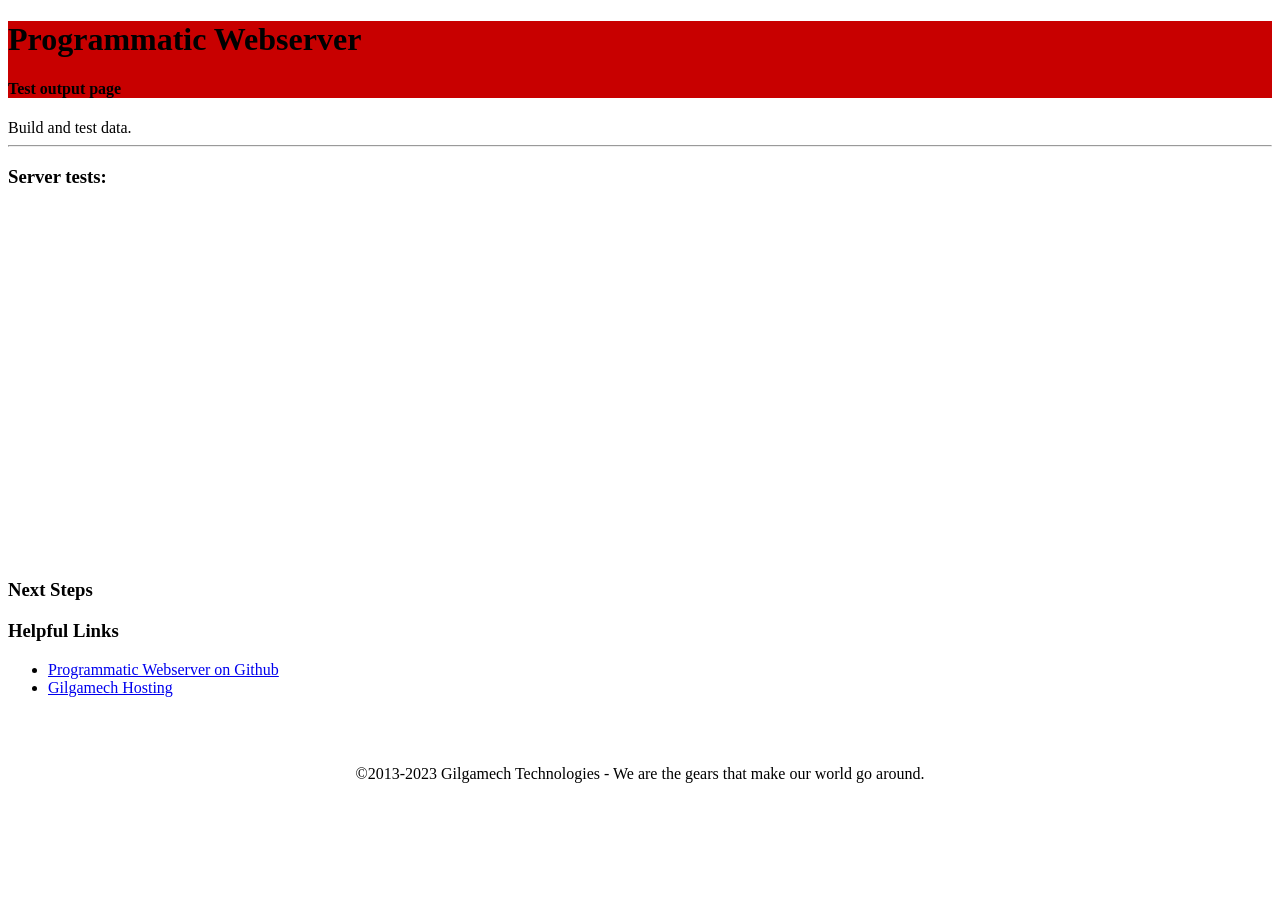
==== commit 6cb65880: "Update copyright." ====
--- a/www/index.html
+++ b/www/index.html
@@ -510,7 +510,7 @@
 			<div id="errDiv" class="row img-rounded  img-rounded  col-md-12 col-xs-12 ">
 			</div>
 			<div id="footerStatic" class="navbar-static-bottom" style="text-align: center;">
-				<p class="copyright">©2013-2022 Gilgamech Technologies - We are the gears that make our world go around.</p>
+				<p class="copyright">©2013-2023 Gilgamech Technologies - We are the gears that make our world go around.</p>
 			</div>
 		</div>
 	</body>
